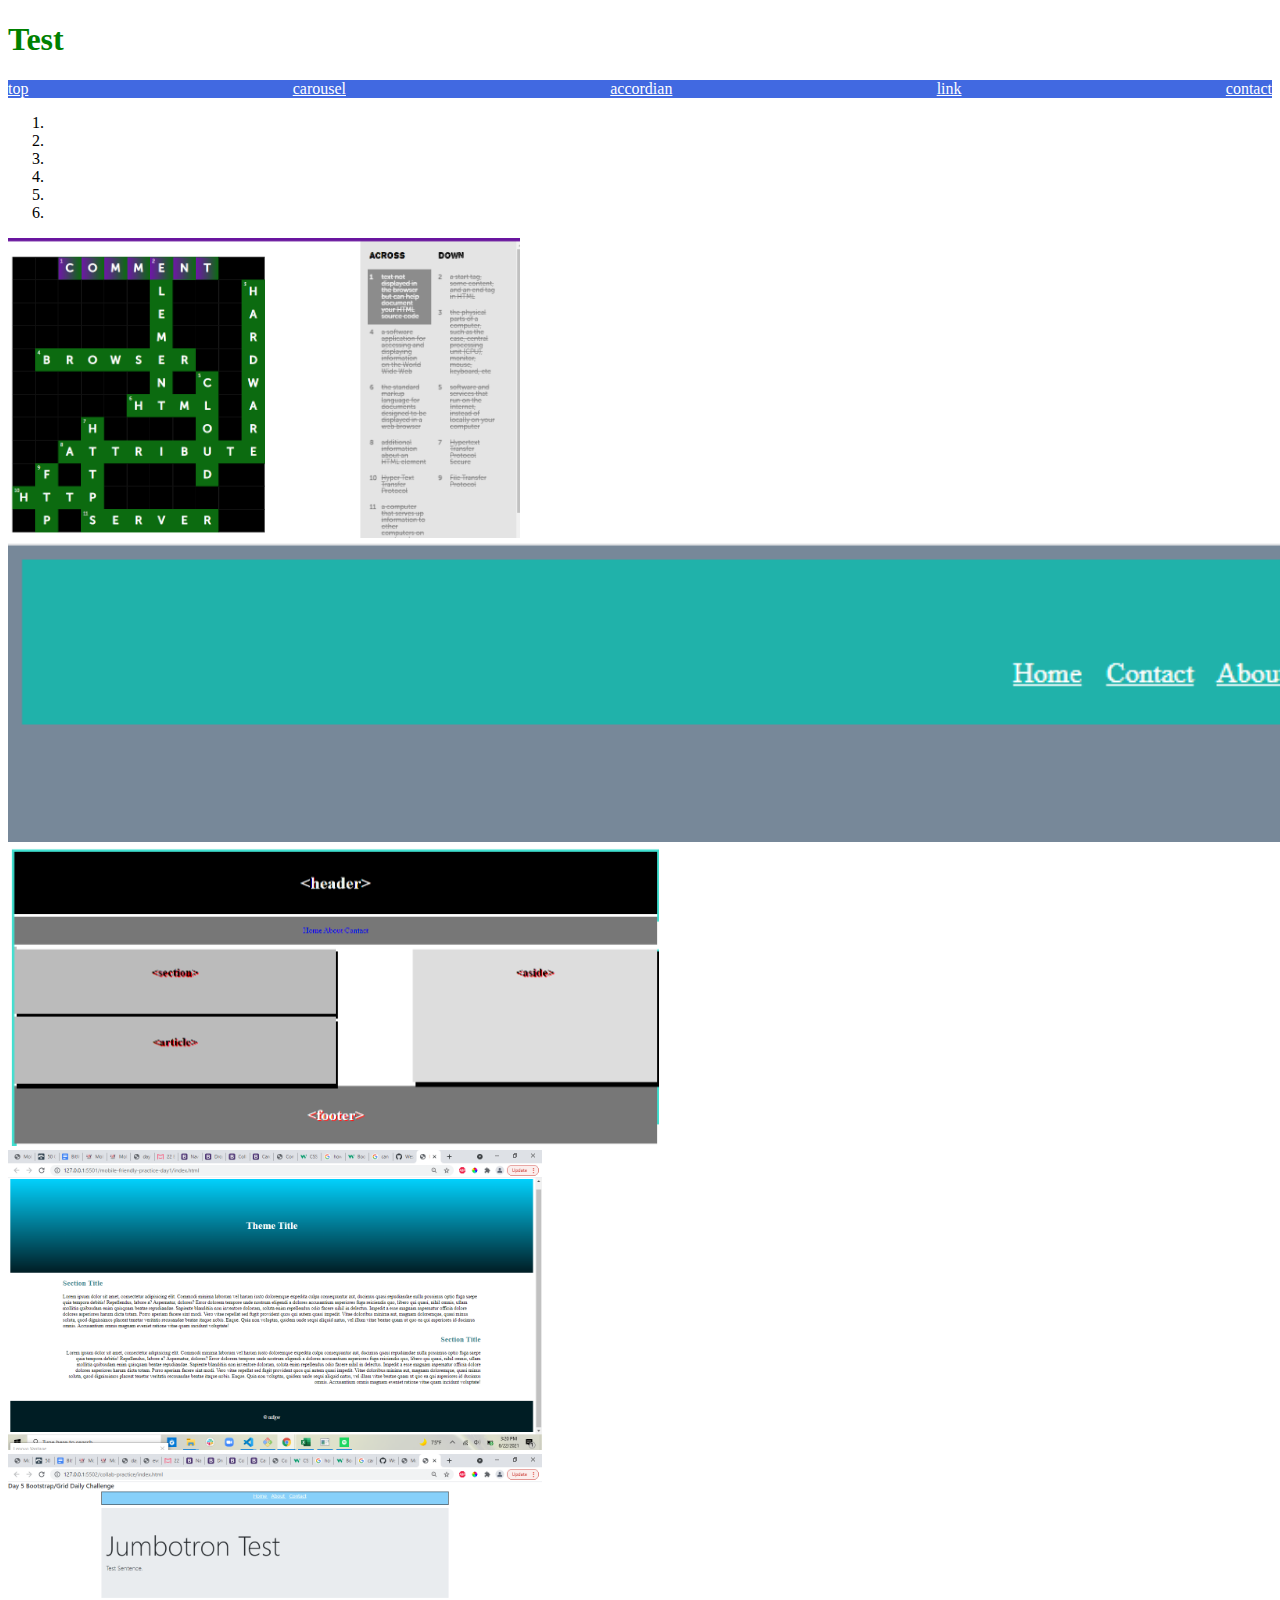
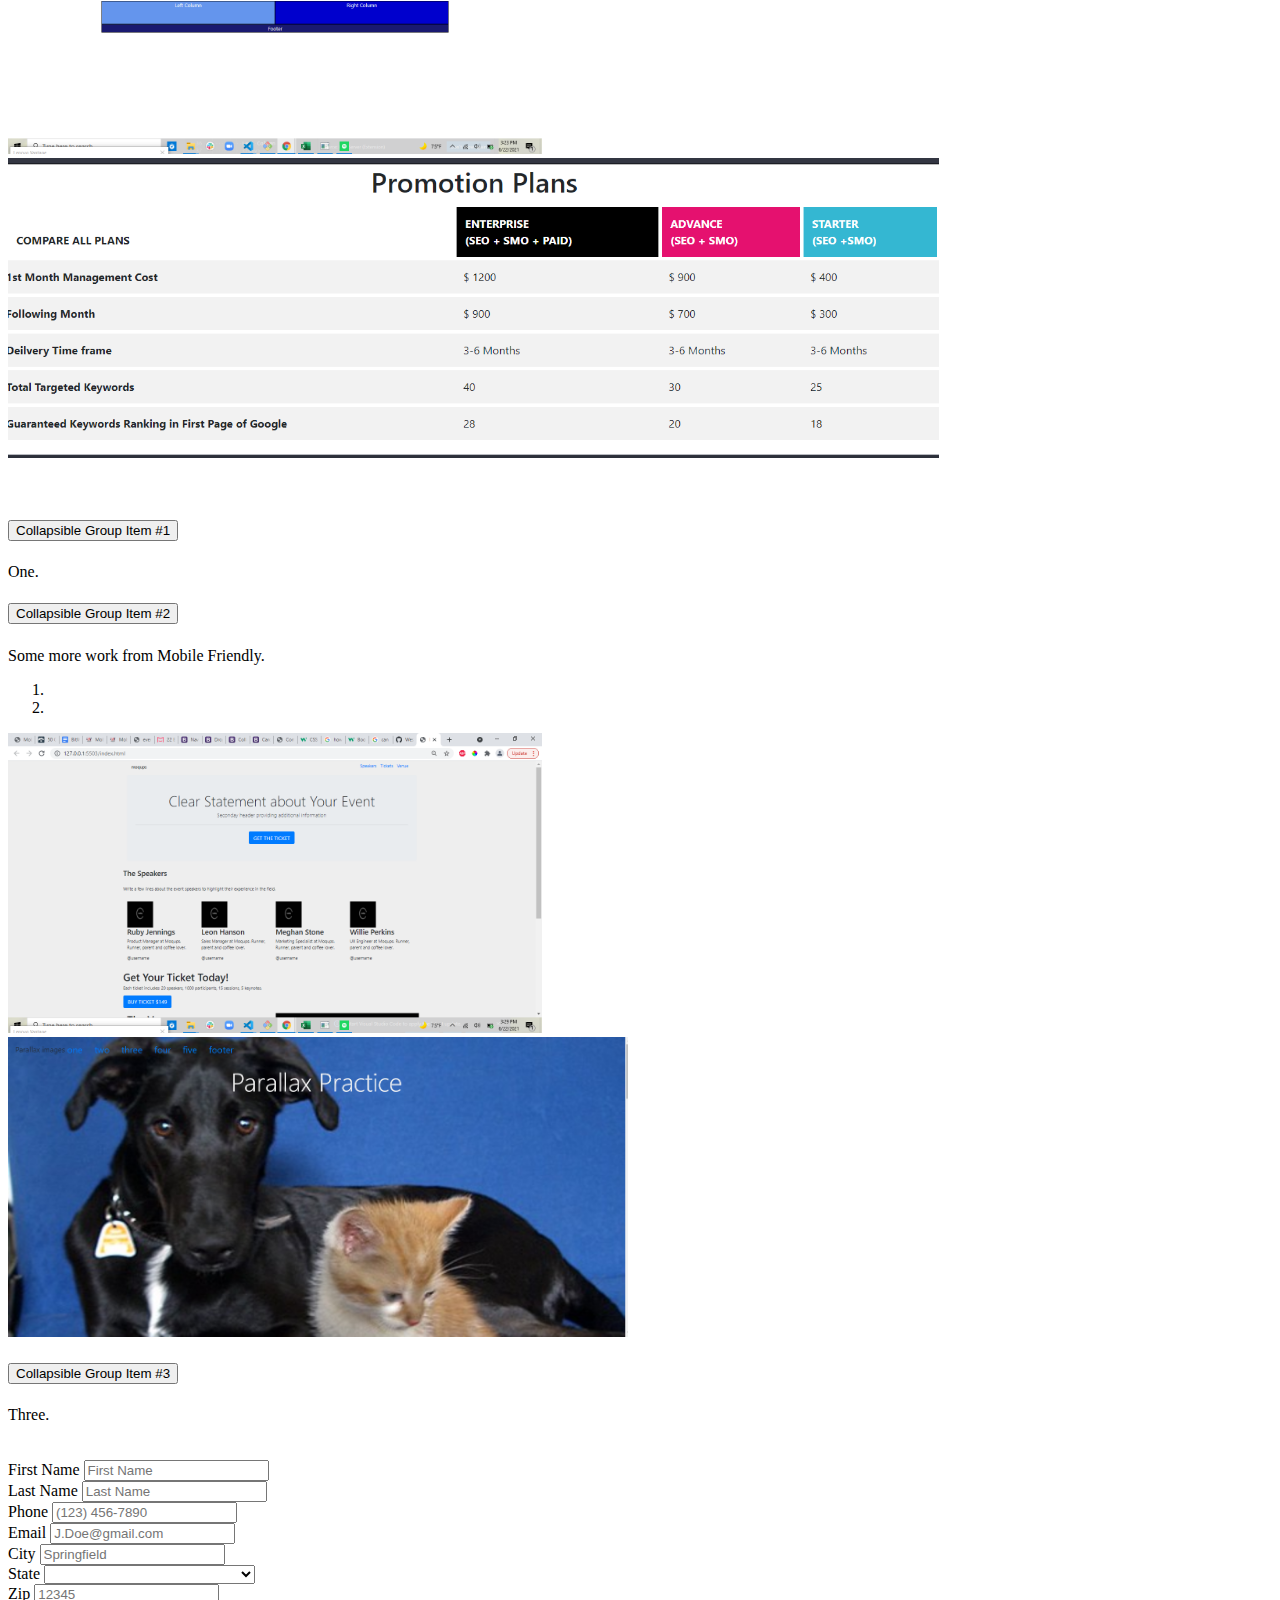
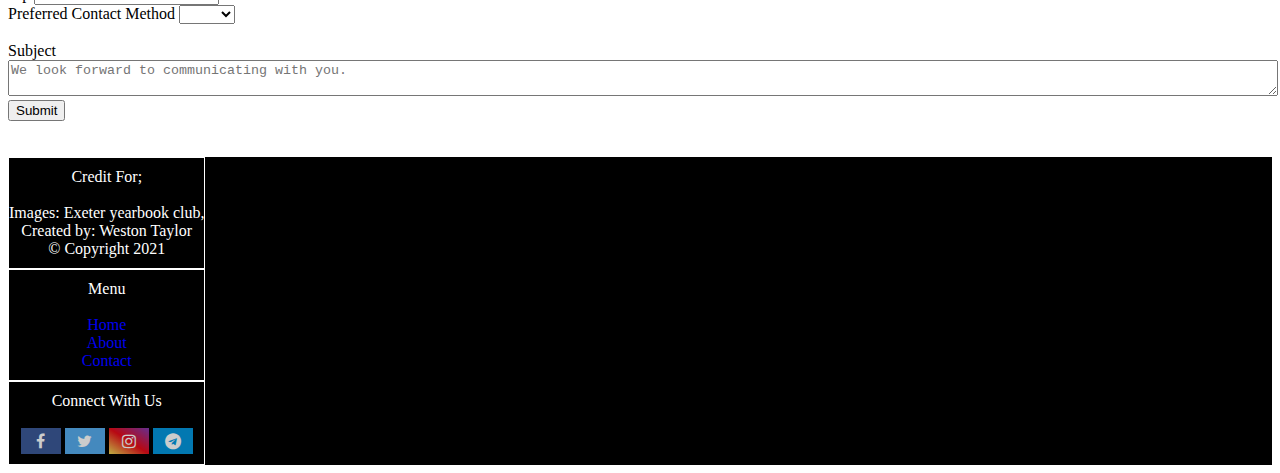
==== index.html @ fb2f2aec "add: eight new images, six for carousel one, two for carousel two; del: old images for both carousel" ====
<!doctype html>
<html lang="en">
  <head>
    <!-- Required meta tags -->
    <meta charset="utf-8">
    <meta name="viewport" content="width=device-width, initial-scale=1, shrink-to-fit=no">

    <!-- Bootstrap CSS -->
    <link rel="stylesheet" href="https://cdnjs.cloudflare.com/ajax/libs/font-awesome/4.7.0/css/font-awesome.min.css">
    <link rel="stylesheet" href="https://cdn.jsdelivr.net/npm/bootstrap@4.5.3/dist/css/bootstrap.min.css" integrity="sha384-TX8t27EcRE3e/ihU7zmQxVncDAy5uIKz4rEkgIXeMed4M0jlfIDPvg6uqKI2xXr2" crossorigin="anonymous">
    <link rel="stylesheet" href="stylesheets/style.css">
    <link rel="stylesheet" media="screen and (min-device-width: 576px)" href="./stylesheets/minWidth576.css" />
    <link rel="stylesheet" media="screen and (min-device-width: 768px)" href="./stylesheets/minWidth768.css" />
    <link rel="stylesheet" media="screen and (min-device-width: 992px)" href="./stylesheets/minWidth992.css" />
    <link rel="stylesheet" media="screen and (min-device-width: 1200px)" href="./stylesheets/minWidth1200.css" />
    <title>Mobile Friendly Final-Project</title>
  </head>
  <body>
    <h1>
      Test
    </h1>
    <nav class="navbar navbarTest sticky-top">
      <a link href="#">
        top
      </a>
      <a link href="#">
        carousel
      </a>
      <a link href="#">
        accordian
      </a>
      <a link href="#">
        link
      </a>
      <a link href="#">
        contact
      </a>
    </nav>
    <div class="container">
    <div id="carouselExampleIndicators" class="carousel slide" data-ride="carousel" data-interval="1500">
      <ol class="carousel-indicators">
        <li data-target="#carouselExampleIndicators" data-slide-to="0" class="active"></li>
        <li data-target="#carouselExampleIndicators" data-slide-to="1"></li>
        <li data-target="#carouselExampleIndicators" data-slide-to="2"></li>
        <li data-target="#carouselExampleIndicators" data-slide-to="3"></li>
        <li data-target="#carouselExampleIndicators" data-slide-to="4"></li>
        <li data-target="#carouselExampleIndicators" data-slide-to="5"></li>
      </ol>
      <div class="carousel-inner">
        <div class="carousel-item active">
          <img class="d-block w-100 carouselImage" src="./img/websitesForBeginners1.png" alt="First slide">
        </div>
        <div class="carousel-item">
          <img class="d-block w-100 carouselImage" src="./img/websitesForBeginners2.png" alt="Second slide">
        </div>
        <div class="carousel-item">
          <img class="d-block w-100 carouselImage" src="./img/websitesForBeginners3.png" alt="Third slide">
        </div>
        <div class="carousel-item">
          <img class="d-block w-100 carouselImage" src="./img/mobileFriendly1.png" alt="Fourth slide">
        </div>
        <div class="carousel-item">
          <img class="d-block w-100 carouselImage" src="./img/mobileFriendly2.png" alt="Fifth slide">
        </div>
        <div class="carousel-item">
          <img class="d-block w-100 carouselImage" src="./img/mobileFriendly3.png" alt="Sixth slide">
        </div>
      </div>
      <a class="carousel-control-prev" href="#carouselExampleIndicators" role="button" data-slide="prev">
        <span class="carousel-control-prev-icon iconTest" aria-hidden="true"></span>
        <span class="sr-only">Previous</span>
      </a>
      <a class="carousel-control-next" href="#carouselExampleIndicators" role="button" data-slide="next">
        <span class="carousel-control-next-icon iconTest" aria-hidden="true"></span>
        <span class="sr-only">Next</span>
      </a>
    </div>
    </div>
    <br>
    <br>
    <div class="container">
    <div id="accordion">
      <div class="card">
        <div class="card-header" id="headingOne">
          <h5 class="mb-0">
            <button class="btn btn-link" data-toggle="collapse" data-target="#collapseOne" aria-expanded="false" aria-controls="collapseOne">
              Collapsible Group Item #1
            </button>
          </h5>
        </div>
        <div id="collapseOne" class="collapse" aria-labelledby="headingOne" data-parent="#accordion">
          <div class="card-body">
            One.
          </div>
        </div>
      </div>
      <div class="card">
        <div class="card-header" id="headingTwo">
          <h5 class="mb-0">
            <button class="btn btn-link collapsed" data-toggle="collapse" data-target="#collapseTwo" aria-expanded="false" aria-controls="collapseTwo">
              Collapsible Group Item #2
            </button>
          </h5>
        </div>
        <div id="collapseTwo" class="collapse" aria-labelledby="headingTwo" data-parent="#accordion">
          <div class="card-body">
            <text>Some more work from Mobile Friendly.</text>
            <div id="carouselExampleIndicators2" class="carousel slide" data-ride="carousel" data-interval="1500">
              <ol class="carousel-indicators">
                <li data-target="#carouselExampleIndicators2" data-slide-to="0" class="active"></li>
                <li data-target="#carouselExampleIndicators2" data-slide-to="1"></li>
              </ol>
              <div class="carousel-inner">
                <div class="carousel-item active">
                  <a href="https://westontaylor.github.io/event-landing-page/">
                    <img class="d-block w-100 carouselImage" src="./img/mobileFriendlyPart2-1.png" alt="First slide">
                  </a>
                </div>
                <div class="carousel-item">
                  <img class="d-block w-100 carouselImage" src="./img/mobileFriendlyPart2-2.png" alt="Second slide">
                </div>
              </div>
              <a class="carousel-control-prev" href="#carouselExampleIndicators" role="button" data-slide="prev">
                <span class="carousel-control-prev-icon iconTest" aria-hidden="true"></span>
                <span class="sr-only">Previous</span>
              </a>
              <a class="carousel-control-next" href="#carouselExampleIndicators" role="button" data-slide="next">
                <span class="carousel-control-next-icon iconTest" aria-hidden="true"></span>
                <span class="sr-only">Next</span>
              </a>
            </div>
        
          </div>
        </div>
      </div>
      <div class="card">
        <div class="card-header" id="headingThree">
          <h5 class="mb-0">
            <button class="btn btn-link collapsed" data-toggle="collapse" data-target="#collapseThree" aria-expanded="false" aria-controls="collapseThree">
              Collapsible Group Item #3
            </button>
          </h5>
        </div>
        <div id="collapseThree" class="collapse" aria-labelledby="headingThree" data-parent="#accordion">
          <div class="card-body">
            Three.
          </div>
        </div>
      </div>
    </div>
    </div>
    <br>
    <br>
    <div class="container">
    <form>
      <div class="form-row">
        <div class="form-group col-md-6">
          <label for="inputFirstName">First Name</label>
          <input type="text" class="form-control" placeholder="First Name" required>
        </div>
        <div class="form-group col-md-6">
          <label for="inputLastName">Last Name</label>
          <input type="text" class="form-control" placeholder="Last Name" required>
        </div>
      </div>
      <div class="form-row">
        <div class="form-group col-md-6">
          <label for="inputPhone">Phone</label>
          <input type="text" class="form-control" placeholder="(123) 456-7890" required>
        </div>
        <div class="form-group col-md-6">
          <label for="inputEmail">Email</label>
          <input type="email" class="form-control" placeholder="J.Doe@gmail.com" required>
        </div>
      </div>
      <div class="form-row">
        <div class="form-group col-md-3">
          <label for="inputCity">City</label>
          <input type="text" class="form-control" placeholder="Springfield">
        </div>
        <div class="form-group col-md-3">
          <label for="inputState">State</label>
          <select class="form-control">
            <option value=""></option>
            <option value="AL">Alabama</option>
            <option value="AK">Alaska</option>
            <option value="AZ">Arizona</option>
            <option value="AR">Arkansas</option>
            <option value="CA">California</option>
            <option value="CO">Colorado</option>
            <option value="CT">Connecticut</option>
            <option value="DE">Delaware</option>
            <option value="FL">Florida</option>
            <option value="GA">Georgia</option>
            <option value="HI">Hawaii</option>
            <option value="ID">Idaho</option>
            <option value="IL">Illinois</option>
            <option value="IN">Indiana</option>
            <option value="IA">Iowa</option>
            <option value="KS">Kansas</option>
            <option value="KY">Kentucky</option>
            <option value="LA">Louisiana</option>
            <option value="ME">Maine</option>
            <option value="MD">Maryland</option>
            <option value="MA">Massachusetts</option>
            <option value="MI">Michigan</option>
            <option value="MN">Minnesota</option>
            <option value="MS">Mississippi</option>
            <option value="MO">Missouri</option>
            <option value="MT">Montana</option>
            <option value="NE">Nebraska</option>
            <option value="NV">Nevada</option>
            <option value="NH">New Hampshire</option>
            <option value="NJ">New Jersey</option>
            <option value="NM">New Mexico</option>
            <option value="NY">New York</option>
            <option value="NC">North Carolina</option>
            <option value="ND">North Dakota</option>
            <option value="OH">Ohio</option>
            <option value="OK">Oklahoma</option>
            <option value="OR">Oregon</option>
            <option value="PA">Pennsylvania</option>
            <option value="RI">Rhode Island</option>
            <option value="SC">South Carolina</option>
            <option value="SD">South Dakota</option>
            <option value="TN">Tennessee</option>
            <option value="TX">Texas</option>
            <option value="UT">Utah</option>
            <option value="VT">Vermont</option>
            <option value="VA">Virginia</option>
            <option value="WA">Washington</option>
            <option value="WV">West Virginia</option>
            <option value="WI">Wisconsin</option>
            <option value="WY">Wyoming</option>
            <option value="I do not live in the United States">I do not live in the United States</option>
          </select>
        </div>
        <div class="form-group col-md-3">
          <label for="inputZip">Zip</label>
          <input type="text" class="form-control"  placeholder="12345">
        </div>
        <div class="form-group col-md-3">
          <label for="inputPrefferedContactMethod">Preferred Contact Method</label>
          <select class="form-control" required>
            <option value=""></option>
            <option value="Call">Call</option>
            <option value="Text">Text</option>
            <option value="Email">Email</option>
          </select>
        </div>
      </div>
            <br>
      <label for="subject">Subject</label>
      <br>
      <textarea class="formMessage" name="subject" placeholder="We look forward to communicating with you." required></textarea>
      <br>
      <button type="submit" class="btn btn-primary">Submit</button>
    </form>
    </div>
    <br>
    <br>
    <footer class="footer footerTest">
      <div class="container">
        <div class="row">
          <div class="col-4 footerColumn footerCredit">
            <h>Credit For;</h>
            <br>
            <br>
            <text>Images: Exeter yearbook club,</text>
            <br>
            <text>Created by: Weston Taylor</text>
            <br>
            <text>&copy; Copyright 2021</text>
          </div>
          <div class="col-4 footerColumn footerMenu">
            <h>Menu</h>
            <br>
            <br>
            <a href="#" id="home">Home</a>
            <br>
            <a href="#" id="about">About</a>
            <br>
            <a href="#" id="contact">Contact</a>
          </div>
          <div class="col-4 footerColumn footerContact">
            <h>Connect With Us</h>
            <br>
            <br>
            <a href="#" class="fa fa-facebook"></a>
            <a href="#" class="fa fa-twitter"></a>
            <a href="#" class="fa fa-instagram"></a>
            <a href="#" class="fa fa-telegram"></a>
          </div>
        </div>
      </div>
    </footer>

    <!-- Optional JavaScript; choose one of the two! -->

    <!-- Option 1: jQuery and Bootstrap Bundle (includes Popper) -->
    <script src="https://code.jquery.com/jquery-3.5.1.slim.min.js" integrity="sha384-DfXdz2htPH0lsSSs5nCTpuj/zy4C+OGpamoFVy38MVBnE+IbbVYUew+OrCXaRkfj" crossorigin="anonymous"></script>
    <script src="https://cdn.jsdelivr.net/npm/bootstrap@4.5.3/dist/js/bootstrap.bundle.min.js" integrity="sha384-ho+j7jyWK8fNQe+A12Hb8AhRq26LrZ/JpcUGGOn+Y7RsweNrtN/tE3MoK7ZeZDyx" crossorigin="anonymous"></script>
---- stylesheets/style.css ----
h1 {
    color: yellow;
}

.navbarTest {
    box-sizing: border-box;
    background-color: turquoise;
    display: flex;
    justify-content: space-between;
    color: white;
}

.navbarTest a {
        color: white;
    }

.iconTest {
    background-color: yellow;
}

.carouselImage {
    height: 300px;
}

.footerTest {
    box-sizing: border-box;
    background-color: black;
    display: flex;
    justify-content: space-between;
    color: white;
}

.footerTest a {
    text-decoration: none;
}

.footerColumn {
    border: solid white 1px;
    text-align: center;
    padding: 10px 0px 10px 0px;
}

.footerTest a:visited {
    color: white;
}

.fa {
    width: 30px;
    padding: 5px;
    text-align: center;
    color: white;
    text-decoration: none;
    opacity: 80%;
  }

  .fa:hover {
    text-decoration: none;
    opacity: 100%;
  }

  .fa-facebook {
    background: #3B5998;
  }

  .fa-twitter {
    background: #55ACEE;
  }

  .fa-instagram {
    background-image: linear-gradient(to bottom left, #803AB3, #E60B18, #EFDA55);
  }

  .fa-telegram {
      background: #0396DE;
  }

  .formMessage {
      height: auto;
      width: 100%;
  }
---- stylesheets/minWidth576.css ----
@media only screen and (min-width: 575px) {
    h1 {
        color: violet;
    }

    .navbarTest {
        background-color: teal;
    }
  }
---- stylesheets/minWidth768.css ----
@media only screen and (min-width: 767px) {
    h1 {
        color: purple;
    }

    .navbarTest {
        background-color: aqua;
    }
  }
---- stylesheets/minWidth992.css ----
@media only screen and (min-width: 991px) {
    h1 {
        color: red;
    }

    .navbarTest {
        background-color: mediumblue;
    }
  }
---- stylesheets/minWidth1200.css ----
@media only screen and (min-width: 1191px) {
    h1 {
        color: green;
    }

    .navbarTest {
        background-color: royalblue;
    }
  }
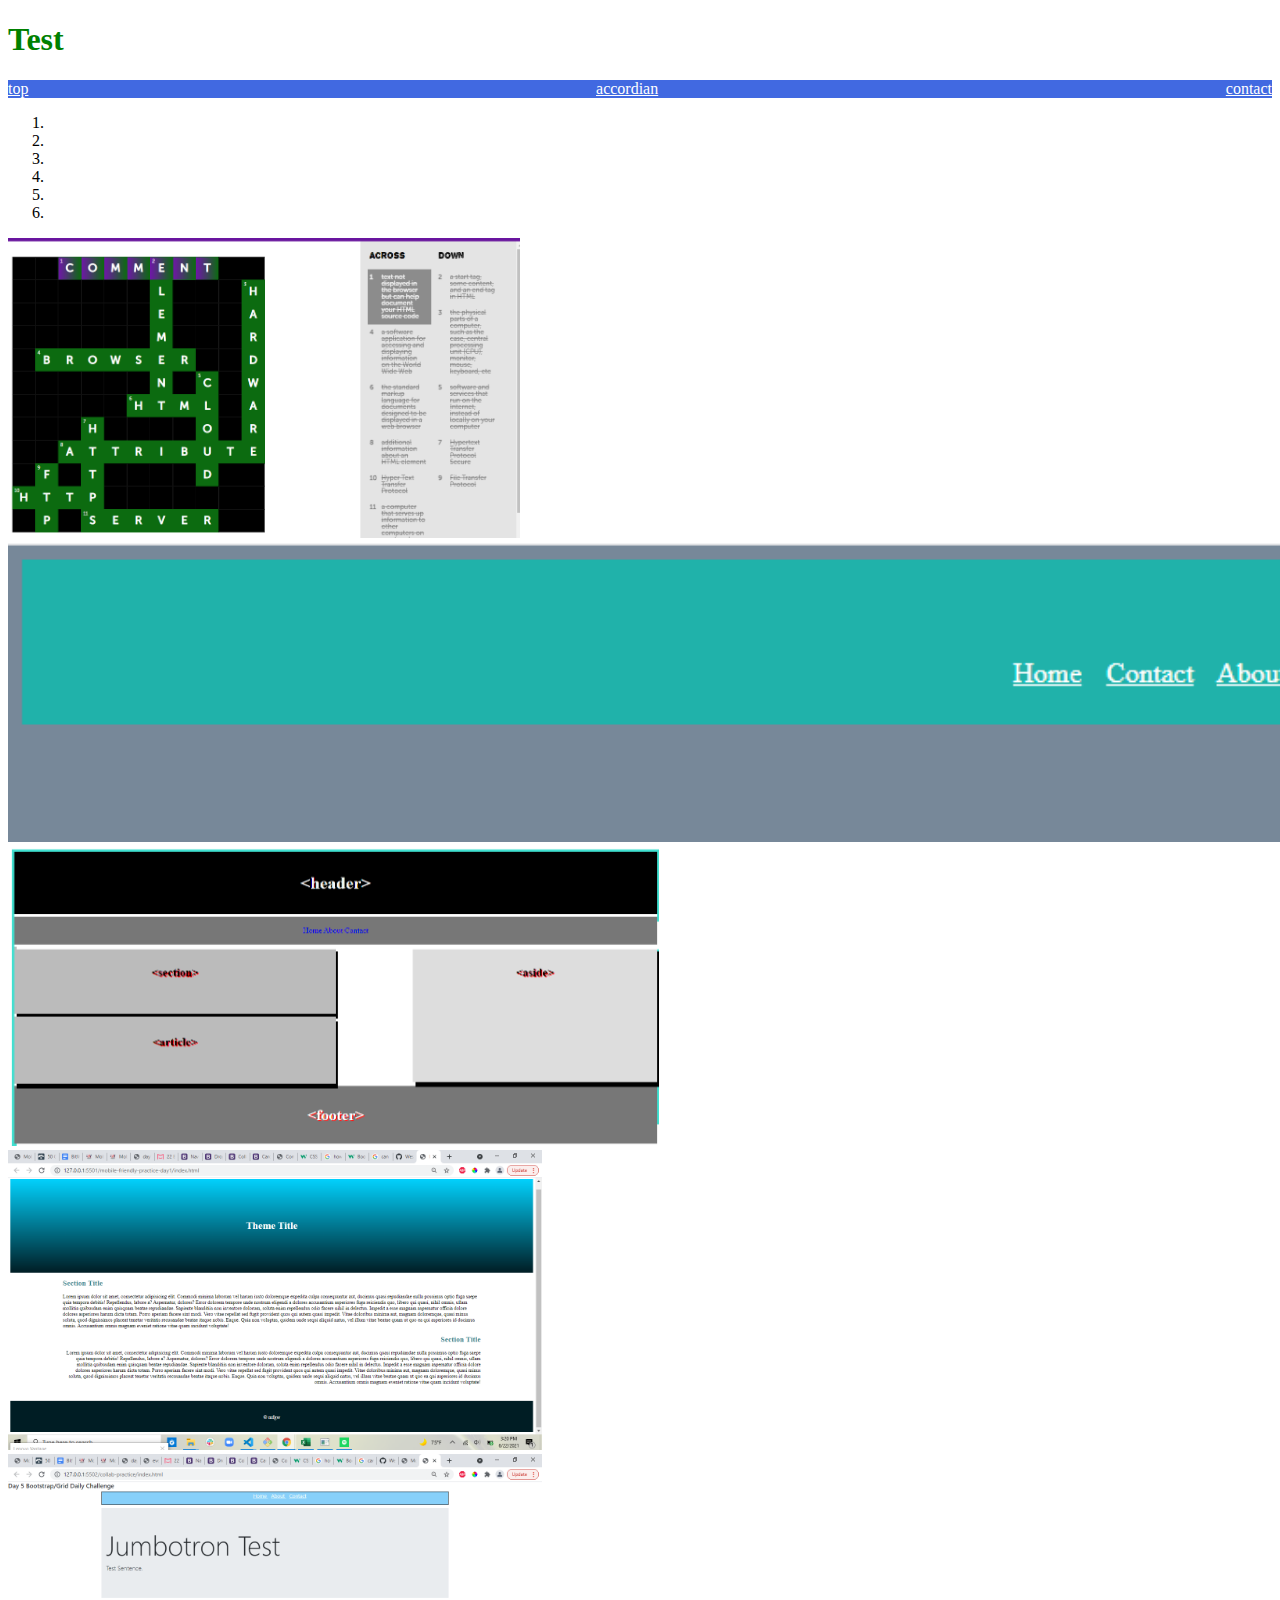
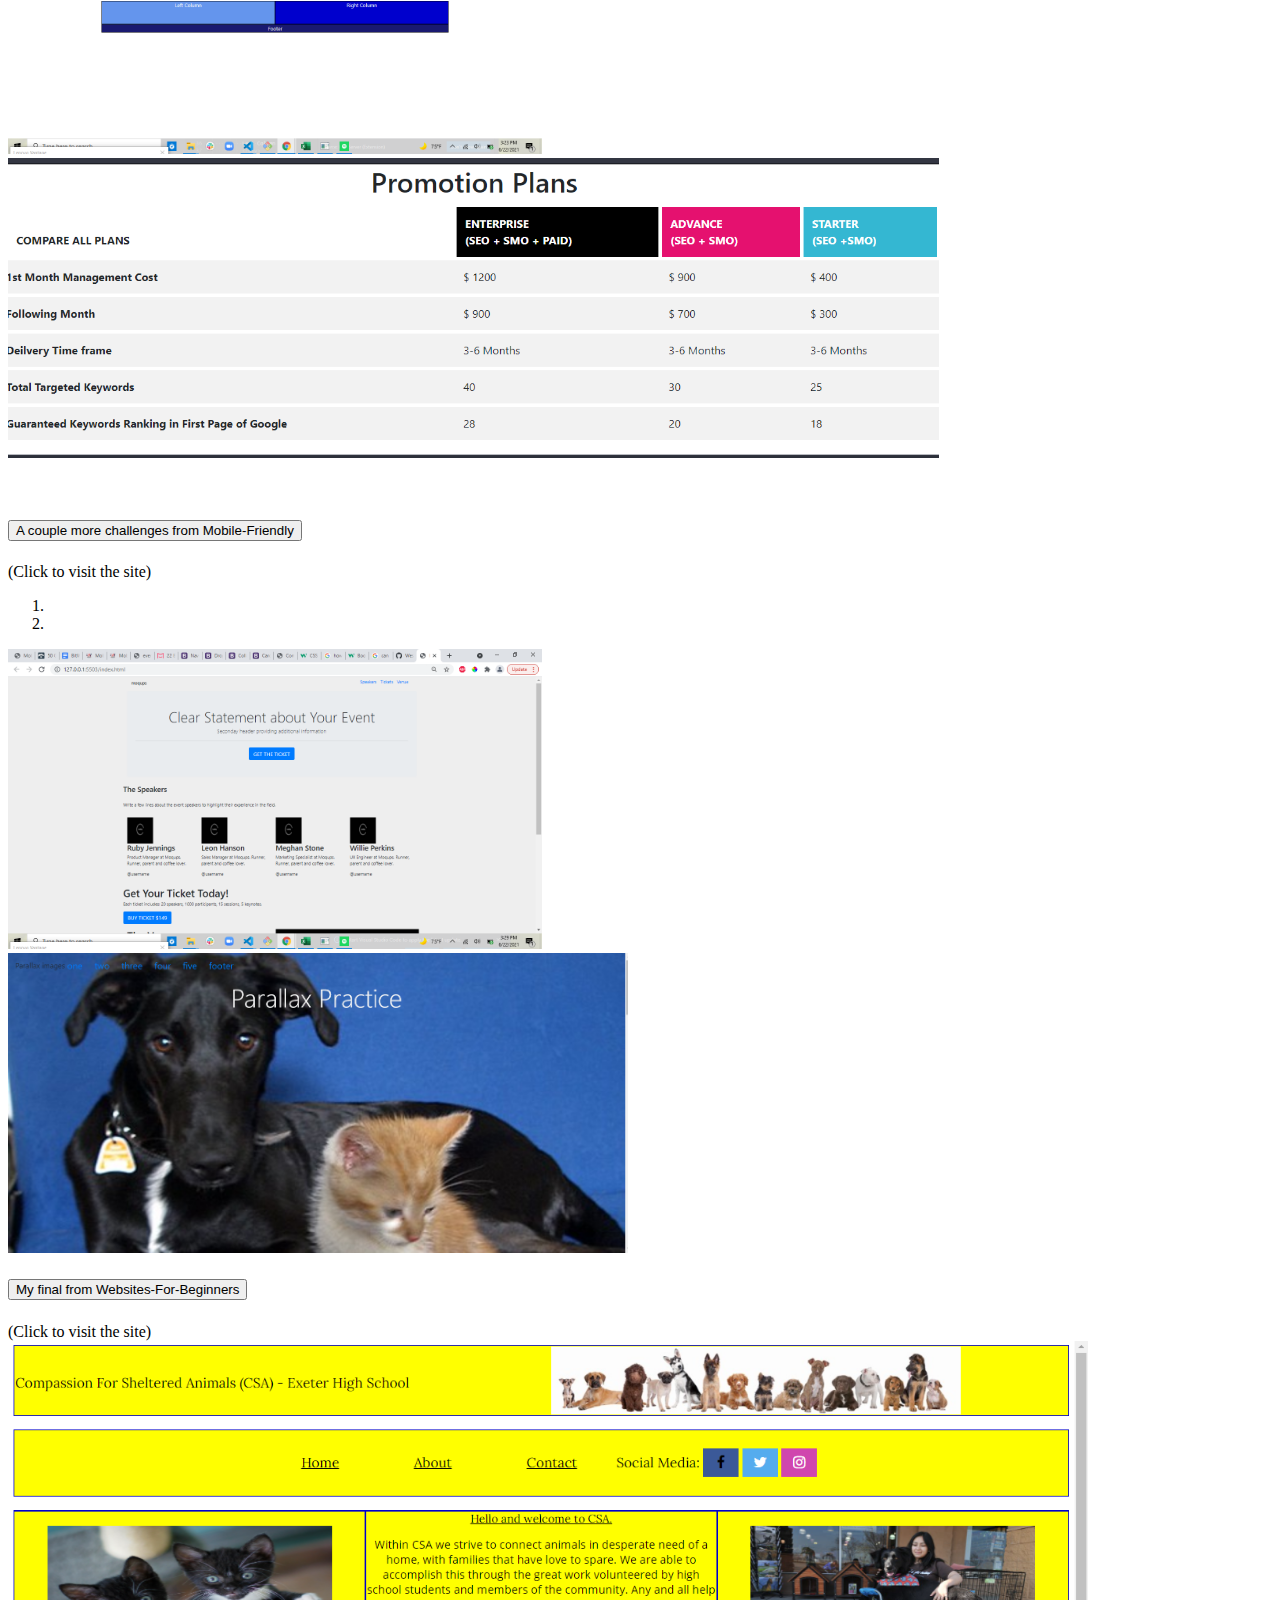
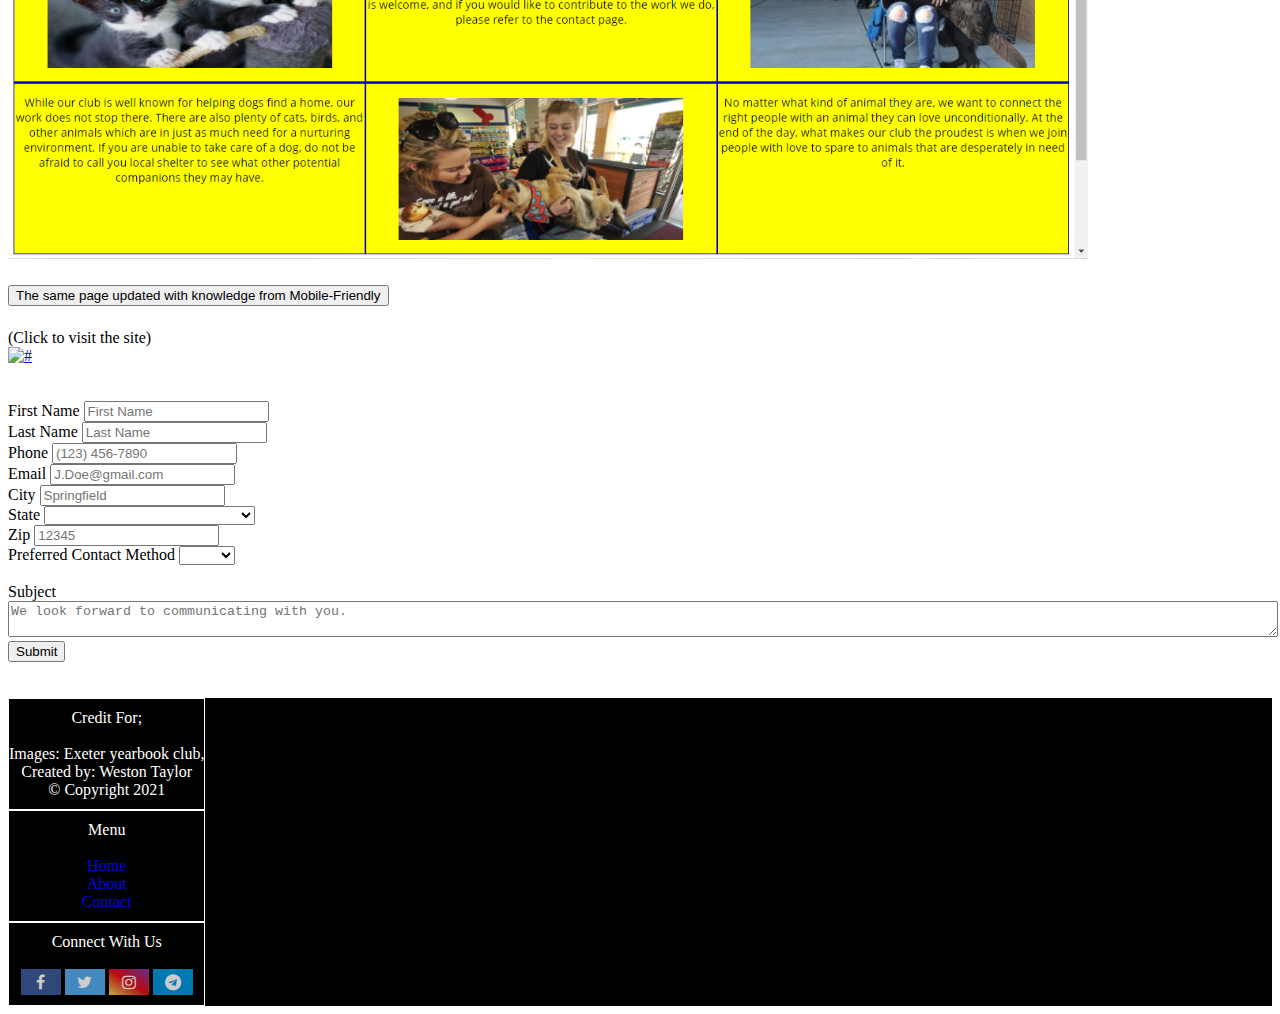
==== commit 6b523565: "add: accordian styling for each viewport, change: title of accordian box 2." ====
--- a/index.html
+++ b/index.html
@@ -24,20 +24,14 @@
         top
       </a>
       <a link href="#">
-        carousel
-      </a>
-      <a link href="#">
         accordian
-      </a>
-      <a link href="#">
-        link
       </a>
       <a link href="#">
         contact
       </a>
     </nav>
     <div class="container">
-    <div id="carouselExampleIndicators" class="carousel slide" data-ride="carousel" data-interval="1500">
+    <div id="carouselExampleIndicators" class="carousel slide" data-ride="carousel" data-interval="false">
       <ol class="carousel-indicators">
         <li data-target="#carouselExampleIndicators" data-slide-to="0" class="active"></li>
         <li data-target="#carouselExampleIndicators" data-slide-to="1"></li>
@@ -84,52 +78,58 @@
         <div class="card-header" id="headingOne">
           <h5 class="mb-0">
             <button class="btn btn-link" data-toggle="collapse" data-target="#collapseOne" aria-expanded="false" aria-controls="collapseOne">
-              Collapsible Group Item #1
+              A couple more challenges from Mobile-Friendly
             </button>
           </h5>
         </div>
         <div id="collapseOne" class="collapse" aria-labelledby="headingOne" data-parent="#accordion">
           <div class="card-body">
-            One.
-          </div>
-        </div>
-      </div>
-      <div class="card">
-        <div class="card-header" id="headingTwo">
-          <h5 class="mb-0">
-            <button class="btn btn-link collapsed" data-toggle="collapse" data-target="#collapseTwo" aria-expanded="false" aria-controls="collapseTwo">
-              Collapsible Group Item #2
-            </button>
-          </h5>
-        </div>
-        <div id="collapseTwo" class="collapse" aria-labelledby="headingTwo" data-parent="#accordion">
-          <div class="card-body">
-            <text>Some more work from Mobile Friendly.</text>
-            <div id="carouselExampleIndicators2" class="carousel slide" data-ride="carousel" data-interval="1500">
+            <text>(Click to visit the site)</text>
+            <br>
+            <div id="carouselExampleIndicators2" class="carousel slide" data-ride="carousel" data-interval="false">
               <ol class="carousel-indicators">
                 <li data-target="#carouselExampleIndicators2" data-slide-to="0" class="active"></li>
                 <li data-target="#carouselExampleIndicators2" data-slide-to="1"></li>
               </ol>
               <div class="carousel-inner">
                 <div class="carousel-item active">
-                  <a href="https://westontaylor.github.io/event-landing-page/">
+                  <a href="https://westontaylor.github.io/event-landing-page/" target="_blank">
                     <img class="d-block w-100 carouselImage" src="./img/mobileFriendlyPart2-1.png" alt="First slide">
                   </a>
                 </div>
                 <div class="carousel-item">
-                  <img class="d-block w-100 carouselImage" src="./img/mobileFriendlyPart2-2.png" alt="Second slide">
+                  <a href="https://westontaylor.github.io/parallax-practice/index.html#1" target="_blank">
+                    <img class="d-block w-100 carouselImage" src="./img/mobileFriendlyPart2-2.png" alt="Second slide">
+                  </a>
                 </div>
               </div>
-              <a class="carousel-control-prev" href="#carouselExampleIndicators" role="button" data-slide="prev">
+              <a class="carousel-control-prev" href="#carouselExampleIndicators2" role="button" data-slide="prev">
                 <span class="carousel-control-prev-icon iconTest" aria-hidden="true"></span>
                 <span class="sr-only">Previous</span>
               </a>
-              <a class="carousel-control-next" href="#carouselExampleIndicators" role="button" data-slide="next">
+              <a class="carousel-control-next" href="#carouselExampleIndicators2" role="button" data-slide="next">
                 <span class="carousel-control-next-icon iconTest" aria-hidden="true"></span>
                 <span class="sr-only">Next</span>
               </a>
             </div>
-        
+          </div>
+        </div>
+      </div>
+      <div class="card">
+        <div class="card-header" id="headingTwo">
+          <h5 class="mb-0">
+            <button class="btn btn-link collapsed" data-toggle="collapse" data-target="#collapseTwo" aria-expanded="false" aria-controls="collapseTwo">
+              My final from Websites-For-Beginners
+            </button>
+          </h5>
+        </div>
+        <div id="collapseTwo" class="collapse" aria-labelledby="headingTwo" data-parent="#accordion">
+          <div class="card-body">
+            <text>(Click to visit the site)</text>
+            <br>
+            <a href="https://westontaylor.github.io/Final-Project/" target="_blank">
+              <img id="customWidthImage" src="./img/websitesForBeginnersFinal.png" alt="https://westontaylor.github.io/Final-Project/">
+            </a>
           </div>
         </div>
       </div>
@@ -137,13 +137,17 @@
         <div class="card-header" id="headingThree">
           <h5 class="mb-0">
             <button class="btn btn-link collapsed" data-toggle="collapse" data-target="#collapseThree" aria-expanded="false" aria-controls="collapseThree">
-              Collapsible Group Item #3
+              <text>The same page updated with knowledge from Mobile-Friendly</text>
             </button>
           </h5>
         </div>
         <div id="collapseThree" class="collapse" aria-labelledby="headingThree" data-parent="#accordion">
           <div class="card-body">
-            Three.
+            <text>(Click to visit the site)</text>
+            <br>
+            <a href="#">
+              <img src="#" alt="#">
+            </a>
           </div>
         </div>
       </div>
--- a/stylesheets/style.css
+++ b/stylesheets/style.css
@@ -77,4 +77,38 @@
   .formMessage {
       height: auto;
       width: 100%;
+  }
+
+    #customWidthImage {
+        width: 440px;
+    }
+
+    @media only screen and (max-width: 493px) {
+        #customWidthImage {
+            display: none;
+        }
+      }
+
+  @media only screen and (min-width: 576px) {
+    #customWidthImage {
+        width: 475px;
+    }
+  }
+
+  @media only screen and (min-width: 768px) {
+    #customWidthImage {
+        width: 650px;
+    }
+  }
+
+  @media only screen and (min-width: 992px) {
+    #customWidthImage {
+        width: 900px;
+    }
+  }
+
+  @media only screen and (min-width: 1200px) {
+    #customWidthImage {
+        width: 1080px;
+    }
   }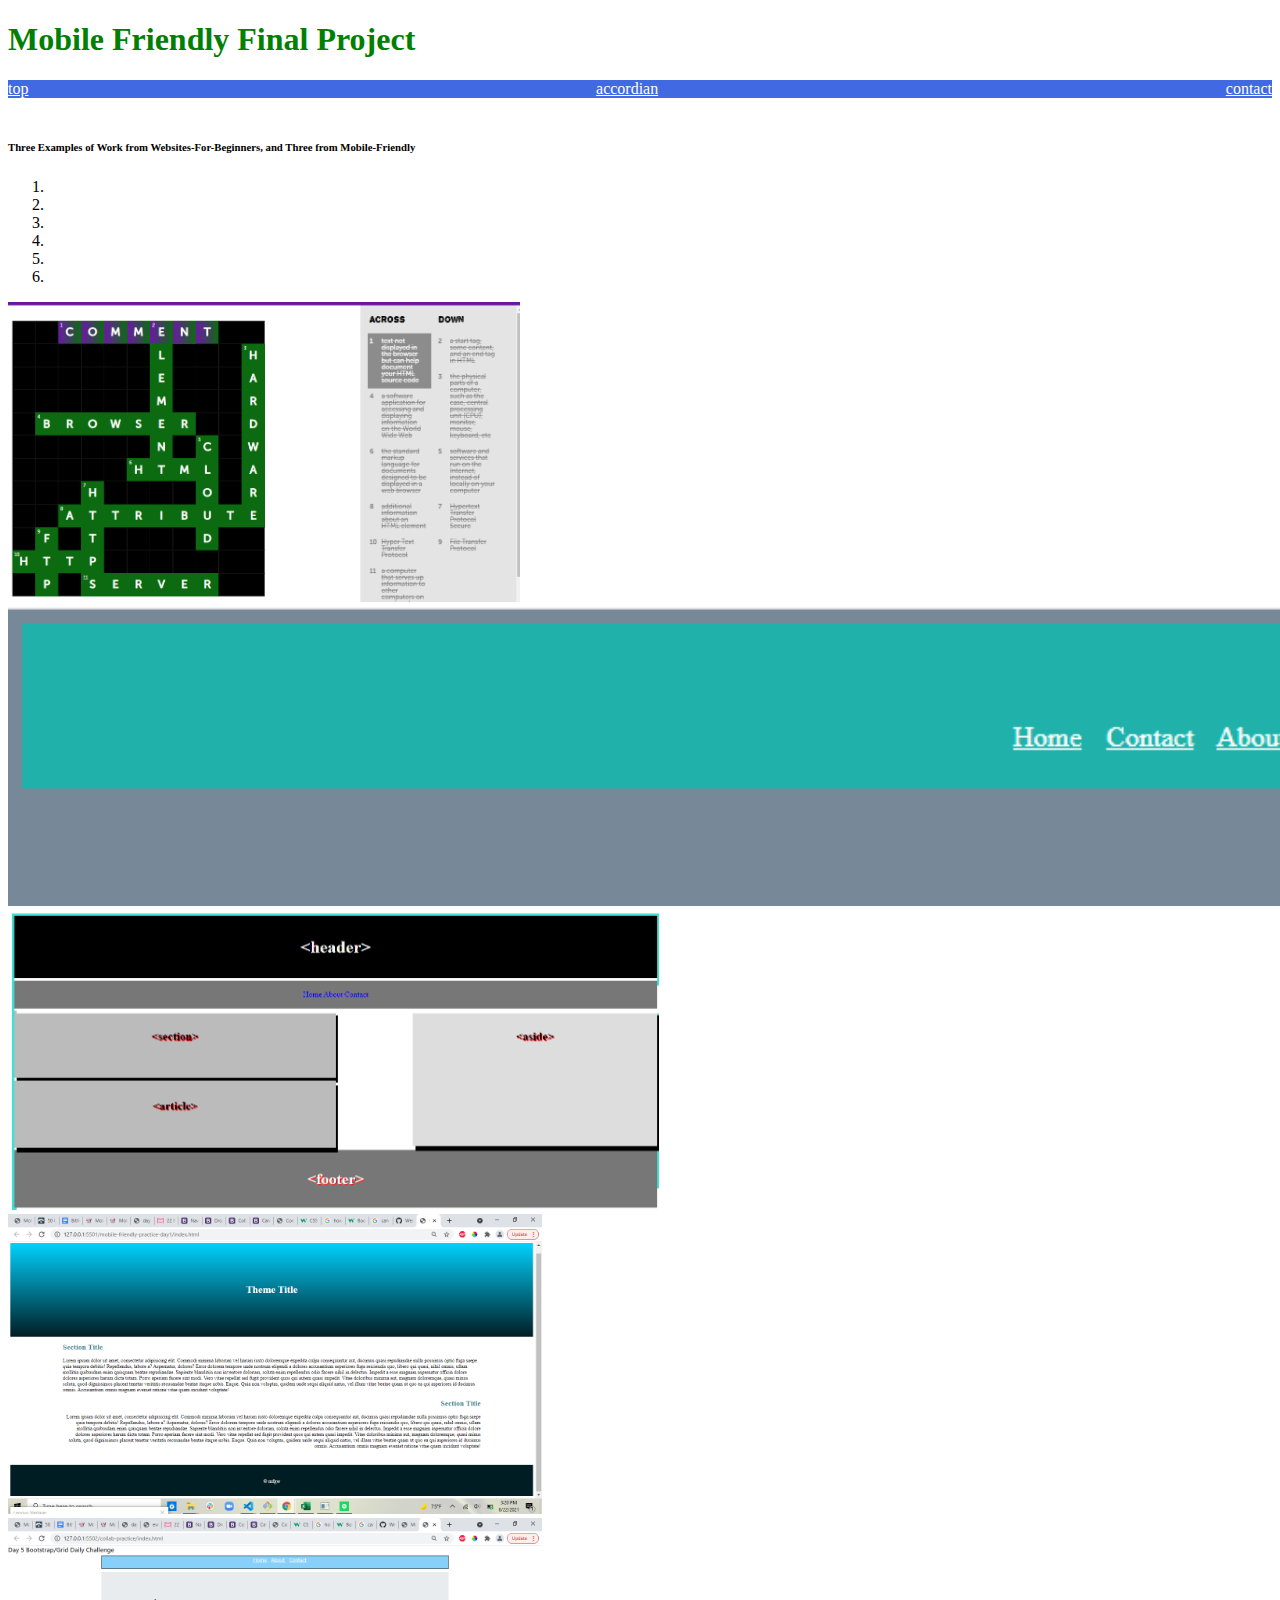
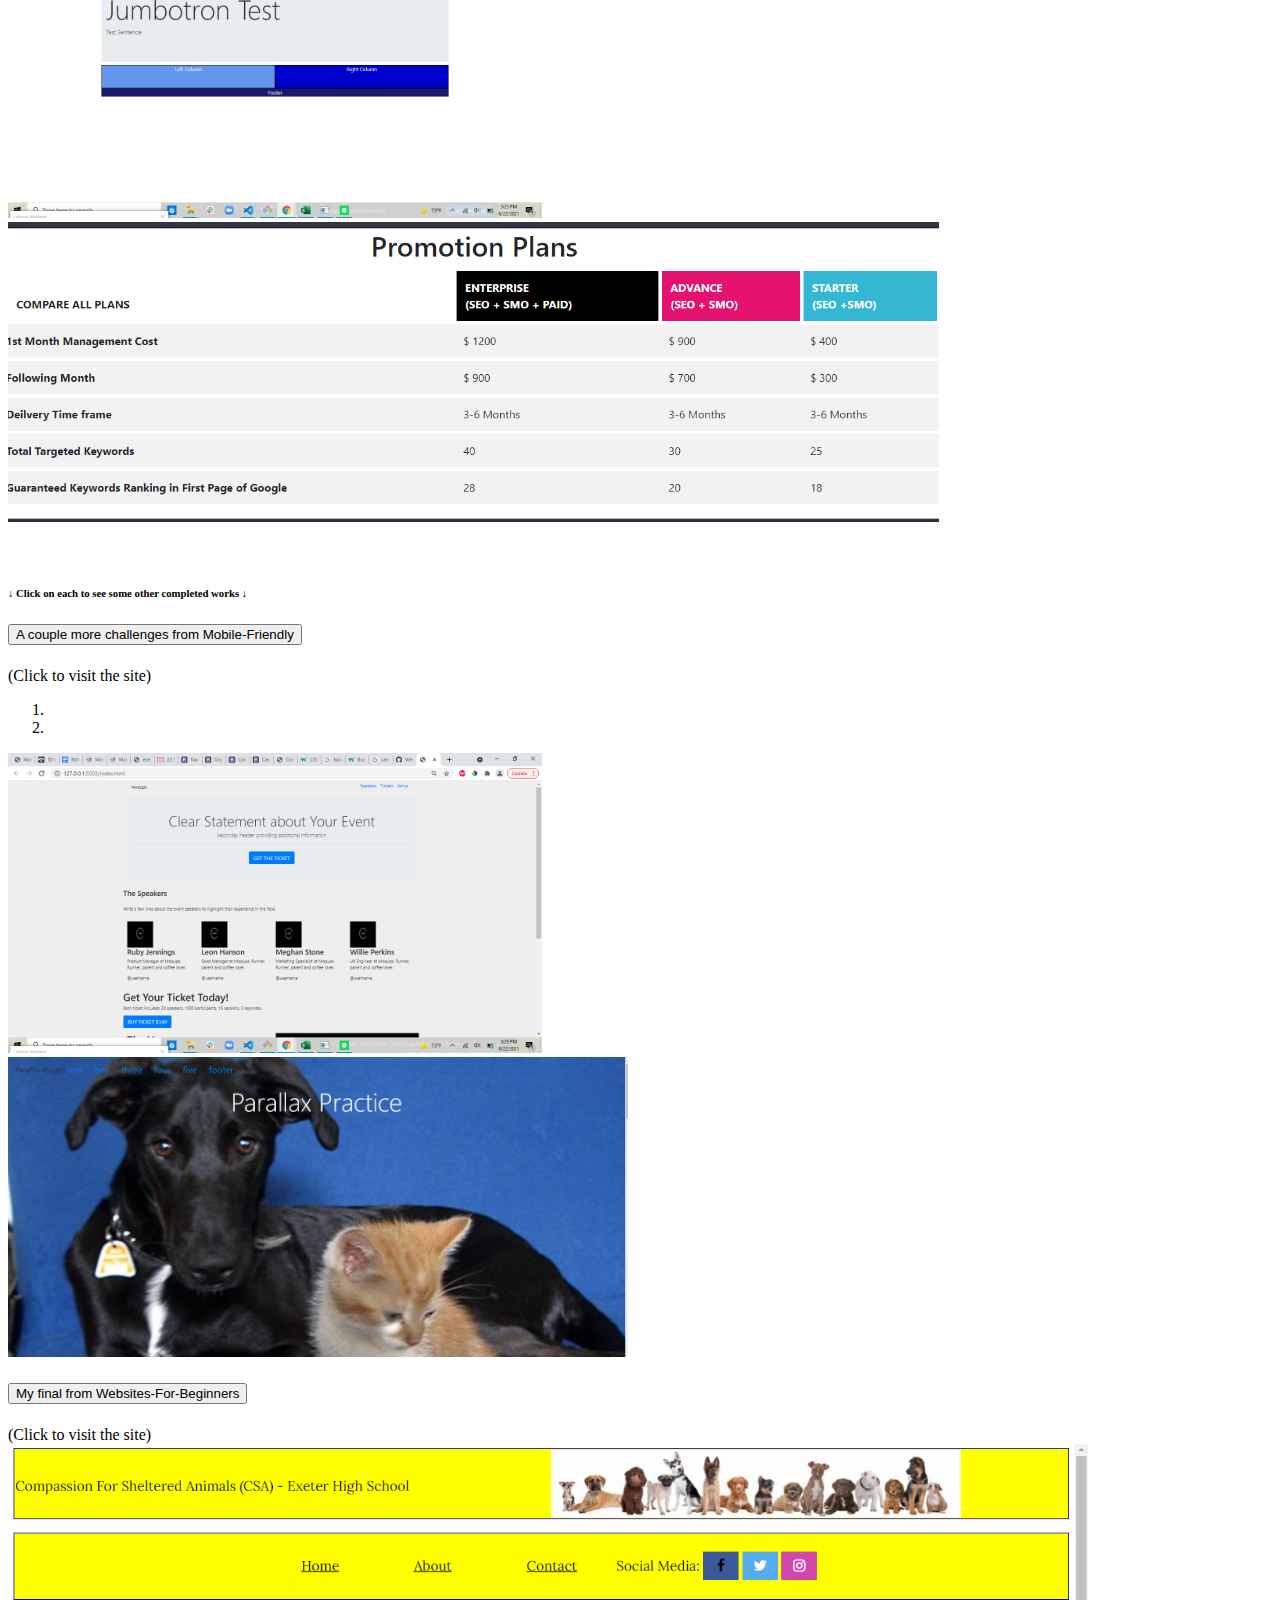
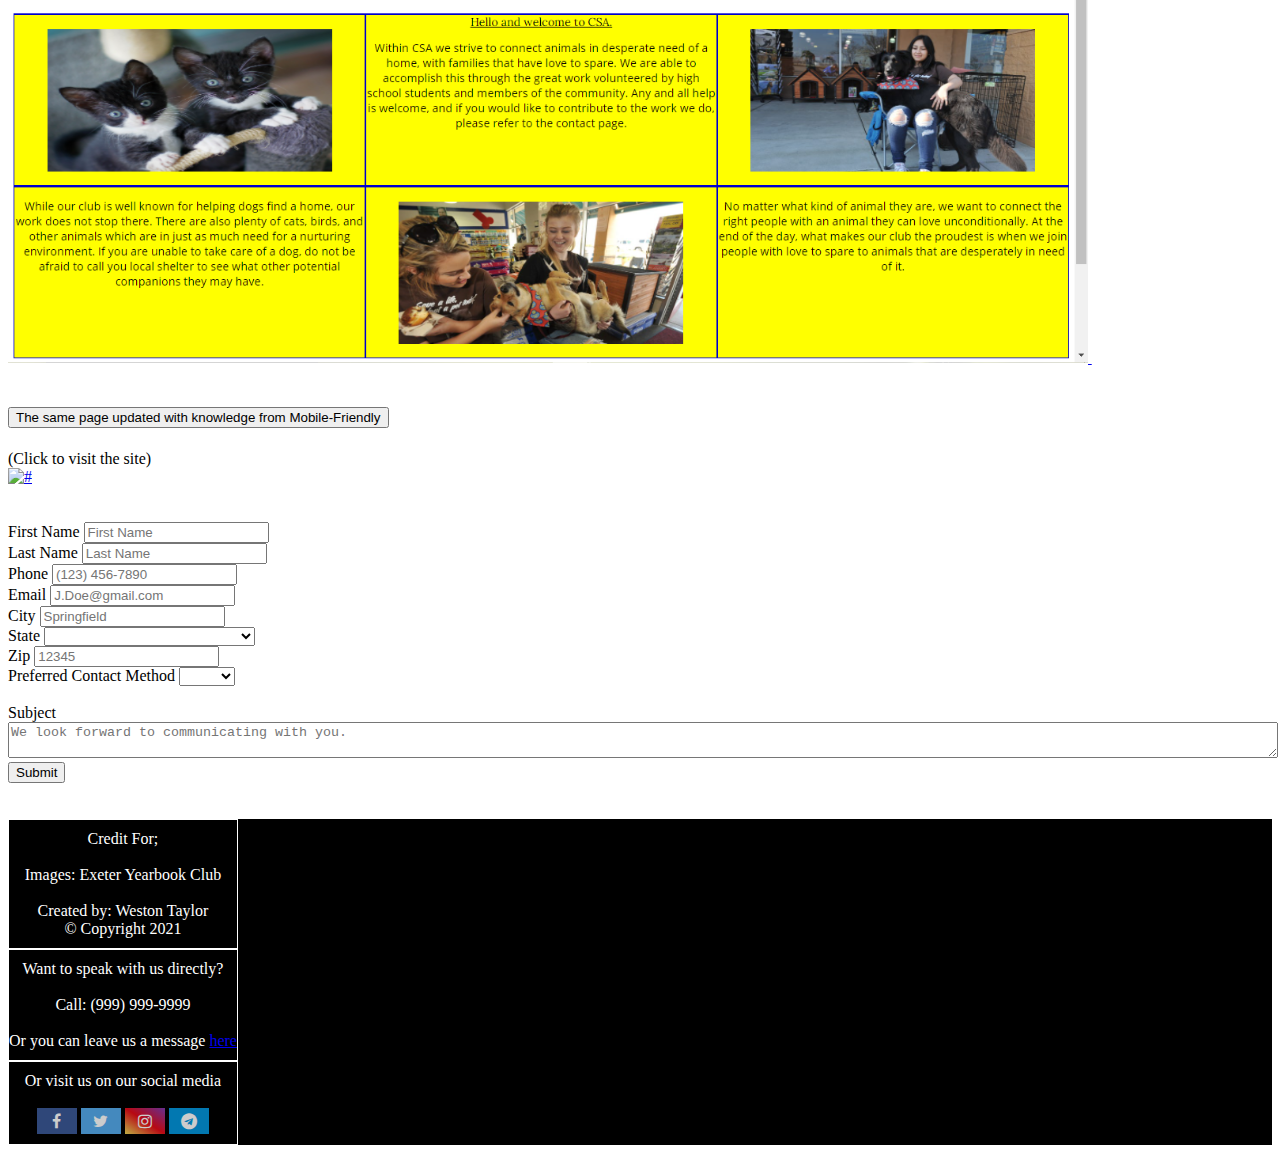
==== commit d506dc36: "change: in 493px or less accordian image 2 and 3 are only a link; footer middle column si now contac" ====
--- a/index.html
+++ b/index.html
@@ -17,7 +17,7 @@
   </head>
   <body>
     <h1>
-      Test
+      Mobile Friendly Final Project
     </h1>
     <nav class="navbar navbarTest sticky-top">
       <a link href="#">
@@ -30,7 +30,9 @@
         contact
       </a>
     </nav>
+    <br>
     <div class="container">
+      <h6>Three Examples of Work from Websites-For-Beginners, and Three from Mobile-Friendly</h6>
     <div id="carouselExampleIndicators" class="carousel slide" data-ride="carousel" data-interval="false">
       <ol class="carousel-indicators">
         <li data-target="#carouselExampleIndicators" data-slide-to="0" class="active"></li>
@@ -73,6 +75,7 @@
     <br>
     <br>
     <div class="container">
+      <h6>&#x2193 Click on each to see some other completed works &#x2193</h6>
     <div id="accordion">
       <div class="card">
         <div class="card-header" id="headingOne">
@@ -129,6 +132,9 @@
             <br>
             <a href="https://westontaylor.github.io/Final-Project/" target="_blank">
               <img id="customWidthImage" src="./img/websitesForBeginnersFinal.png" alt="https://westontaylor.github.io/Final-Project/">
+            </a>
+            <a class="smallScreenImageToLink" href="https://westontaylor.github.io/Final-Project/">
+              Websites-For-Beginners Final-Project
             </a>
           </div>
         </div>
@@ -270,24 +276,29 @@
             <h>Credit For;</h>
             <br>
             <br>
-            <text>Images: Exeter yearbook club,</text>
+            <text>Images: Exeter Yearbook Club</text>
+            <br>
             <br>
             <text>Created by: Weston Taylor</text>
             <br>
             <text>&copy; Copyright 2021</text>
           </div>
           <div class="col-4 footerColumn footerMenu">
-            <h>Menu</h>
-            <br>
-            <br>
-            <a href="#" id="home">Home</a>
-            <br>
-            <a href="#" id="about">About</a>
-            <br>
-            <a href="#" id="contact">Contact</a>
+            <h>Want to speak with us directly?</h>
+            <br>
+            <br>
+            <text>Call: (999) 999-9999 </text>
+            <br>
+            <br>
+            <text  class="importantLink">
+              Or you can leave us a message
+              <a href="#">
+                here
+              </a>
+            </text>
           </div>
           <div class="col-4 footerColumn footerContact">
-            <h>Connect With Us</h>
+            <h>Or visit us on our social media</h>
             <br>
             <br>
             <a href="#" class="fa fa-facebook"></a>
--- a/stylesheets/style.css
+++ b/stylesheets/style.css
@@ -79,15 +79,25 @@
       width: 100%;
   }
 
-    #customWidthImage {
-        width: 440px;
-    }
-
     @media only screen and (max-width: 493px) {
         #customWidthImage {
             display: none;
         }
+
+        .smallScreenImageToLink {
+            visibility: visible;
+        }
       }
+
+      @media only screen and (min-width: 494px) {
+        #customWidthImage {
+            width: 440px;
+        }
+    
+        .smallScreenImageToLink {
+            visibility: hidden;
+        }
+    }
 
   @media only screen and (min-width: 576px) {
     #customWidthImage {
@@ -111,4 +121,13 @@
     #customWidthImage {
         width: 1080px;
     }
+  }
+
+  .importantLink a {
+      text-decoration: underline;
+  }
+
+  .importantLink a:hover {
+      color: rgb(0, 255, 255);
+      background-color: lawngreen;
   }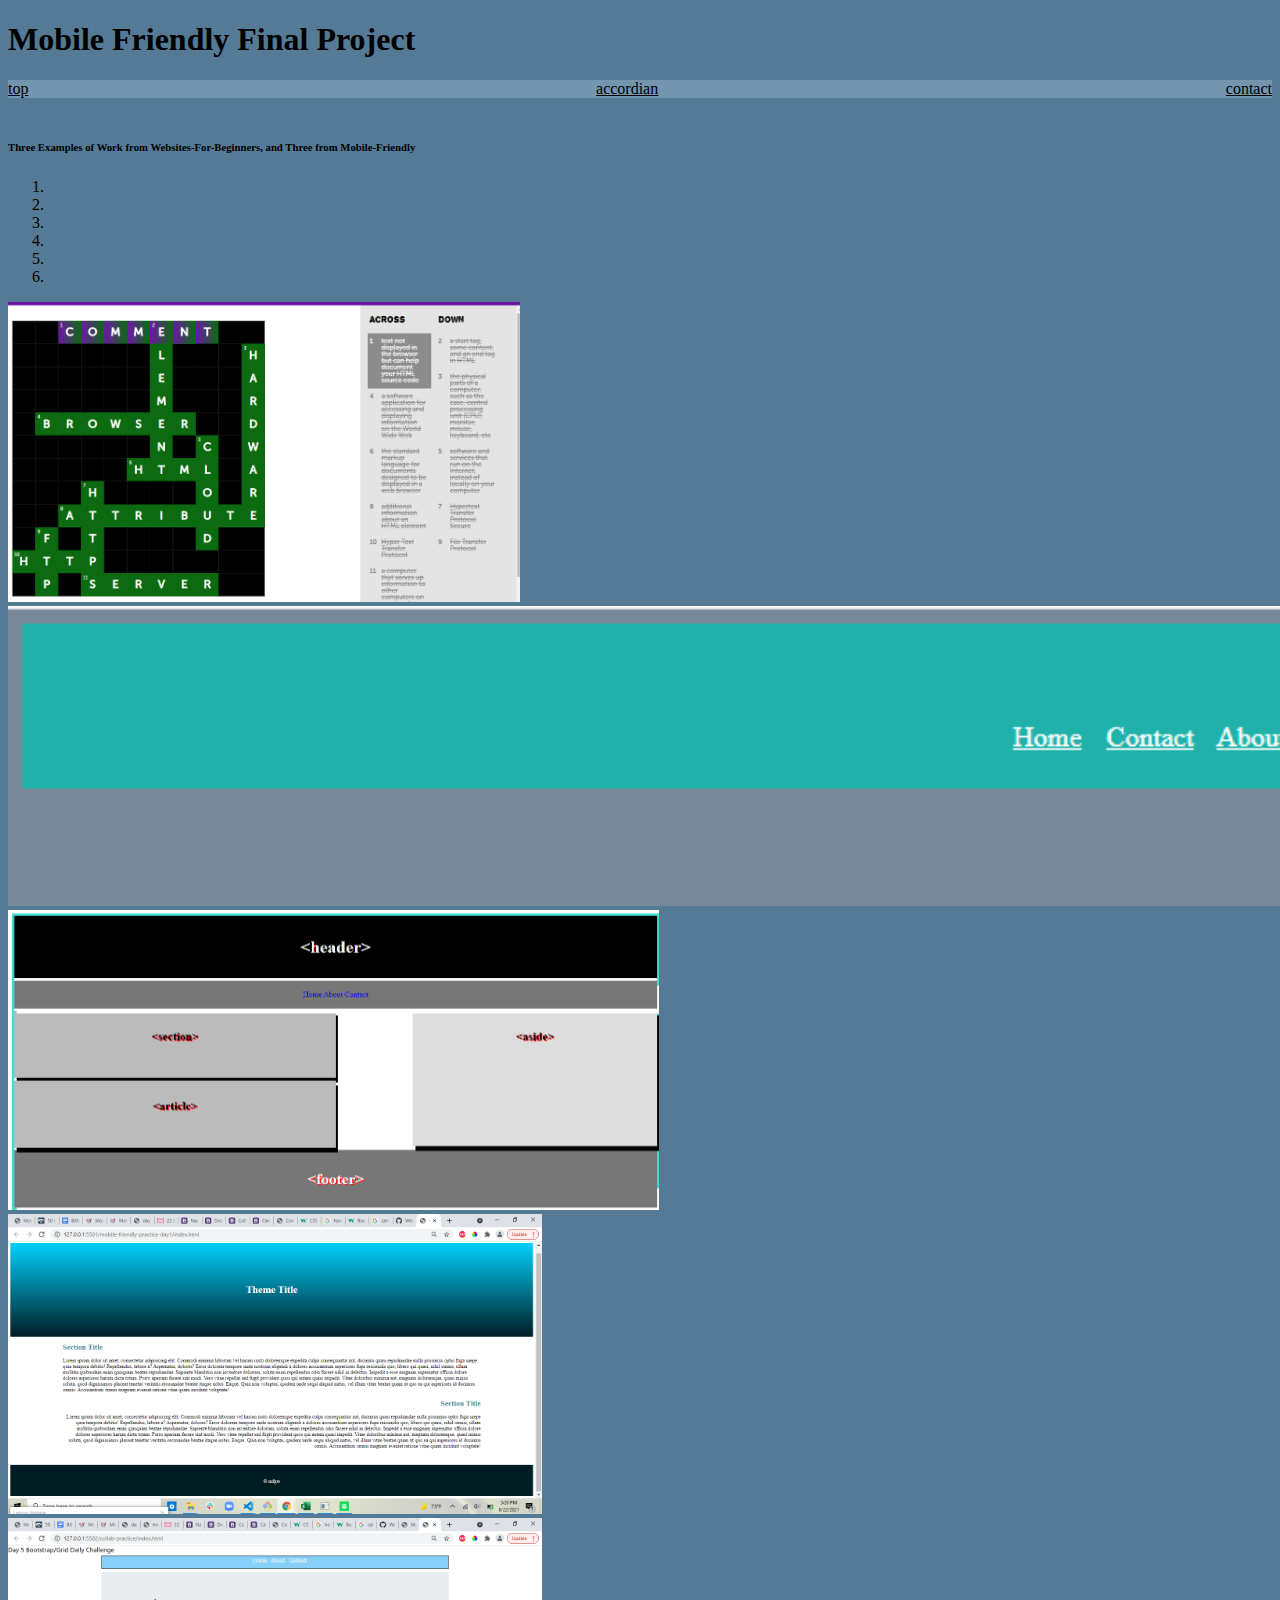
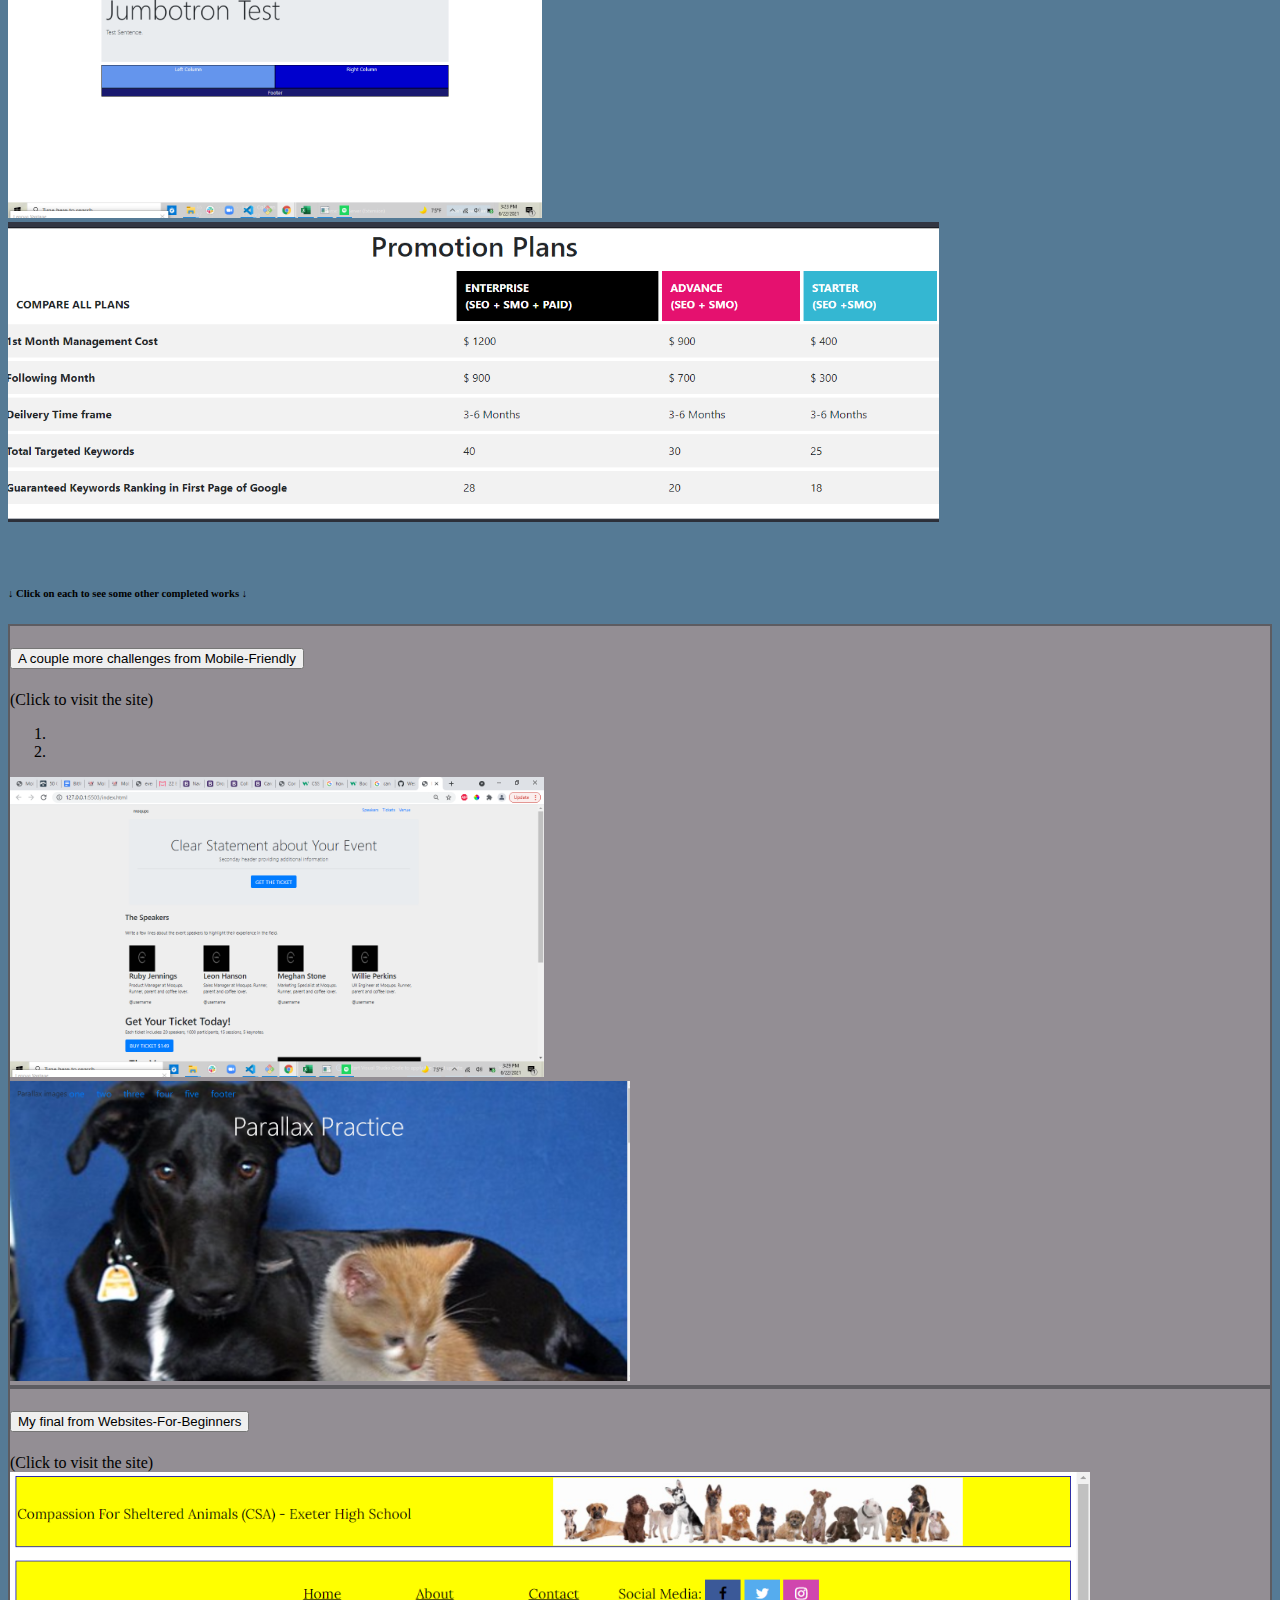
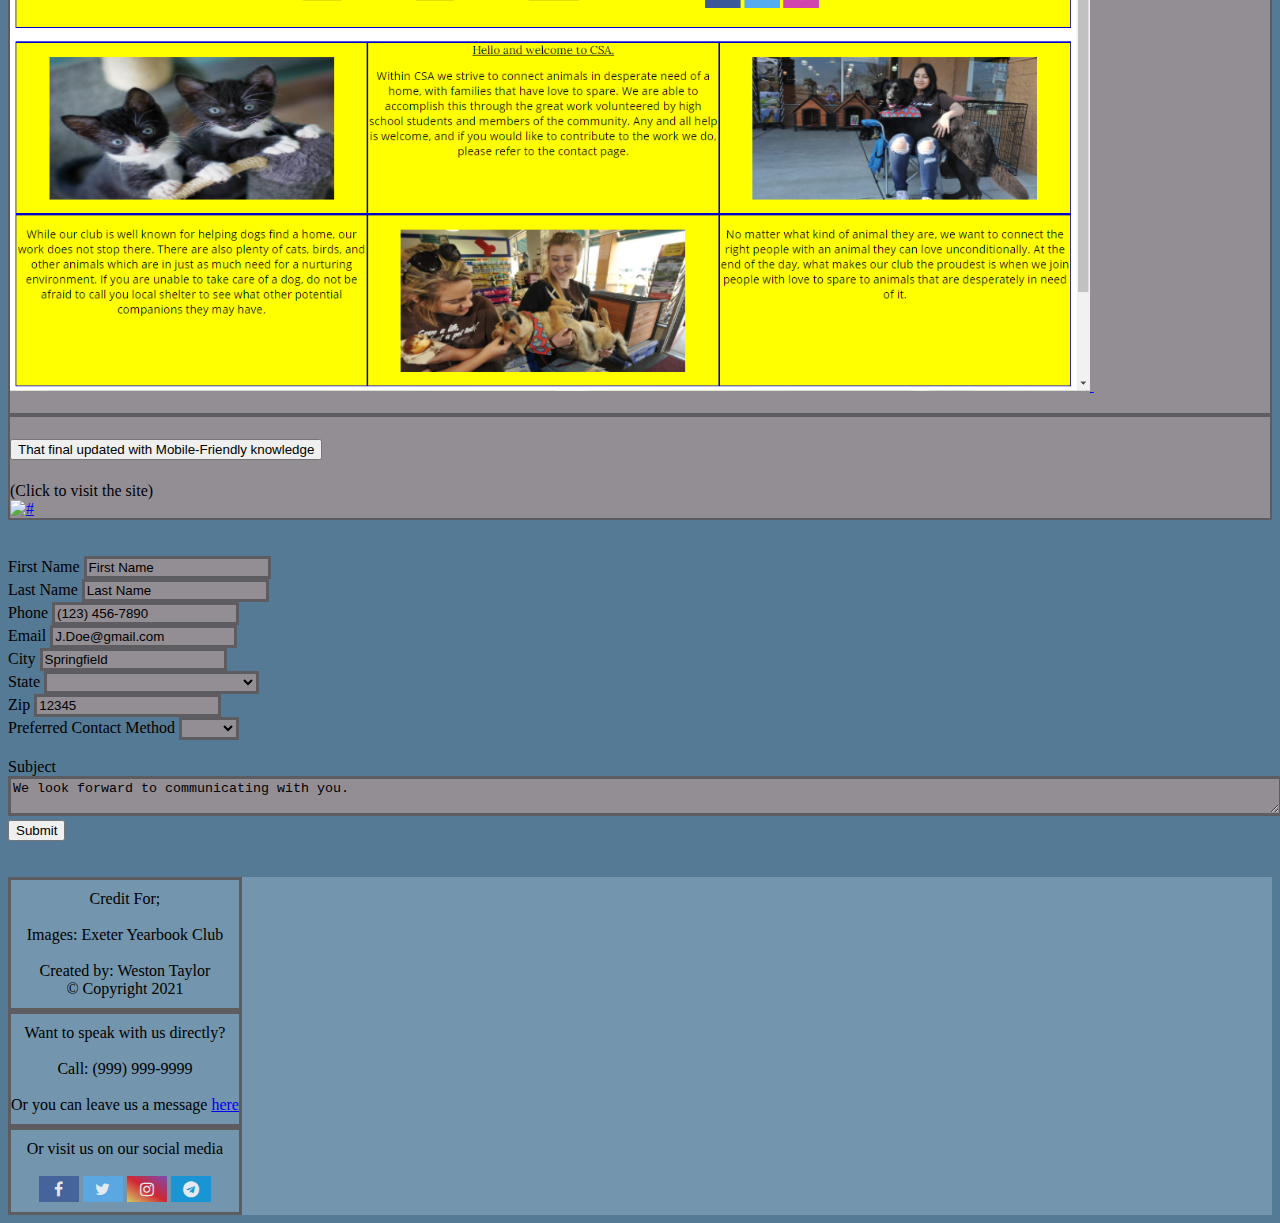
==== commit 47053623: "change: arrows on first carousel to yellow; all text on page to black; color scheme of page to gray/" ====
--- a/index.html
+++ b/index.html
@@ -74,7 +74,7 @@
     </div>
     <br>
     <br>
-    <div class="container">
+    <div class="container accordianContainer">
       <h6>&#x2193 Click on each to see some other completed works &#x2193</h6>
     <div id="accordion">
       <div class="card">
@@ -143,7 +143,7 @@
         <div class="card-header" id="headingThree">
           <h5 class="mb-0">
             <button class="btn btn-link collapsed" data-toggle="collapse" data-target="#collapseThree" aria-expanded="false" aria-controls="collapseThree">
-              <text>The same page updated with knowledge from Mobile-Friendly</text>
+              <text>That final updated with Mobile-Friendly knowledge</text>
             </button>
           </h5>
         </div>
--- a/stylesheets/style.css
+++ b/stylesheets/style.css
@@ -1,21 +1,24 @@
 h1 {
-    color: yellow;
+    color: black;
 }
 
 .navbarTest {
     box-sizing: border-box;
-    background-color: turquoise;
     display: flex;
     justify-content: space-between;
-    color: white;
+    color: black;
 }
 
 .navbarTest a {
-        color: white;
-    }
-
-.iconTest {
-    background-color: yellow;
+        color: black;
+    }
+
+.carousel-control-next {
+    color: black;
+}
+
+.carousel-control-prev {
+    color: black;
 }
 
 .carouselImage {
@@ -24,10 +27,9 @@
 
 .footerTest {
     box-sizing: border-box;
-    background-color: black;
     display: flex;
     justify-content: space-between;
-    color: white;
+    color: black;
 }
 
 .footerTest a {
@@ -35,13 +37,9 @@
 }
 
 .footerColumn {
-    border: solid white 1px;
+    border: solid #5d5c61 3px;
     text-align: center;
     padding: 10px 0px 10px 0px;
-}
-
-.footerTest a:visited {
-    color: white;
 }
 
 .fa {
@@ -128,6 +126,83 @@
   }
 
   .importantLink a:hover {
-      color: rgb(0, 255, 255);
-      background-color: lawngreen;
-  }+      color: white;
+      background-color: #557A95;
+  }
+
+  .importantLink a:visited {
+      color: black;
+  }
+
+  body {
+      background-color: #557A95;
+  }
+
+  .navbarTest {
+      background-color: #7395AE;
+  }
+
+  .footerTest {
+    background-color: #7395AE;
+  }
+
+  .card {
+      background-color: #938E94;
+      border: solid #5d5c61 2px;
+      color: black;
+  }
+
+  .form-control {
+      background-color: #938E94;
+      border: solid #5d5c61 3px;
+      color: black;
+  }
+
+  .formMessage {
+    background-color: #938E94;
+    border: solid #5d5c61 3px;
+}
+
+.card::placeholder {
+    color: black;
+}
+
+.form-control::placeholder {
+    color: black;
+}
+
+.formMessage::placeholder {
+    color: black;
+}
+
+.card:focus {
+    background-color: #c5b5a7;
+    border: solid #5d5c61 3px;
+}
+
+.form-control:focus {
+    background-color: #c5b5a7;
+    border: solid #5d5c61 3px;
+}
+
+.formMessage:focus {
+    background-color: #c5b5a7;
+    border: solid #5d5c61 3px;
+}
+
+textarea:focus-visible {
+    outline-offset: none;
+    outline: none
+}
+
+.btn-link {
+    color: black;
+}
+
+.carousel-control-prev-icon {
+    background-image: url("data:image/svg+xml;charset=utf8,%3Csvg xmlns='http://www.w3.org/2000/svg' fill='%23F7F700' viewBox='0 0 8 8'%3E%3Cpath d='M5.25 0l-4 4 4 4 1.5-1.5-2.5-2.5 2.5-2.5-1.5-1.5z'/%3E%3C/svg%3E") !important;
+}
+
+.carousel-control-next-icon {
+ background-image: url("data:image/svg+xml;charset=utf8,%3Csvg xmlns='http://www.w3.org/2000/svg' fill='%23F7F700' viewBox='0 0 8 8'%3E%3Cpath d='M2.75 0l-1.5 1.5 2.5 2.5-2.5 2.5 1.5 1.5 4-4-4-4z'/%3E%3C/svg%3E") !important;
+}--- a/stylesheets/minWidth576.css
+++ b/stylesheets/minWidth576.css
@@ -1,9 +1,2 @@
-@media only screen and (min-width: 575px) {
-    h1 {
-        color: violet;
-    }
-
-    .navbarTest {
-        background-color: teal;
-    }
+@media only screen and (min-width: 576px) {
   }--- a/stylesheets/minWidth768.css
+++ b/stylesheets/minWidth768.css
@@ -1,9 +1,2 @@
-@media only screen and (min-width: 767px) {
-    h1 {
-        color: purple;
-    }
-
-    .navbarTest {
-        background-color: aqua;
-    }
+@media only screen and (min-width: 768px) {
   }--- a/stylesheets/minWidth992.css
+++ b/stylesheets/minWidth992.css
@@ -1,9 +1,2 @@
-@media only screen and (min-width: 991px) {
-    h1 {
-        color: red;
-    }
-
-    .navbarTest {
-        background-color: mediumblue;
-    }
+@media only screen and (min-width: 992px) {
   }--- a/stylesheets/minWidth1200.css
+++ b/stylesheets/minWidth1200.css
@@ -1,9 +1,2 @@
-@media only screen and (min-width: 1191px) {
-    h1 {
-        color: green;
-    }
-
-    .navbarTest {
-        background-color: royalblue;
-    }
+@media only screen and (min-width: 1200px) {
   }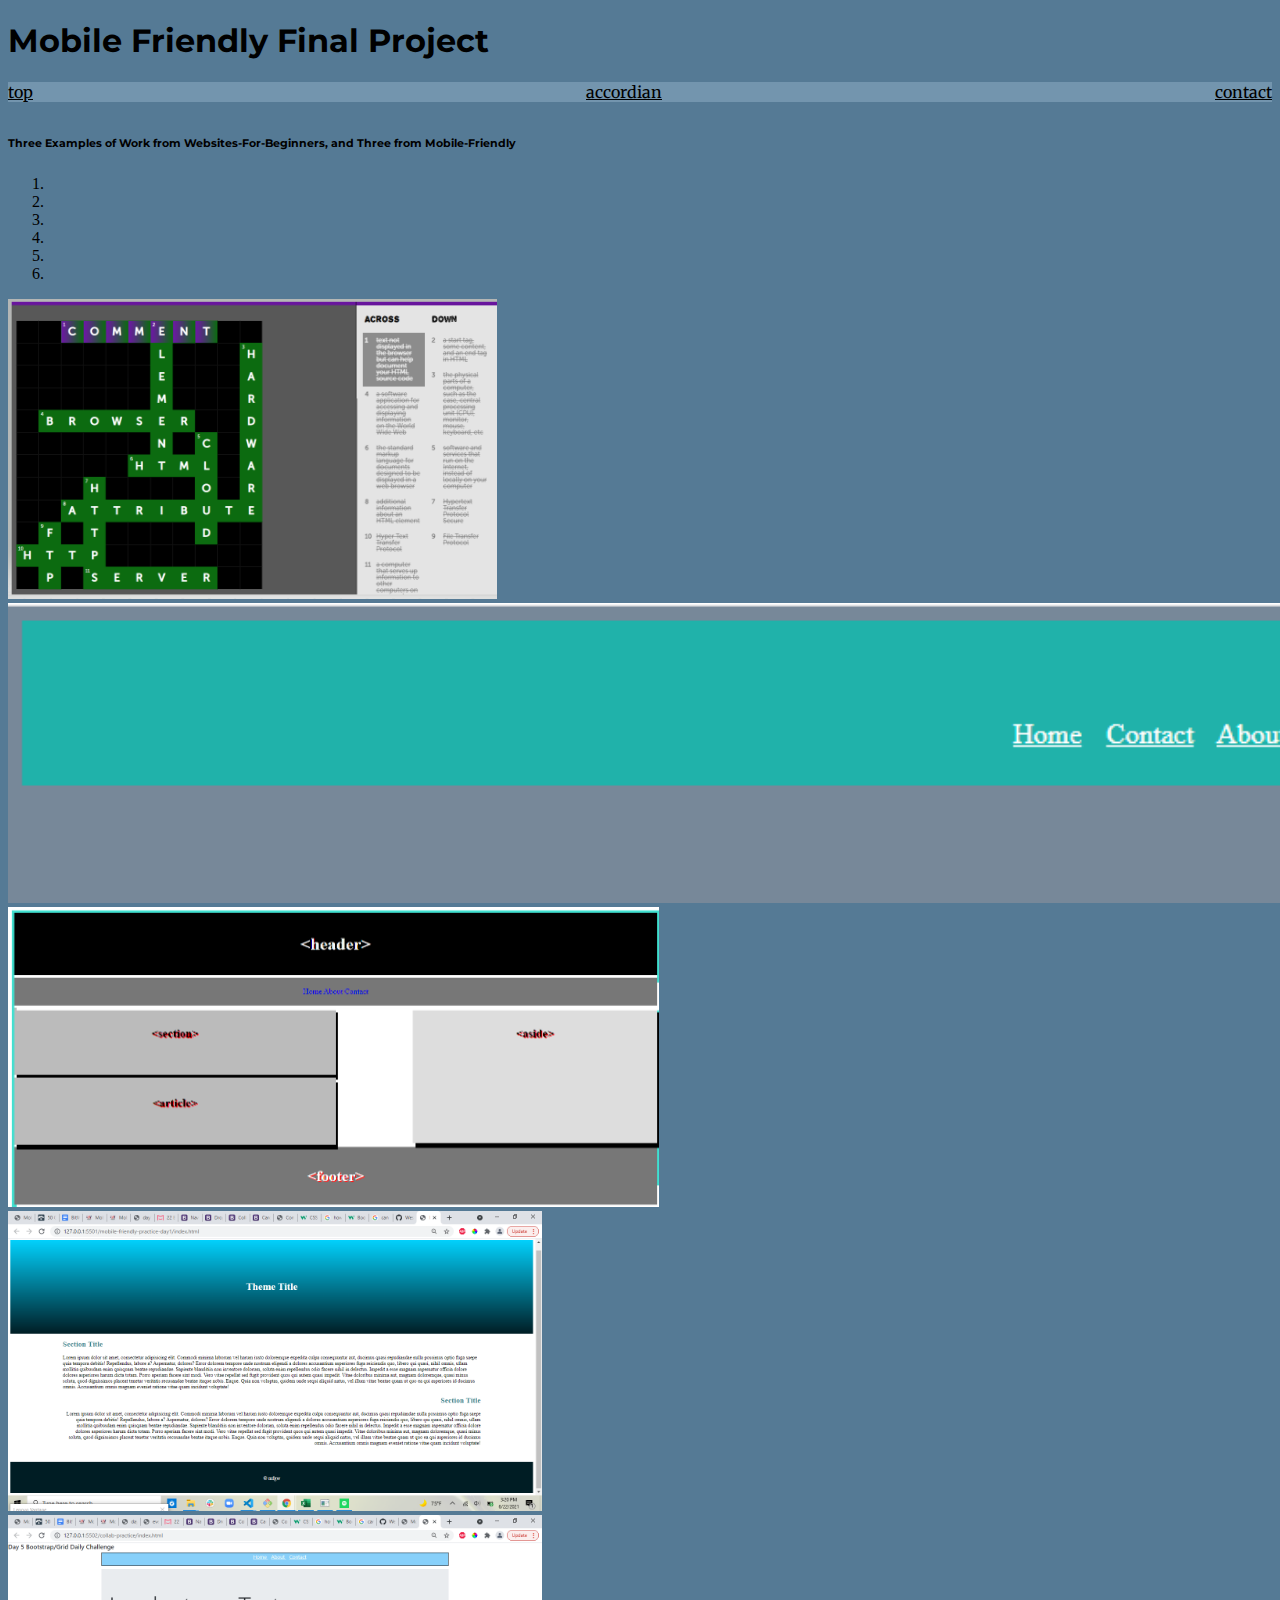
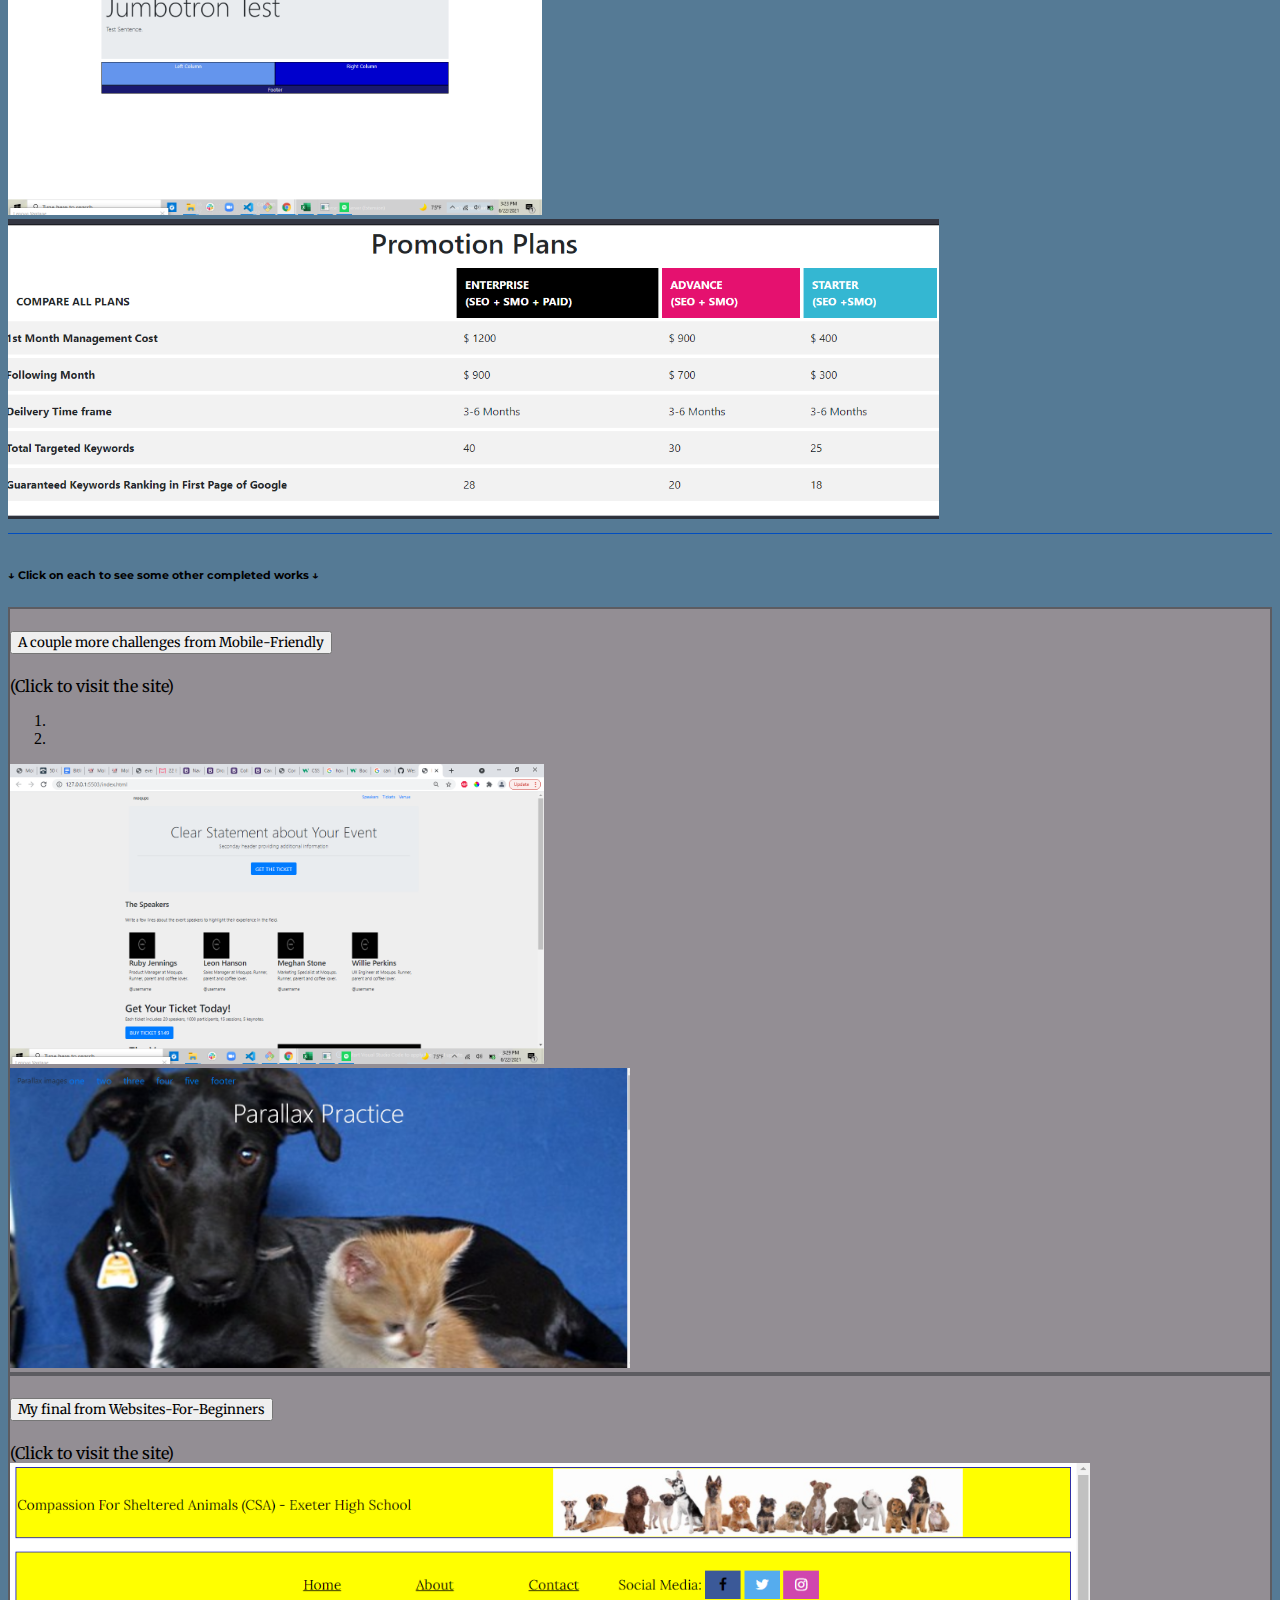
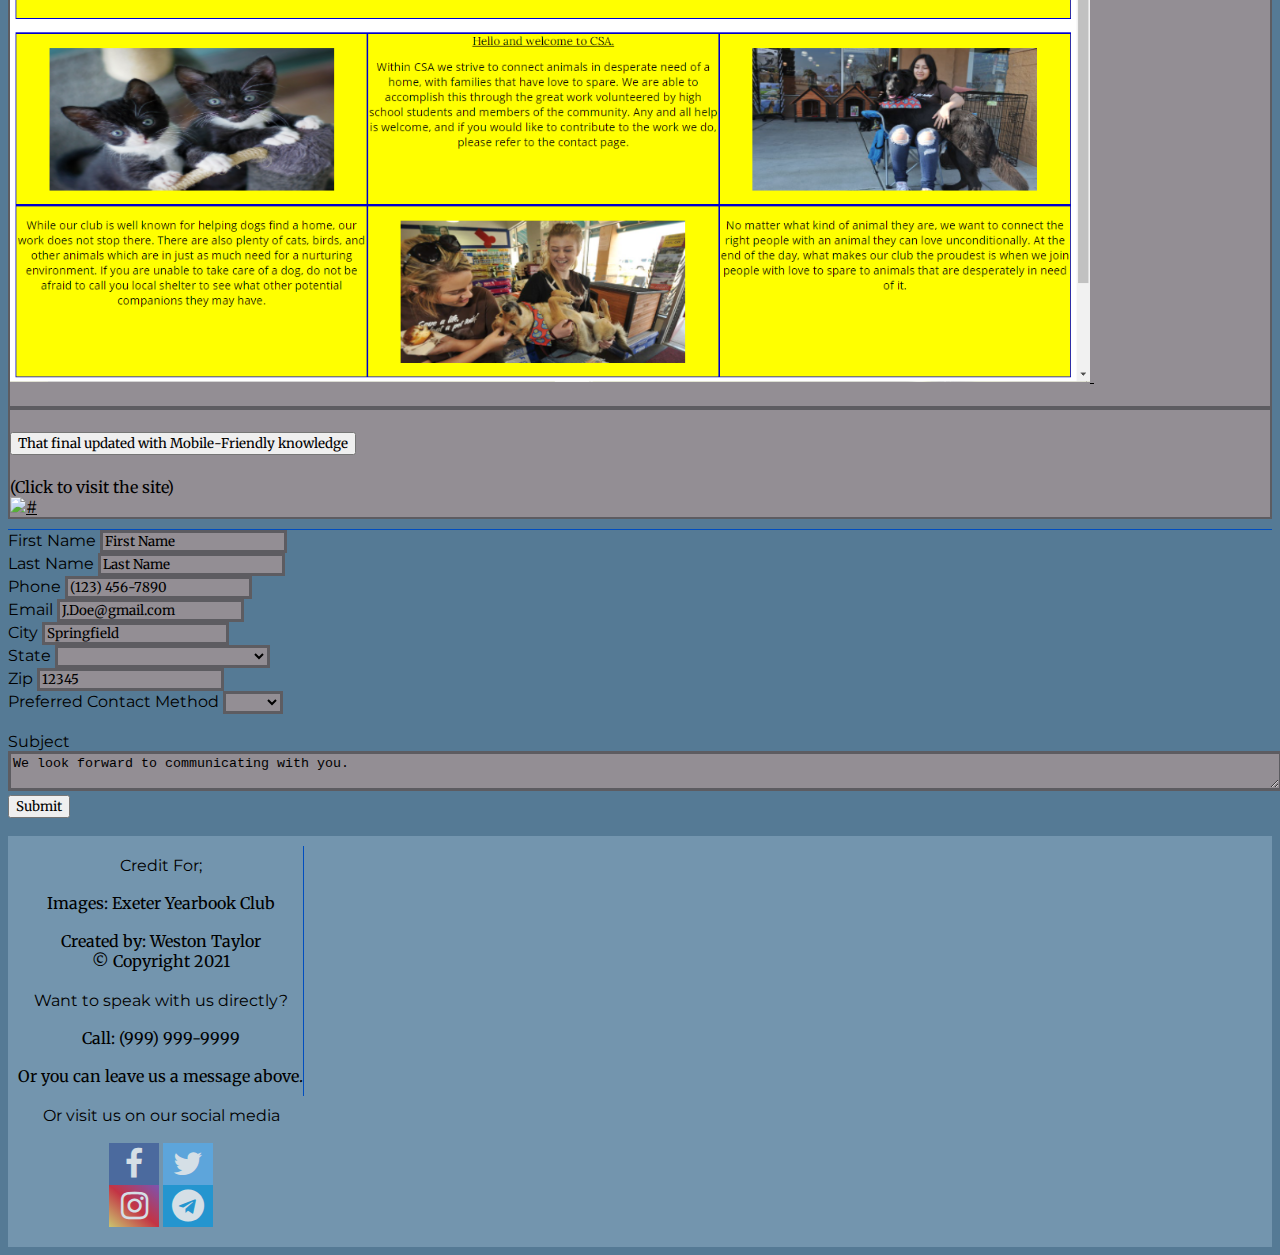
==== commit 20d2c72e: "add: two font families; apply to all text; change: first picture in accordian one." ====
--- a/index.html
+++ b/index.html
@@ -9,10 +9,6 @@
     <link rel="stylesheet" href="https://cdnjs.cloudflare.com/ajax/libs/font-awesome/4.7.0/css/font-awesome.min.css">
     <link rel="stylesheet" href="https://cdn.jsdelivr.net/npm/bootstrap@4.5.3/dist/css/bootstrap.min.css" integrity="sha384-TX8t27EcRE3e/ihU7zmQxVncDAy5uIKz4rEkgIXeMed4M0jlfIDPvg6uqKI2xXr2" crossorigin="anonymous">
     <link rel="stylesheet" href="stylesheets/style.css">
-    <link rel="stylesheet" media="screen and (min-device-width: 576px)" href="./stylesheets/minWidth576.css" />
-    <link rel="stylesheet" media="screen and (min-device-width: 768px)" href="./stylesheets/minWidth768.css" />
-    <link rel="stylesheet" media="screen and (min-device-width: 992px)" href="./stylesheets/minWidth992.css" />
-    <link rel="stylesheet" media="screen and (min-device-width: 1200px)" href="./stylesheets/minWidth1200.css" />
     <title>Mobile Friendly Final-Project</title>
   </head>
   <body>
@@ -30,8 +26,7 @@
         contact
       </a>
     </nav>
-    <br>
-    <div class="container">
+    <div class="container containerBottomBorder">
       <h6>Three Examples of Work from Websites-For-Beginners, and Three from Mobile-Friendly</h6>
     <div id="carouselExampleIndicators" class="carousel slide" data-ride="carousel" data-interval="false">
       <ol class="carousel-indicators">
@@ -72,9 +67,7 @@
       </a>
     </div>
     </div>
-    <br>
-    <br>
-    <div class="container accordianContainer">
+    <div class="container accordianContainer containerBottomBorder">
       <h6>&#x2193 Click on each to see some other completed works &#x2193</h6>
     <div id="accordion">
       <div class="card">
@@ -159,8 +152,6 @@
       </div>
     </div>
     </div>
-    <br>
-    <br>
     <div class="container">
     <form>
       <div class="form-row">
@@ -268,7 +259,6 @@
     </form>
     </div>
     <br>
-    <br>
     <footer class="footer footerTest">
       <div class="container">
         <div class="row">
@@ -283,7 +273,7 @@
             <br>
             <text>&copy; Copyright 2021</text>
           </div>
-          <div class="col-4 footerColumn footerMenu">
+          <div class="col-4 footerColumn footerContact">
             <h>Want to speak with us directly?</h>
             <br>
             <br>
@@ -291,20 +281,18 @@
             <br>
             <br>
             <text  class="importantLink">
-              Or you can leave us a message
-              <a href="#">
-                here
-              </a>
+              Or you can leave us a message above.
             </text>
           </div>
-          <div class="col-4 footerColumn footerContact">
+          <div class="col-4 footerColumn footerSocial">
             <h>Or visit us on our social media</h>
             <br>
             <br>
-            <a href="#" class="fa fa-facebook"></a>
-            <a href="#" class="fa fa-twitter"></a>
-            <a href="#" class="fa fa-instagram"></a>
-            <a href="#" class="fa fa-telegram"></a>
+            <a href="#" class="fa fa-facebook fa-2x"></a>
+            <a href="#" class="fa fa-twitter fa-2x"></a>
+            <br>
+            <a href="#" class="fa fa-instagram fa-2x"></a>
+            <a href="#" class="fa fa-telegram fa-2x"></a>
           </div>
         </div>
       </div>
--- a/stylesheets/style.css
+++ b/stylesheets/style.css
@@ -1,16 +1,30 @@
-h1 {
-    color: black;
+@import url('https://fonts.googleapis.com/css2?family=Montserrat&display=swap');
+@import url('https://fonts.googleapis.com/css2?family=Merriweather&family=Montserrat&display=swap');
+
+h, h1, h2, h3, h4, h5, h6, label{
+    font-family: 'Montserrat', sans-serif;
+    color: black;
+}
+
+p, text, a, span, .btn, .form-control::placeholder {
+    font-family: 'Merriweather', serif;
+    color: black;
+}
+
+a:hover {
+    color: white;
 }
 
 .navbarTest {
     box-sizing: border-box;
     display: flex;
+    flex-direction: row;
     justify-content: space-between;
     color: black;
 }
 
 .navbarTest a {
-        color: black;
+    color: black;
     }
 
 .carousel-control-next {
@@ -30,6 +44,7 @@
     display: flex;
     justify-content: space-between;
     color: black;
+    padding: 10px;
 }
 
 .footerTest a {
@@ -37,18 +52,22 @@
 }
 
 .footerColumn {
-    border: solid #5d5c61 3px;
     text-align: center;
     padding: 10px 0px 10px 0px;
+    border-right: solid #004dc0 1px;
+}
+
+.footerSocial {
+    border-right: none;
 }
 
 .fa {
-    width: 30px;
-    padding: 5px;
+    width: 50px;
+    padding: 5px 0px 5px 0px;
     text-align: center;
     color: white;
     text-decoration: none;
-    opacity: 80%;
+    opacity: 70%;
   }
 
   .fa:hover {
@@ -200,9 +219,117 @@
 }
 
 .carousel-control-prev-icon {
-    background-image: url("data:image/svg+xml;charset=utf8,%3Csvg xmlns='http://www.w3.org/2000/svg' fill='%23F7F700' viewBox='0 0 8 8'%3E%3Cpath d='M5.25 0l-4 4 4 4 1.5-1.5-2.5-2.5 2.5-2.5-1.5-1.5z'/%3E%3C/svg%3E") !important;
+    background-image: url("data:image/svg+xml;charset=utf8,%3Csvg xmlns='http://www.w3.org/2000/svg' fill='%23ff9b06' viewBox='0 0 8 8'%3E%3Cpath d='M5.25 0l-4 4 4 4 1.5-1.5-2.5-2.5 2.5-2.5-1.5-1.5z'/%3E%3C/svg%3E") !important;
 }
 
 .carousel-control-next-icon {
- background-image: url("data:image/svg+xml;charset=utf8,%3Csvg xmlns='http://www.w3.org/2000/svg' fill='%23F7F700' viewBox='0 0 8 8'%3E%3Cpath d='M2.75 0l-1.5 1.5 2.5 2.5-2.5 2.5 1.5 1.5 4-4-4-4z'/%3E%3C/svg%3E") !important;
-}+ background-image: url("data:image/svg+xml;charset=utf8,%3Csvg xmlns='http://www.w3.org/2000/svg' fill='%23ff9b06' viewBox='0 0 8 8'%3E%3Cpath d='M2.75 0l-1.5 1.5 2.5 2.5-2.5 2.5 1.5 1.5 4-4-4-4z'/%3E%3C/svg%3E") !important;
+}
+
+.btn-link:focus {
+    border: solid 1px black;
+}
+
+.btn.focus, .btn:focus {
+    outline: 0;
+    box-shadow: none;
+}
+
+.containerBottomBorder {
+    border-bottom: solid #004dc0 1px;
+    padding-top: 10px;
+    padding-bottom: 10px;
+}
+
+
+
+
+
+
+
+
+
+
+
+
+
+
+
+
+
+
+
+
+
+
+
+
+
+
+
+
+
+
+
+
+
+
+
+
+
+
+
+
+
+
+
+
+
+
+
+
+
+
+
+
+
+
+
+
+
+
+
+
+
+
+
+
+
+
+
+
+
+
+
+
+
+
+
+
+
+
+
+
+
+
+
+
+
+
+
+
+
+@import url(./minWidth576.css);
+@import url(./minWidth768.css);
+@import url(./minWidth992.css);
+@import url(./minWidth1200.css);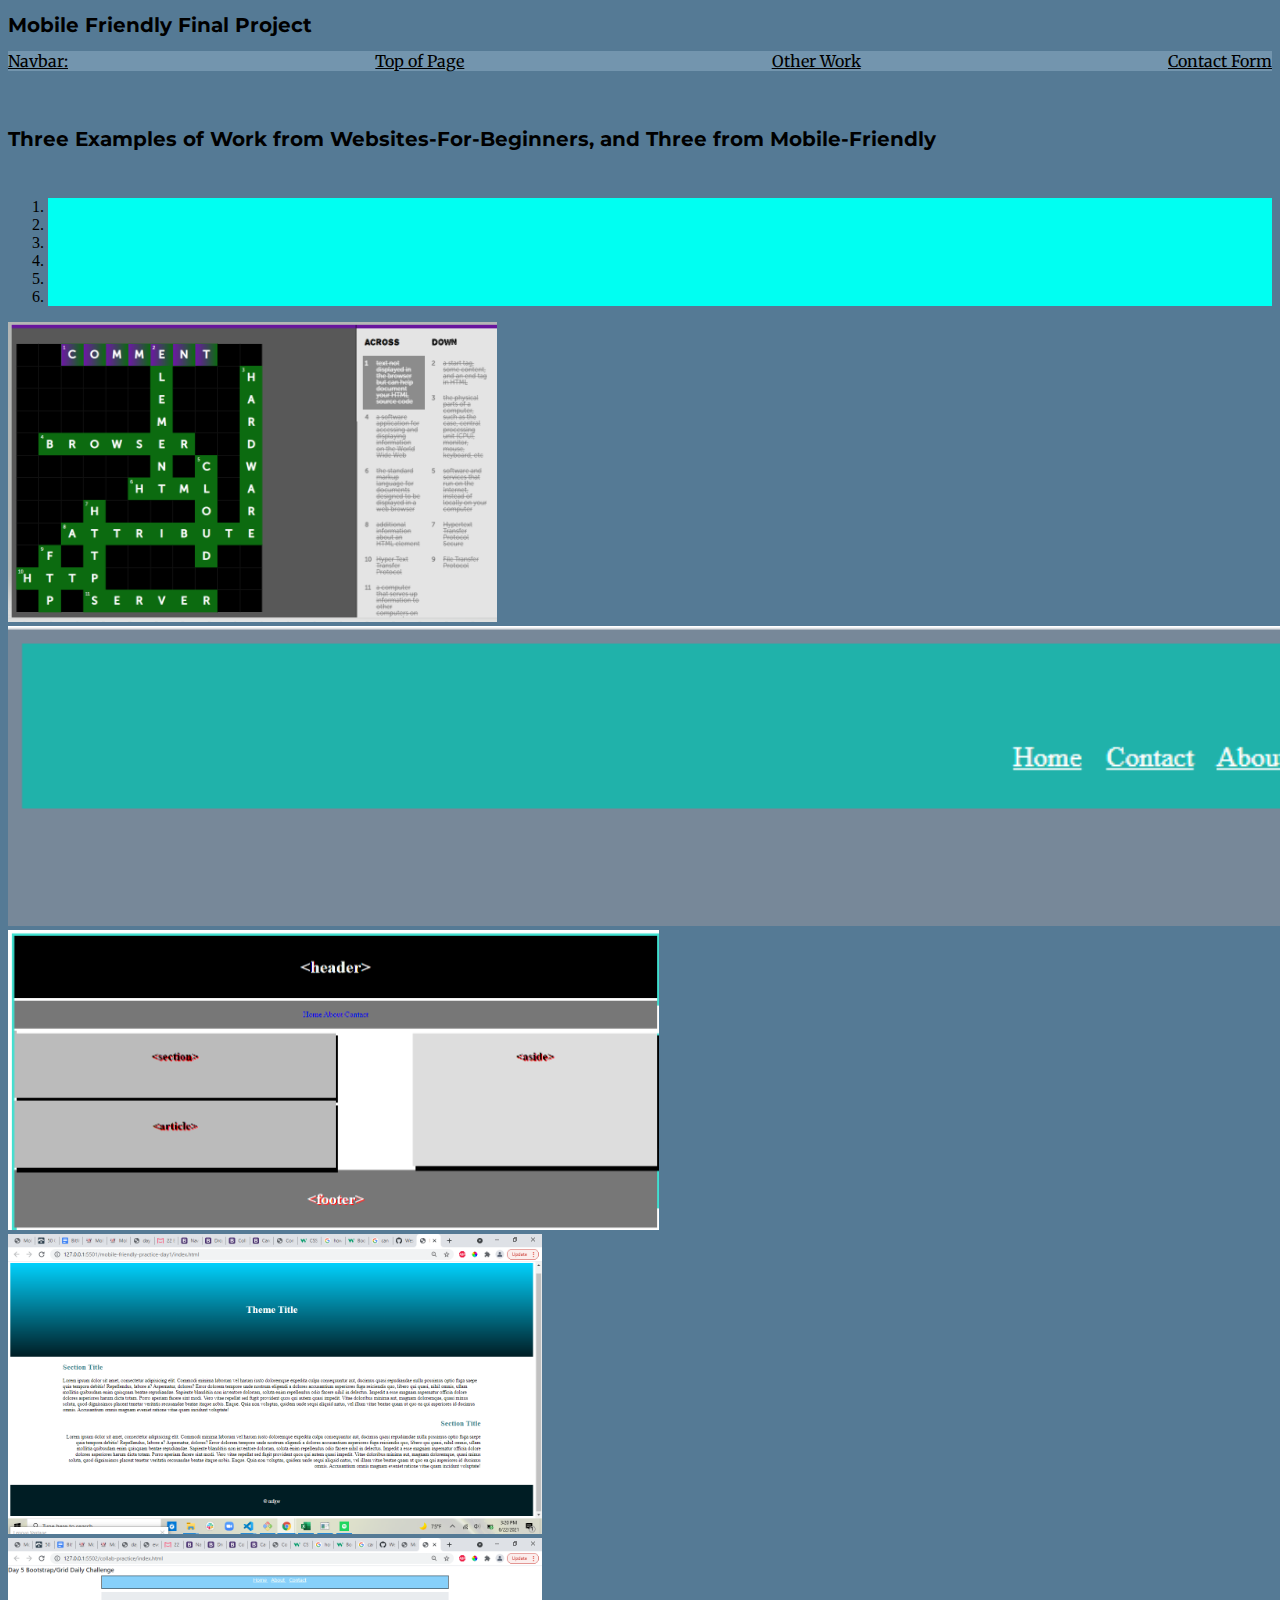
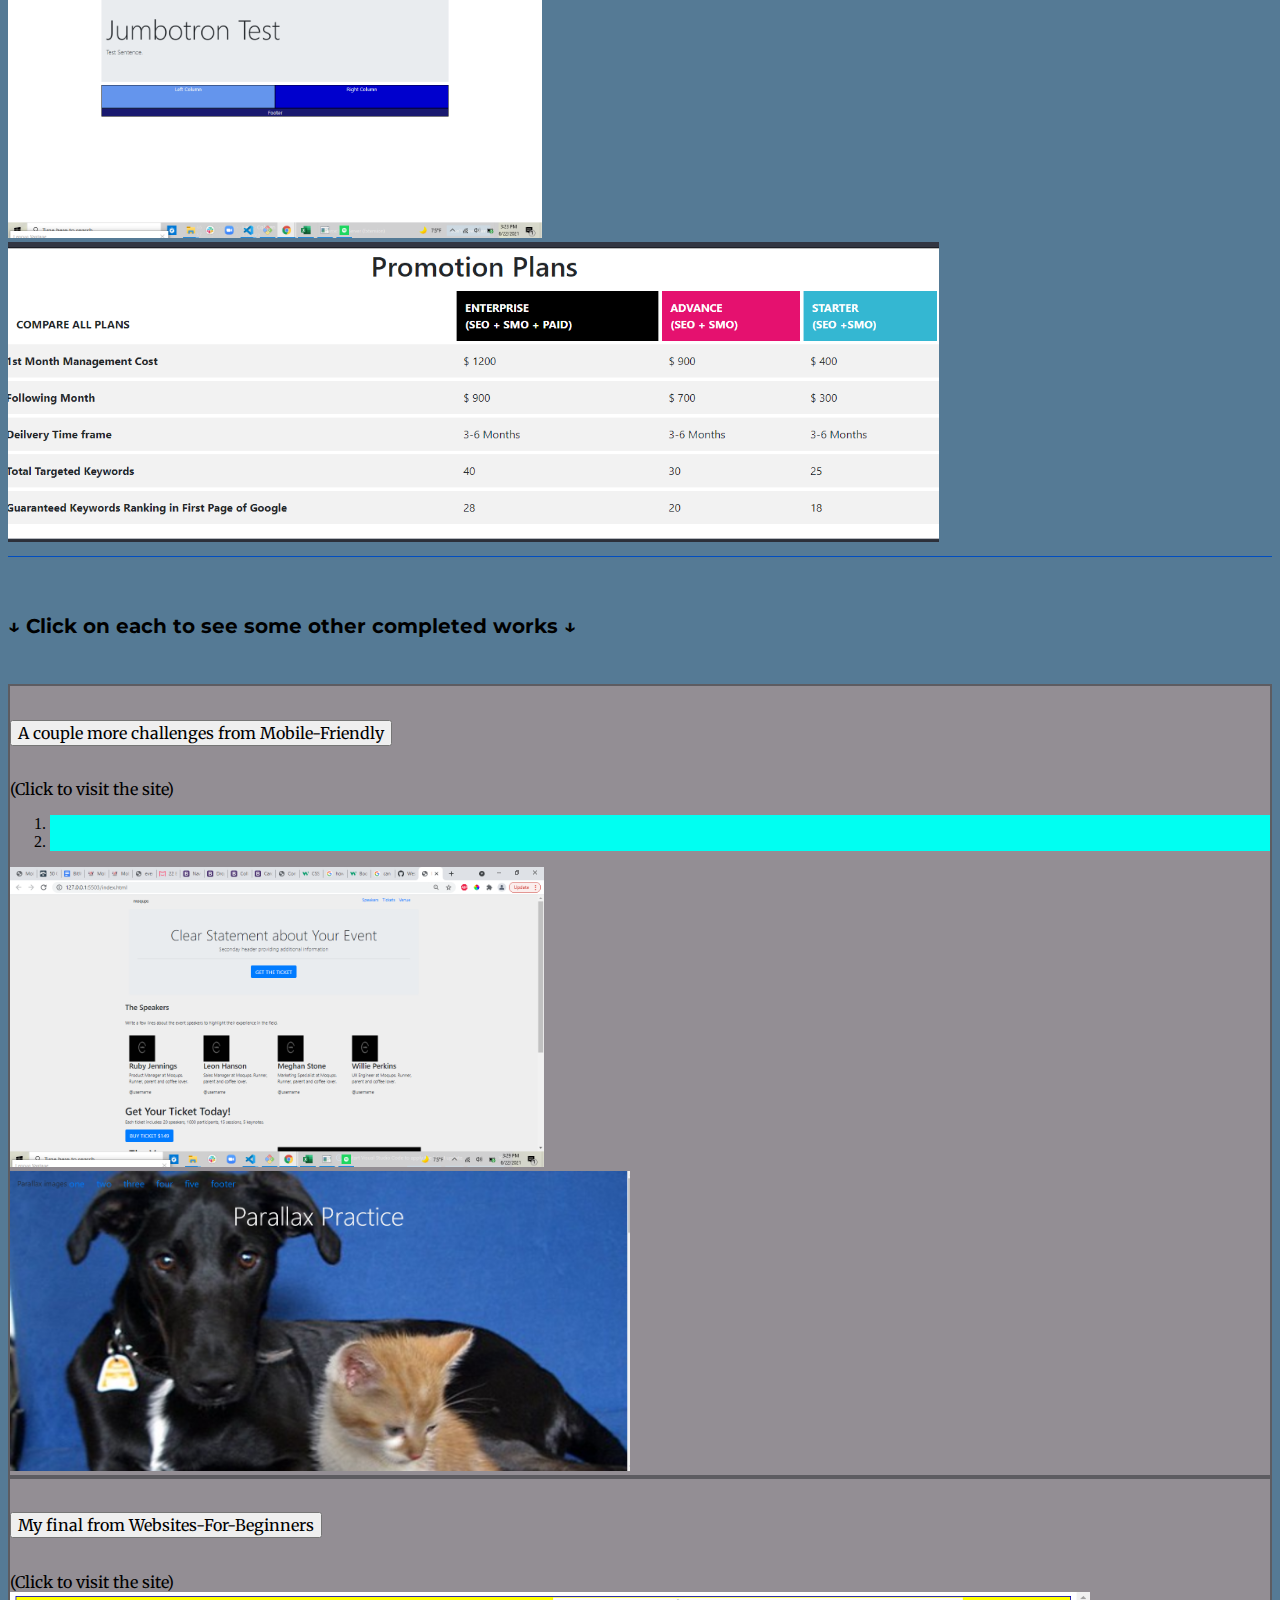
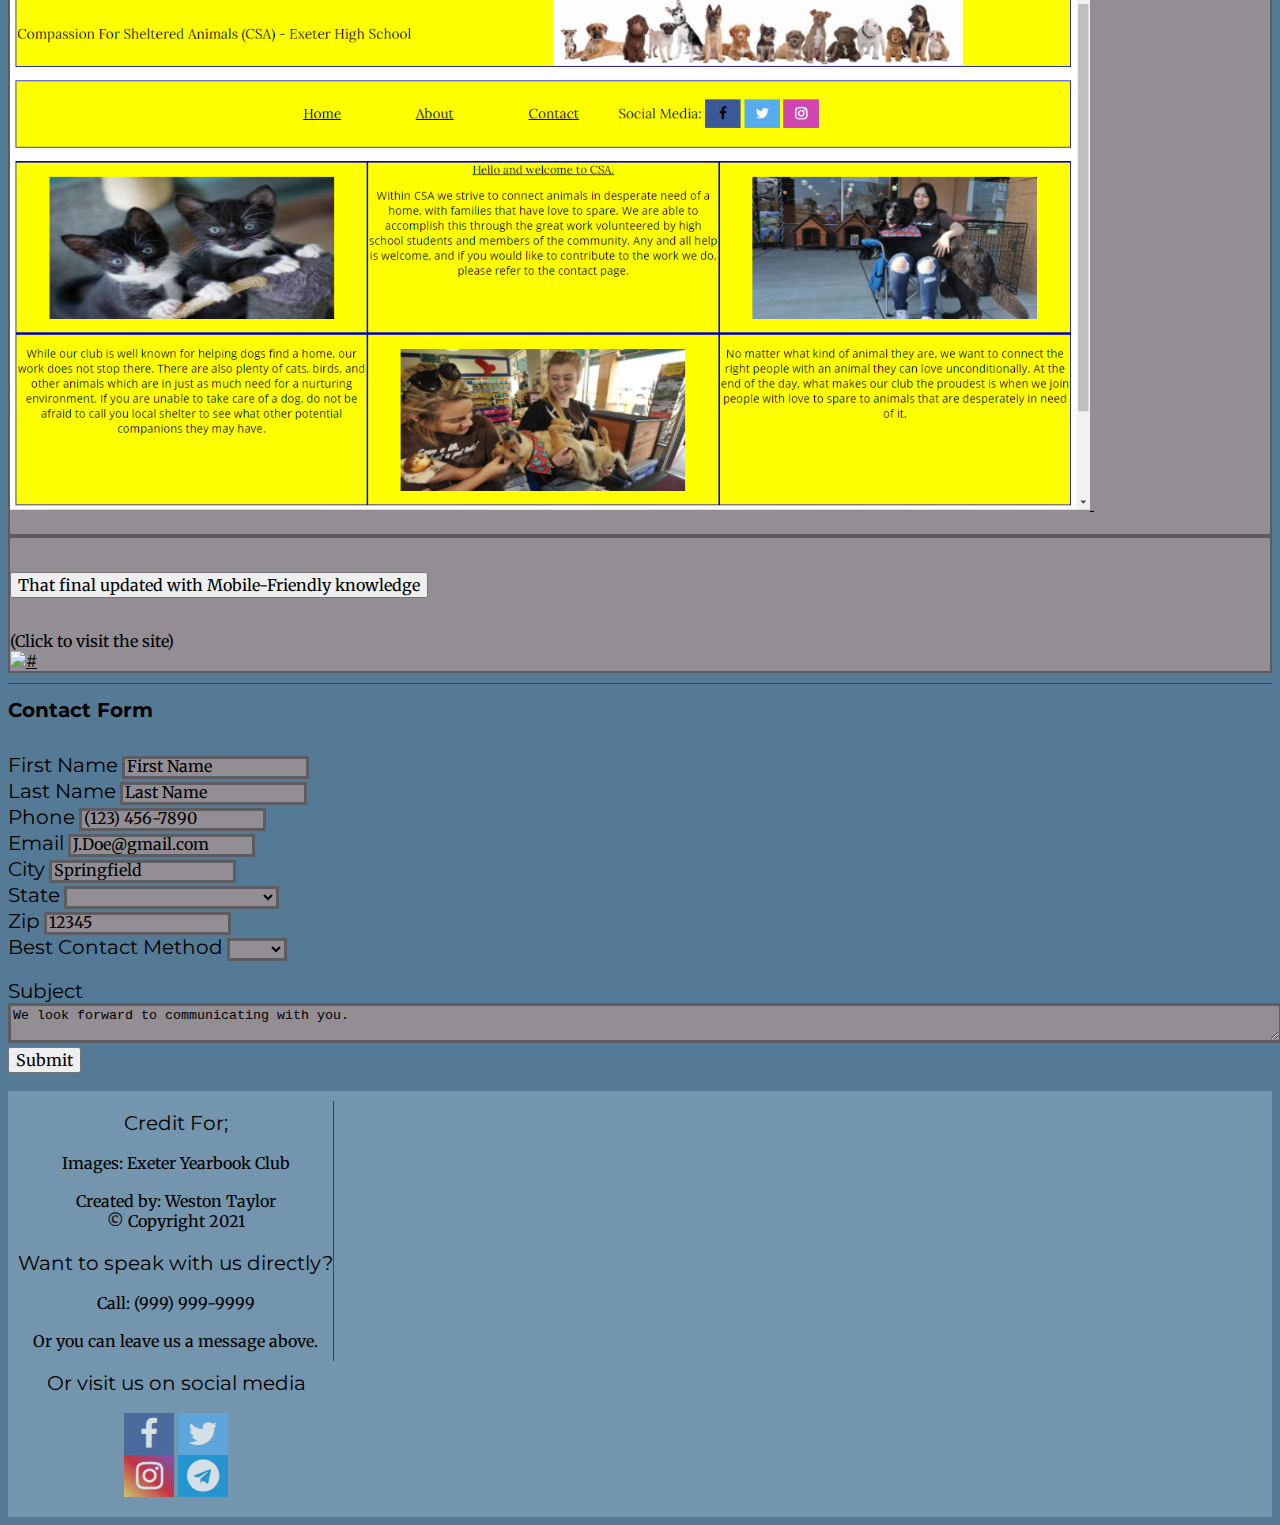
==== commit 35501a23: "add: hamburger menu to navbar; made all media screens work; del: notes.html." ====
--- a/index.html
+++ b/index.html
@@ -15,15 +15,29 @@
     <h1>
       Mobile Friendly Final Project
     </h1>
-    <nav class="navbar navbarTest sticky-top">
+    <nav class="navbar navbar-expand-sm navbar-light navbarTest sticky-top displayOnSmallOnly">
+      <a class="navbar-brand" href="#">Navbar</a>
+      <button class="navbar-toggler" type="button" data-toggle="collapse" data-target="#navbarNavAltMarkup" aria-controls="navbarNavAltMarkup" aria-expanded="false" aria-label="Toggle navigation">
+        <span class="navbar-toggler-icon"></span>
+      </button>
+      <div class="collapse navbar-collapse" id="navbarNavAltMarkup">
+        <div class="navbar-nav">
+          <a href="#">Top of Page</a>
+          <a href="#">Other Work</a>
+          <a href="#">Contact Form</a>
+        </div>
+      </div>
+    </nav>
+    <nav class="navbar navbarTest sticky-top displayOnMediumAndBigger">
+      <a class="navbar-brand" href="#">Navbar:</a>
       <a link href="#">
-        top
+        Top of Page
       </a>
       <a link href="#">
-        accordian
+        Other Work
       </a>
       <a link href="#">
-        contact
+        Contact Form
       </a>
     </nav>
     <div class="container containerBottomBorder">
@@ -154,6 +168,8 @@
     </div>
     <div class="container">
     <form>
+      <h1>Contact Form</h1>
+      <br>
       <div class="form-row">
         <div class="form-group col-md-6">
           <label for="inputFirstName">First Name</label>
@@ -175,11 +191,11 @@
         </div>
       </div>
       <div class="form-row">
-        <div class="form-group col-md-3">
+        <div class="form-group col-md-4 col-lg-3">
           <label for="inputCity">City</label>
           <input type="text" class="form-control" placeholder="Springfield">
         </div>
-        <div class="form-group col-md-3">
+        <div class="form-group col-md-4 col-lg-3">
           <label for="inputState">State</label>
           <select class="form-control">
             <option value=""></option>
@@ -236,12 +252,12 @@
             <option value="I do not live in the United States">I do not live in the United States</option>
           </select>
         </div>
-        <div class="form-group col-md-3">
+        <div class="form-group col-md-4 col-lg-3">
           <label for="inputZip">Zip</label>
           <input type="text" class="form-control"  placeholder="12345">
         </div>
-        <div class="form-group col-md-3">
-          <label for="inputPrefferedContactMethod">Preferred Contact Method</label>
+        <div class="form-group col-lg-3 displayOnLargeAndBigger">
+          <label for="inputPrefferedContactMethod">Best Contact Method</label>
           <select class="form-control" required>
             <option value=""></option>
             <option value="Call">Call</option>
@@ -249,6 +265,21 @@
             <option value="Email">Email</option>
           </select>
         </div>
+        <div class="displayOnMediumOnly">
+          <label for="inputPrefferedContactMethod">Best Contact Method:    </label>
+        <div class="form-check form-check-inline">
+          <input class="form-check-input" type="radio" name="inlineRadioOptions" id="inlineRadio1" value="Call">
+          <label class="form-check-label" for="inlineRadio1">Call</label>
+        </div>
+        <div class="form-check form-check-inline">
+          <input class="form-check-input" type="radio" name="inlineRadioOptions" id="inlineRadio2" value="Text">
+          <label class="form-check-label" for="inlineRadio2">Text</label>
+        </div>
+        <div class="form-check form-check-inline">
+          <input class="form-check-input" type="radio" name="inlineRadioOptions" id="inlineRadio3" value="Email">
+          <label class="form-check-label" for="inlineRadio3">Email</label>
+        </div>
+      </div>
       </div>
             <br>
       <label for="subject">Subject</label>
@@ -285,7 +316,7 @@
             </text>
           </div>
           <div class="col-4 footerColumn footerSocial">
-            <h>Or visit us on our social media</h>
+            <h>Or visit us on social media</h>
             <br>
             <br>
             <a href="#" class="fa fa-facebook fa-2x"></a>
--- a/stylesheets/style.css
+++ b/stylesheets/style.css
@@ -4,11 +4,17 @@
 h, h1, h2, h3, h4, h5, h6, label{
     font-family: 'Montserrat', sans-serif;
     color: black;
+    font-size: 20px;
 }
 
 p, text, a, span, .btn, .form-control::placeholder {
     font-family: 'Merriweather', serif;
     color: black;
+    font-size: 16px;
+}
+
+.carousel-indicators li{
+    background-color: #00FFF2;
 }
 
 a:hover {
@@ -96,13 +102,17 @@
       width: 100%;
   }
 
+  .displayOnSmallOnly {
+    visibility: visible;
+}
+
+.displayOnLargeAndBigger {
+    display: none;
+}
+
     @media only screen and (max-width: 493px) {
         #customWidthImage {
             display: none;
-        }
-
-        .smallScreenImageToLink {
-            visibility: visible;
         }
       }
 
@@ -116,10 +126,20 @@
         }
     }
 
+@media only screen and (max-width:575px) {
+    .displayOnMediumAndBigger {
+        display: none;
+    }
+}
+
   @media only screen and (min-width: 576px) {
     #customWidthImage {
         width: 475px;
     }
+
+    .displayOnSmallOnly {
+        display: none;
+    }
   }
 
   @media only screen and (min-width: 768px) {
@@ -131,6 +151,14 @@
   @media only screen and (min-width: 992px) {
     #customWidthImage {
         width: 900px;
+    }
+
+    .displayOnMediumOnly {
+        display: none;
+    }
+
+    .displayOnLargeAndBigger {
+        display: block;
     }
   }
 
@@ -219,11 +247,11 @@
 }
 
 .carousel-control-prev-icon {
-    background-image: url("data:image/svg+xml;charset=utf8,%3Csvg xmlns='http://www.w3.org/2000/svg' fill='%23ff9b06' viewBox='0 0 8 8'%3E%3Cpath d='M5.25 0l-4 4 4 4 1.5-1.5-2.5-2.5 2.5-2.5-1.5-1.5z'/%3E%3C/svg%3E") !important;
+    background-image: url("data:image/svg+xml;charset=utf8,%3Csvg xmlns='http://www.w3.org/2000/svg' fill='%2300FFF2' viewBox='0 0 8 8'%3E%3Cpath d='M5.25 0l-4 4 4 4 1.5-1.5-2.5-2.5 2.5-2.5-1.5-1.5z'/%3E%3C/svg%3E") !important;
 }
 
 .carousel-control-next-icon {
- background-image: url("data:image/svg+xml;charset=utf8,%3Csvg xmlns='http://www.w3.org/2000/svg' fill='%23ff9b06' viewBox='0 0 8 8'%3E%3Cpath d='M2.75 0l-1.5 1.5 2.5 2.5-2.5 2.5 1.5 1.5 4-4-4-4z'/%3E%3C/svg%3E") !important;
+ background-image: url("data:image/svg+xml;charset=utf8,%3Csvg xmlns='http://www.w3.org/2000/svg' fill='%2300FFF2' viewBox='0 0 8 8'%3E%3Cpath d='M2.75 0l-1.5 1.5 2.5 2.5-2.5 2.5 1.5 1.5 4-4-4-4z'/%3E%3C/svg%3E") !important;
 }
 
 .btn-link:focus {
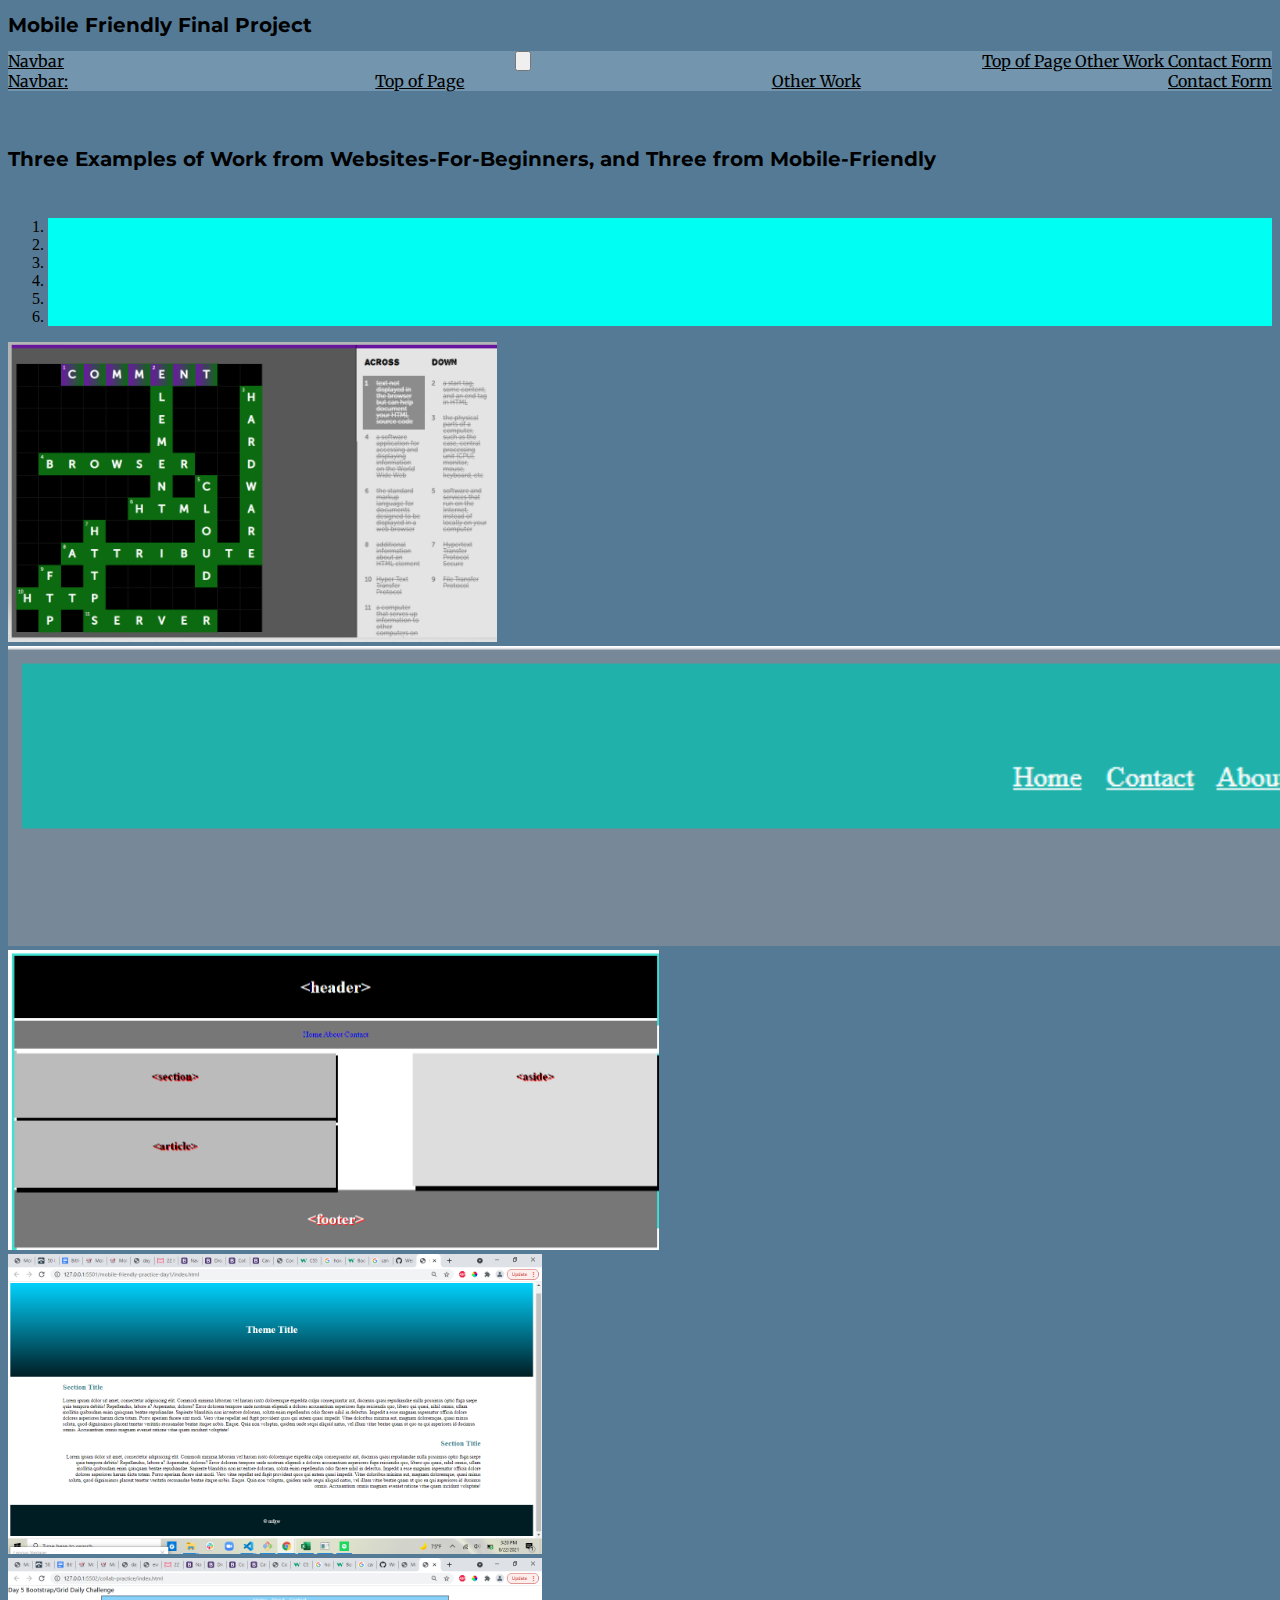
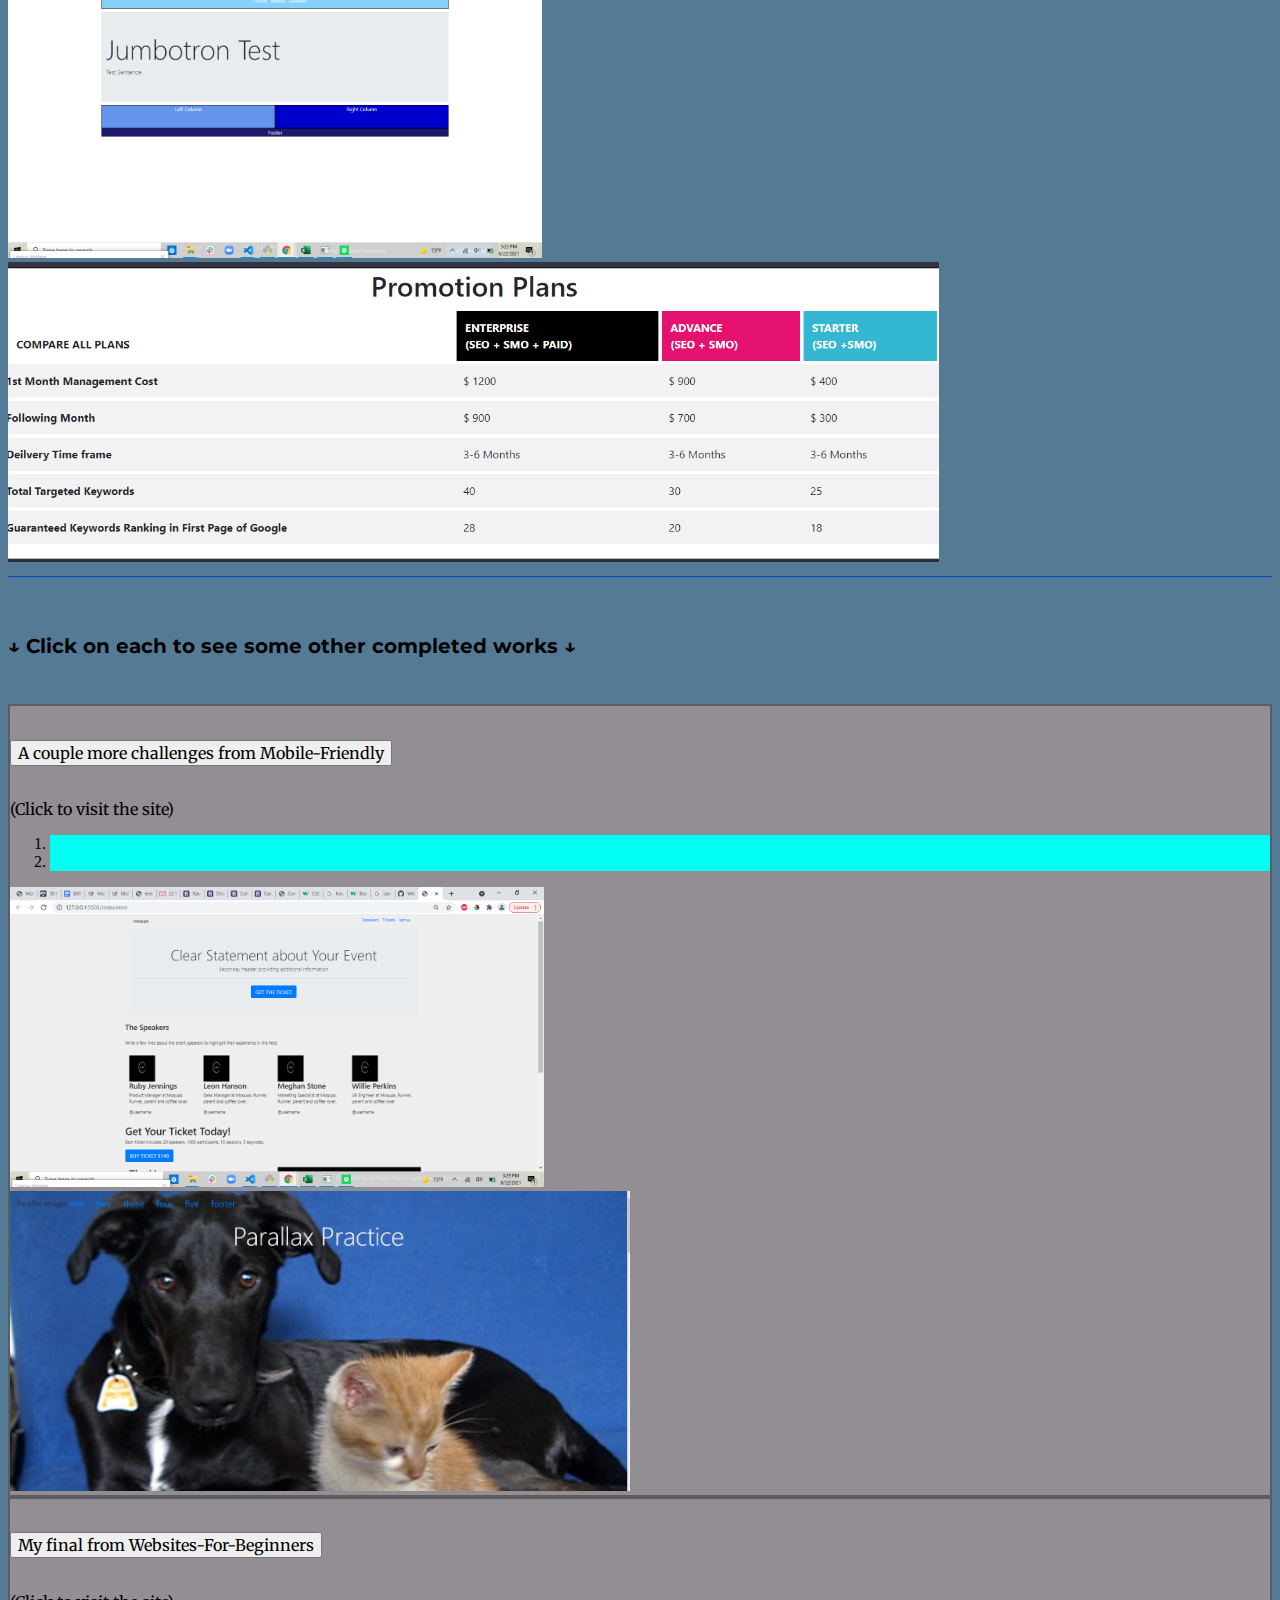
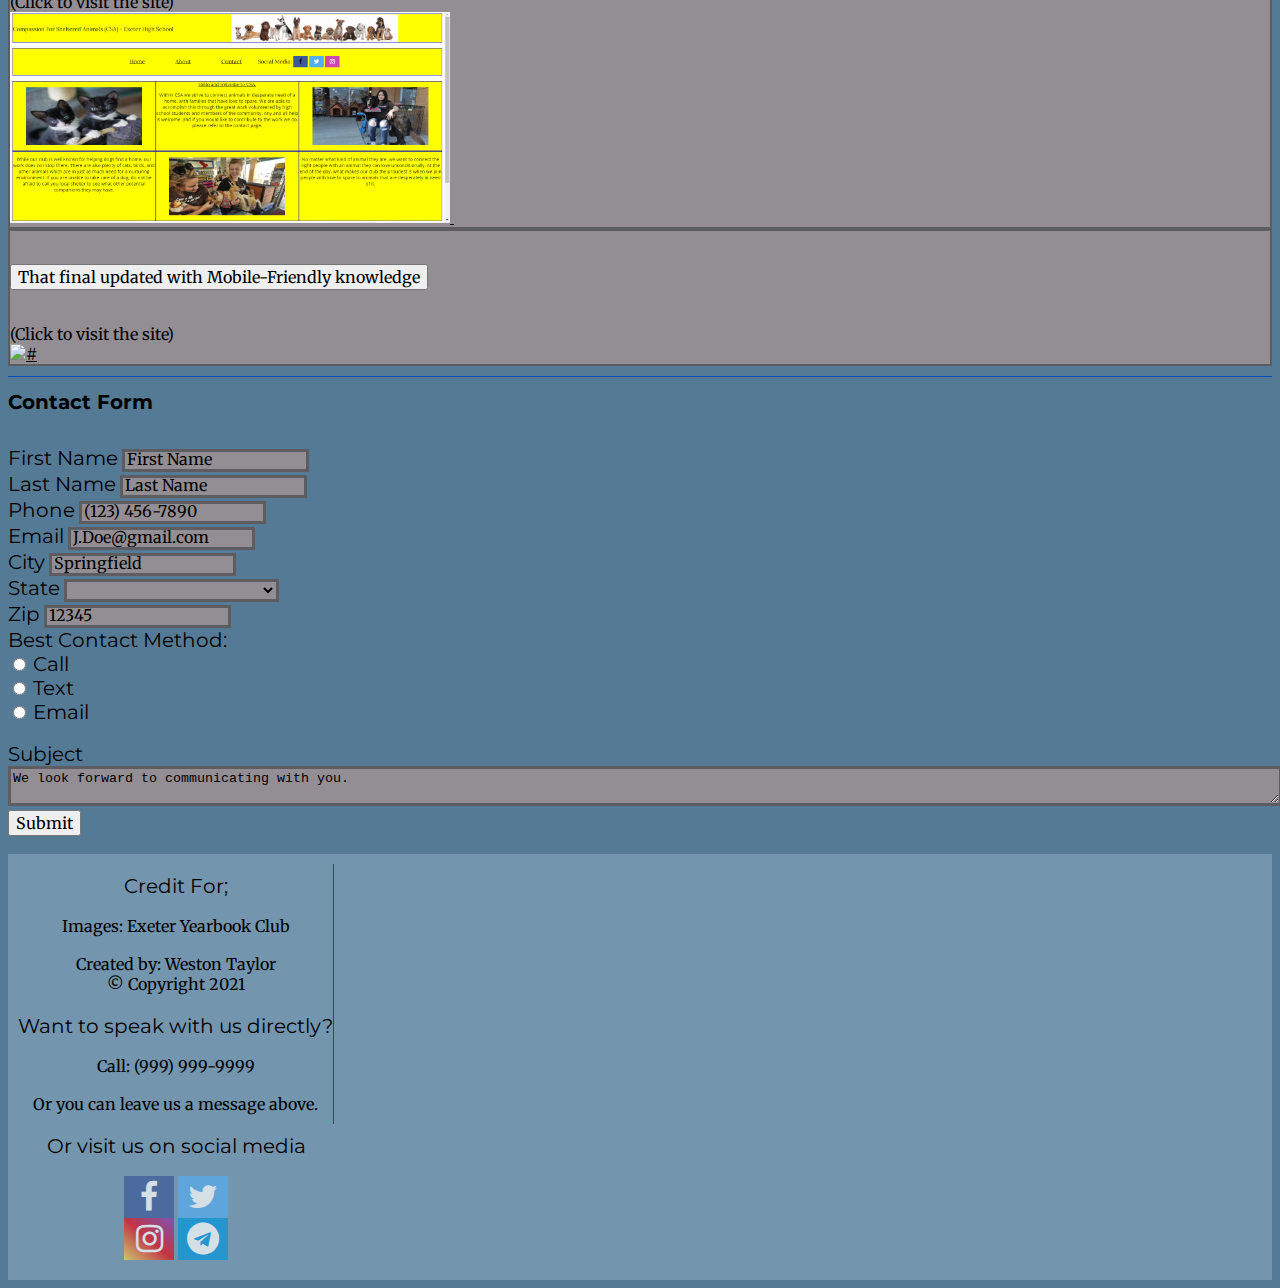
==== commit aa811cae: "add: closing body and html tag to index.html; change: refactor dead code; finished proper directory " ====
--- a/index.html
+++ b/index.html
@@ -16,15 +16,23 @@
       Mobile Friendly Final Project
     </h1>
     <nav class="navbar navbar-expand-sm navbar-light navbarTest sticky-top displayOnSmallOnly">
-      <a class="navbar-brand" href="#">Navbar</a>
+      <a class="navbar-brand" href="#">
+        Navbar
+      </a>
       <button class="navbar-toggler" type="button" data-toggle="collapse" data-target="#navbarNavAltMarkup" aria-controls="navbarNavAltMarkup" aria-expanded="false" aria-label="Toggle navigation">
         <span class="navbar-toggler-icon"></span>
       </button>
       <div class="collapse navbar-collapse" id="navbarNavAltMarkup">
         <div class="navbar-nav">
-          <a href="#">Top of Page</a>
-          <a href="#">Other Work</a>
-          <a href="#">Contact Form</a>
+          <a href="#">
+            Top of Page
+          </a>
+          <a href="#">
+            Other Work
+          </a>
+          <a href="#">
+            Contact Form
+          </a>
         </div>
       </div>
     </nav>
@@ -41,260 +49,268 @@
       </a>
     </nav>
     <div class="container containerBottomBorder">
-      <h6>Three Examples of Work from Websites-For-Beginners, and Three from Mobile-Friendly</h6>
-    <div id="carouselExampleIndicators" class="carousel slide" data-ride="carousel" data-interval="false">
-      <ol class="carousel-indicators">
-        <li data-target="#carouselExampleIndicators" data-slide-to="0" class="active"></li>
-        <li data-target="#carouselExampleIndicators" data-slide-to="1"></li>
-        <li data-target="#carouselExampleIndicators" data-slide-to="2"></li>
-        <li data-target="#carouselExampleIndicators" data-slide-to="3"></li>
-        <li data-target="#carouselExampleIndicators" data-slide-to="4"></li>
-        <li data-target="#carouselExampleIndicators" data-slide-to="5"></li>
-      </ol>
-      <div class="carousel-inner">
-        <div class="carousel-item active">
-          <img class="d-block w-100 carouselImage" src="./img/websitesForBeginners1.png" alt="First slide">
-        </div>
-        <div class="carousel-item">
-          <img class="d-block w-100 carouselImage" src="./img/websitesForBeginners2.png" alt="Second slide">
-        </div>
-        <div class="carousel-item">
-          <img class="d-block w-100 carouselImage" src="./img/websitesForBeginners3.png" alt="Third slide">
-        </div>
-        <div class="carousel-item">
-          <img class="d-block w-100 carouselImage" src="./img/mobileFriendly1.png" alt="Fourth slide">
-        </div>
-        <div class="carousel-item">
-          <img class="d-block w-100 carouselImage" src="./img/mobileFriendly2.png" alt="Fifth slide">
-        </div>
-        <div class="carousel-item">
-          <img class="d-block w-100 carouselImage" src="./img/mobileFriendly3.png" alt="Sixth slide">
-        </div>
+      <h6>
+        Three Examples of Work from Websites-For-Beginners, and Three from Mobile-Friendly
+      </h6>
+      <div id="carouselExampleIndicators" class="carousel slide" data-ride="carousel" data-interval="false">
+        <ol class="carousel-indicators">
+          <li data-target="#carouselExampleIndicators" data-slide-to="0" class="active"></li>
+          <li data-target="#carouselExampleIndicators" data-slide-to="1"></li>
+          <li data-target="#carouselExampleIndicators" data-slide-to="2"></li>
+          <li data-target="#carouselExampleIndicators" data-slide-to="3"></li>
+          <li data-target="#carouselExampleIndicators" data-slide-to="4"></li>
+          <li data-target="#carouselExampleIndicators" data-slide-to="5"></li>
+        </ol>
+        <div class="carousel-inner">
+          <div class="carousel-item active">
+            <img class="d-block w-100 carouselImage" src="./img/websitesForBeginners1.png" alt="First slide">
+          </div>
+          <div class="carousel-item">
+            <img class="d-block w-100 carouselImage" src="./img/websitesForBeginners2.png" alt="Second slide">
+          </div>
+          <div class="carousel-item">
+            <img class="d-block w-100 carouselImage" src="./img/websitesForBeginners3.png" alt="Third slide">
+          </div>
+          <div class="carousel-item">
+            <img class="d-block w-100 carouselImage" src="./img/mobileFriendly1.png" alt="Fourth slide">
+          </div>
+          <div class="carousel-item">
+            <img class="d-block w-100 carouselImage" src="./img/mobileFriendly2.png" alt="Fifth slide">
+          </div>
+          <div class="carousel-item">
+            <img class="d-block w-100 carouselImage" src="./img/mobileFriendly3.png" alt="Sixth slide">
+          </div>
+        </div>
+        <a class="carousel-control-prev" href="#carouselExampleIndicators" role="button" data-slide="prev">
+          <span class="carousel-control-prev-icon iconTest" aria-hidden="true"></span>
+          <span class="sr-only">Previous</span>
+        </a>
+        <a class="carousel-control-next" href="#carouselExampleIndicators" role="button" data-slide="next">
+          <span class="carousel-control-next-icon iconTest" aria-hidden="true"></span>
+          <span class="sr-only">Next</span>
+        </a>
       </div>
-      <a class="carousel-control-prev" href="#carouselExampleIndicators" role="button" data-slide="prev">
-        <span class="carousel-control-prev-icon iconTest" aria-hidden="true"></span>
-        <span class="sr-only">Previous</span>
-      </a>
-      <a class="carousel-control-next" href="#carouselExampleIndicators" role="button" data-slide="next">
-        <span class="carousel-control-next-icon iconTest" aria-hidden="true"></span>
-        <span class="sr-only">Next</span>
-      </a>
     </div>
-    </div>
-    <div class="container accordianContainer containerBottomBorder">
-      <h6>&#x2193 Click on each to see some other completed works &#x2193</h6>
-    <div id="accordion">
-      <div class="card">
-        <div class="card-header" id="headingOne">
-          <h5 class="mb-0">
-            <button class="btn btn-link" data-toggle="collapse" data-target="#collapseOne" aria-expanded="false" aria-controls="collapseOne">
-              A couple more challenges from Mobile-Friendly
-            </button>
-          </h5>
-        </div>
-        <div id="collapseOne" class="collapse" aria-labelledby="headingOne" data-parent="#accordion">
-          <div class="card-body">
-            <text>(Click to visit the site)</text>
-            <br>
-            <div id="carouselExampleIndicators2" class="carousel slide" data-ride="carousel" data-interval="false">
-              <ol class="carousel-indicators">
-                <li data-target="#carouselExampleIndicators2" data-slide-to="0" class="active"></li>
-                <li data-target="#carouselExampleIndicators2" data-slide-to="1"></li>
-              </ol>
-              <div class="carousel-inner">
-                <div class="carousel-item active">
-                  <a href="https://westontaylor.github.io/event-landing-page/" target="_blank">
-                    <img class="d-block w-100 carouselImage" src="./img/mobileFriendlyPart2-1.png" alt="First slide">
-                  </a>
+    <div class="container containerBottomBorder">
+      <h6>
+        &#x2193 Click on each to see some other completed works &#x2193
+      </h6>
+      <div id="accordion">
+        <div class="card">
+          <div class="card-header" id="headingOne">
+            <h5 class="mb-0">
+              <button class="btn btn-link" data-toggle="collapse" data-target="#collapseOne" aria-expanded="false" aria-controls="collapseOne">
+                A couple more challenges from Mobile-Friendly
+              </button>
+            </h5>
+          </div>
+          <div id="collapseOne" class="collapse" aria-labelledby="headingOne" data-parent="#accordion">
+            <div class="card-body">
+              <text>(Click to visit the site)</text>
+              <br>
+              <div id="carouselExampleIndicators2" class="carousel slide" data-ride="carousel" data-interval="false">
+                <ol class="carousel-indicators">
+                  <li data-target="#carouselExampleIndicators2" data-slide-to="0" class="active"></li>
+                  <li data-target="#carouselExampleIndicators2" data-slide-to="1"></li>
+                </ol>
+                <div class="carousel-inner">
+                  <div class="carousel-item active">
+                    <a href="https://westontaylor.github.io/event-landing-page/" target="_blank">
+                      <img class="d-block w-100 carouselImage" src="./img/mobileFriendlyPart2-1.png" alt="First slide">
+                    </a>
+                  </div>
+                  <div class="carousel-item">
+                    <a href="https://westontaylor.github.io/parallax-practice/index.html#1" target="_blank">
+                      <img class="d-block w-100 carouselImage" src="./img/mobileFriendlyPart2-2.png" alt="Second slide">
+                    </a>
+                  </div>
                 </div>
-                <div class="carousel-item">
-                  <a href="https://westontaylor.github.io/parallax-practice/index.html#1" target="_blank">
-                    <img class="d-block w-100 carouselImage" src="./img/mobileFriendlyPart2-2.png" alt="Second slide">
-                  </a>
-                </div>
+                <a class="carousel-control-prev" href="#carouselExampleIndicators2" role="button" data-slide="prev">
+                  <span class="carousel-control-prev-icon iconTest" aria-hidden="true"></span>
+                  <span class="sr-only">Previous</span>
+                </a>
+                <a class="carousel-control-next" href="#carouselExampleIndicators2" role="button" data-slide="next">
+                  <span class="carousel-control-next-icon iconTest" aria-hidden="true"></span>
+                  <span class="sr-only">Next</span>
+                </a>
               </div>
-              <a class="carousel-control-prev" href="#carouselExampleIndicators2" role="button" data-slide="prev">
-                <span class="carousel-control-prev-icon iconTest" aria-hidden="true"></span>
-                <span class="sr-only">Previous</span>
+            </div>
+          </div>
+        </div>
+        <div class="card">
+          <div class="card-header" id="headingTwo">
+            <h5 class="mb-0">
+              <button class="btn btn-link collapsed" data-toggle="collapse" data-target="#collapseTwo" aria-expanded="false" aria-controls="collapseTwo">
+                My final from Websites-For-Beginners
+              </button>
+            </h5>
+          </div>
+          <div id="collapseTwo" class="collapse" aria-labelledby="headingTwo" data-parent="#accordion">
+            <div class="card-body">
+              <text>(Click to visit the site)</text>
+              <br>
+              <a href="https://westontaylor.github.io/Final-Project/" target="_blank">
+                <img id="customWidthImage" src="./img/websitesForBeginnersFinal.png" alt="https://westontaylor.github.io/Final-Project/">
               </a>
-              <a class="carousel-control-next" href="#carouselExampleIndicators2" role="button" data-slide="next">
-                <span class="carousel-control-next-icon iconTest" aria-hidden="true"></span>
-                <span class="sr-only">Next</span>
+              <a class="smallScreenImageToLink" href="https://westontaylor.github.io/Final-Project/">
+                Websites-For-Beginners Final-Project
               </a>
             </div>
           </div>
         </div>
-      </div>
-      <div class="card">
-        <div class="card-header" id="headingTwo">
-          <h5 class="mb-0">
-            <button class="btn btn-link collapsed" data-toggle="collapse" data-target="#collapseTwo" aria-expanded="false" aria-controls="collapseTwo">
-              My final from Websites-For-Beginners
-            </button>
-          </h5>
-        </div>
-        <div id="collapseTwo" class="collapse" aria-labelledby="headingTwo" data-parent="#accordion">
-          <div class="card-body">
-            <text>(Click to visit the site)</text>
-            <br>
-            <a href="https://westontaylor.github.io/Final-Project/" target="_blank">
-              <img id="customWidthImage" src="./img/websitesForBeginnersFinal.png" alt="https://westontaylor.github.io/Final-Project/">
-            </a>
-            <a class="smallScreenImageToLink" href="https://westontaylor.github.io/Final-Project/">
-              Websites-For-Beginners Final-Project
-            </a>
-          </div>
-        </div>
-      </div>
-      <div class="card">
-        <div class="card-header" id="headingThree">
-          <h5 class="mb-0">
-            <button class="btn btn-link collapsed" data-toggle="collapse" data-target="#collapseThree" aria-expanded="false" aria-controls="collapseThree">
-              <text>That final updated with Mobile-Friendly knowledge</text>
-            </button>
-          </h5>
-        </div>
-        <div id="collapseThree" class="collapse" aria-labelledby="headingThree" data-parent="#accordion">
-          <div class="card-body">
-            <text>(Click to visit the site)</text>
-            <br>
-            <a href="#">
-              <img src="#" alt="#">
-            </a>
+        <div class="card">
+          <div class="card-header" id="headingThree">
+            <h5 class="mb-0">
+              <button class="btn btn-link collapsed" data-toggle="collapse" data-target="#collapseThree" aria-expanded="false" aria-controls="collapseThree">
+                <text>That final updated with Mobile-Friendly knowledge</text>
+              </button>
+            </h5>
+          </div>
+          <div id="collapseThree" class="collapse" aria-labelledby="headingThree" data-parent="#accordion">
+            <div class="card-body">
+              <text>(Click to visit the site)</text>
+              <br>
+              <a href="#">
+                <img src="#" alt="#">
+              </a>
+            </div>
           </div>
         </div>
       </div>
     </div>
-    </div>
     <div class="container">
-    <form>
-      <h1>Contact Form</h1>
-      <br>
-      <div class="form-row">
-        <div class="form-group col-md-6">
-          <label for="inputFirstName">First Name</label>
-          <input type="text" class="form-control" placeholder="First Name" required>
-        </div>
-        <div class="form-group col-md-6">
-          <label for="inputLastName">Last Name</label>
-          <input type="text" class="form-control" placeholder="Last Name" required>
-        </div>
-      </div>
-      <div class="form-row">
-        <div class="form-group col-md-6">
-          <label for="inputPhone">Phone</label>
-          <input type="text" class="form-control" placeholder="(123) 456-7890" required>
-        </div>
-        <div class="form-group col-md-6">
-          <label for="inputEmail">Email</label>
-          <input type="email" class="form-control" placeholder="J.Doe@gmail.com" required>
-        </div>
-      </div>
-      <div class="form-row">
-        <div class="form-group col-md-4 col-lg-3">
-          <label for="inputCity">City</label>
-          <input type="text" class="form-control" placeholder="Springfield">
-        </div>
-        <div class="form-group col-md-4 col-lg-3">
-          <label for="inputState">State</label>
-          <select class="form-control">
-            <option value=""></option>
-            <option value="AL">Alabama</option>
-            <option value="AK">Alaska</option>
-            <option value="AZ">Arizona</option>
-            <option value="AR">Arkansas</option>
-            <option value="CA">California</option>
-            <option value="CO">Colorado</option>
-            <option value="CT">Connecticut</option>
-            <option value="DE">Delaware</option>
-            <option value="FL">Florida</option>
-            <option value="GA">Georgia</option>
-            <option value="HI">Hawaii</option>
-            <option value="ID">Idaho</option>
-            <option value="IL">Illinois</option>
-            <option value="IN">Indiana</option>
-            <option value="IA">Iowa</option>
-            <option value="KS">Kansas</option>
-            <option value="KY">Kentucky</option>
-            <option value="LA">Louisiana</option>
-            <option value="ME">Maine</option>
-            <option value="MD">Maryland</option>
-            <option value="MA">Massachusetts</option>
-            <option value="MI">Michigan</option>
-            <option value="MN">Minnesota</option>
-            <option value="MS">Mississippi</option>
-            <option value="MO">Missouri</option>
-            <option value="MT">Montana</option>
-            <option value="NE">Nebraska</option>
-            <option value="NV">Nevada</option>
-            <option value="NH">New Hampshire</option>
-            <option value="NJ">New Jersey</option>
-            <option value="NM">New Mexico</option>
-            <option value="NY">New York</option>
-            <option value="NC">North Carolina</option>
-            <option value="ND">North Dakota</option>
-            <option value="OH">Ohio</option>
-            <option value="OK">Oklahoma</option>
-            <option value="OR">Oregon</option>
-            <option value="PA">Pennsylvania</option>
-            <option value="RI">Rhode Island</option>
-            <option value="SC">South Carolina</option>
-            <option value="SD">South Dakota</option>
-            <option value="TN">Tennessee</option>
-            <option value="TX">Texas</option>
-            <option value="UT">Utah</option>
-            <option value="VT">Vermont</option>
-            <option value="VA">Virginia</option>
-            <option value="WA">Washington</option>
-            <option value="WV">West Virginia</option>
-            <option value="WI">Wisconsin</option>
-            <option value="WY">Wyoming</option>
-            <option value="I do not live in the United States">I do not live in the United States</option>
-          </select>
-        </div>
-        <div class="form-group col-md-4 col-lg-3">
-          <label for="inputZip">Zip</label>
-          <input type="text" class="form-control"  placeholder="12345">
-        </div>
-        <div class="form-group col-lg-3 displayOnLargeAndBigger">
-          <label for="inputPrefferedContactMethod">Best Contact Method</label>
-          <select class="form-control" required>
-            <option value=""></option>
-            <option value="Call">Call</option>
-            <option value="Text">Text</option>
-            <option value="Email">Email</option>
-          </select>
-        </div>
-        <div class="displayOnMediumOnly">
-          <label for="inputPrefferedContactMethod">Best Contact Method:    </label>
-        <div class="form-check form-check-inline">
-          <input class="form-check-input" type="radio" name="inlineRadioOptions" id="inlineRadio1" value="Call">
-          <label class="form-check-label" for="inlineRadio1">Call</label>
-        </div>
-        <div class="form-check form-check-inline">
-          <input class="form-check-input" type="radio" name="inlineRadioOptions" id="inlineRadio2" value="Text">
-          <label class="form-check-label" for="inlineRadio2">Text</label>
-        </div>
-        <div class="form-check form-check-inline">
-          <input class="form-check-input" type="radio" name="inlineRadioOptions" id="inlineRadio3" value="Email">
-          <label class="form-check-label" for="inlineRadio3">Email</label>
-        </div>
-      </div>
-      </div>
-            <br>
-      <label for="subject">Subject</label>
-      <br>
-      <textarea class="formMessage" name="subject" placeholder="We look forward to communicating with you." required></textarea>
-      <br>
-      <button type="submit" class="btn btn-primary">Submit</button>
-    </form>
+      <form>
+        <h1>
+          Contact Form
+        </h1>
+        <br>
+        <div class="form-row">
+          <div class="form-group col-md-6">
+            <label for="inputFirstName">First Name</label>
+            <input type="text" class="form-control" placeholder="First Name" required>
+          </div>
+          <div class="form-group col-md-6">
+            <label for="inputLastName">Last Name</label>
+            <input type="text" class="form-control" placeholder="Last Name" required>
+          </div>
+        </div>
+        <div class="form-row">
+          <div class="form-group col-md-6">
+            <label for="inputPhone">Phone</label>
+            <input type="text" class="form-control" placeholder="(123) 456-7890" required>
+          </div>
+          <div class="form-group col-md-6">
+            <label for="inputEmail">Email</label>
+            <input type="email" class="form-control" placeholder="J.Doe@gmail.com" required>
+          </div>
+        </div>
+        <div class="form-row">
+          <div class="form-group col-md-4 col-lg-3">
+            <label for="inputCity">City</label>
+            <input type="text" class="form-control" placeholder="Springfield">
+          </div>
+          <div class="form-group col-md-4 col-lg-3">
+            <label for="inputState">State</label>
+            <select class="form-control">
+              <option value=""></option>
+              <option value="AL">Alabama</option>
+              <option value="AK">Alaska</option>
+              <option value="AZ">Arizona</option>
+              <option value="AR">Arkansas</option>
+              <option value="CA">California</option>
+              <option value="CO">Colorado</option>
+              <option value="CT">Connecticut</option>
+              <option value="DE">Delaware</option>
+              <option value="FL">Florida</option>
+              <option value="GA">Georgia</option>
+              <option value="HI">Hawaii</option>
+              <option value="ID">Idaho</option>
+              <option value="IL">Illinois</option>
+              <option value="IN">Indiana</option>
+              <option value="IA">Iowa</option>
+              <option value="KS">Kansas</option>
+              <option value="KY">Kentucky</option>
+              <option value="LA">Louisiana</option>
+              <option value="ME">Maine</option>
+              <option value="MD">Maryland</option>
+              <option value="MA">Massachusetts</option>
+              <option value="MI">Michigan</option>
+              <option value="MN">Minnesota</option>
+              <option value="MS">Mississippi</option>
+              <option value="MO">Missouri</option>
+              <option value="MT">Montana</option>
+              <option value="NE">Nebraska</option>
+              <option value="NV">Nevada</option>
+              <option value="NH">New Hampshire</option>
+              <option value="NJ">New Jersey</option>
+              <option value="NM">New Mexico</option>
+              <option value="NY">New York</option>
+              <option value="NC">North Carolina</option>
+              <option value="ND">North Dakota</option>
+              <option value="OH">Ohio</option>
+              <option value="OK">Oklahoma</option>
+              <option value="OR">Oregon</option>
+              <option value="PA">Pennsylvania</option>
+              <option value="RI">Rhode Island</option>
+              <option value="SC">South Carolina</option>
+              <option value="SD">South Dakota</option>
+              <option value="TN">Tennessee</option>
+              <option value="TX">Texas</option>
+              <option value="UT">Utah</option>
+              <option value="VT">Vermont</option>
+              <option value="VA">Virginia</option>
+              <option value="WA">Washington</option>
+              <option value="WV">West Virginia</option>
+              <option value="WI">Wisconsin</option>
+              <option value="WY">Wyoming</option>
+              <option value="I do not live in the United States">I do not live in the United States</option>
+            </select>
+          </div>
+          <div class="form-group col-md-4 col-lg-3">
+            <label for="inputZip">Zip</label>
+            <input type="text" class="form-control"  placeholder="12345">
+          </div>
+          <div class="form-group col-lg-3 displayOnLargeAndBigger">
+            <label for="inputPrefferedContactMethod">Best Contact Method</label>
+            <select class="form-control" required>
+              <option value=""></option>
+              <option value="Call">Call</option>
+              <option value="Text">Text</option>
+              <option value="Email">Email</option>
+            </select>
+          </div>
+          <div class="displayOnMediumOnly">
+            <label for="inputPrefferedContactMethod">Best Contact Method:    </label>
+          <div class="form-check form-check-inline">
+            <input class="form-check-input" type="radio" name="inlineRadioOptions" id="inlineRadio1" value="Call">
+            <label class="form-check-label" for="inlineRadio1">Call</label>
+          </div>
+          <div class="form-check form-check-inline">
+            <input class="form-check-input" type="radio" name="inlineRadioOptions" id="inlineRadio2" value="Text">
+            <label class="form-check-label" for="inlineRadio2">Text</label>
+          </div>
+          <div class="form-check form-check-inline">
+            <input class="form-check-input" type="radio" name="inlineRadioOptions" id="inlineRadio3" value="Email">
+            <label class="form-check-label" for="inlineRadio3">Email</label>
+          </div>
+          </div>
+        </div>
+        <br>
+        <label for="subject">Subject</label>
+        <br>
+        <textarea class="formMessage" name="subject" placeholder="We look forward to communicating with you." required></textarea>
+        <br>
+        <button type="submit" class="btn btn-primary">Submit</button>
+      </form>
     </div>
     <br>
     <footer class="footer footerTest">
       <div class="container">
         <div class="row">
           <div class="col-4 footerColumn footerCredit">
-            <h>Credit For;</h>
+            <h>
+              Credit For;
+            </h>
             <br>
             <br>
             <text>Images: Exeter Yearbook Club</text>
@@ -305,18 +321,22 @@
             <text>&copy; Copyright 2021</text>
           </div>
           <div class="col-4 footerColumn footerContact">
-            <h>Want to speak with us directly?</h>
+            <h>
+              Want to speak with us directly?
+            </h>
             <br>
             <br>
             <text>Call: (999) 999-9999 </text>
             <br>
             <br>
-            <text  class="importantLink">
+            <text>
               Or you can leave us a message above.
             </text>
           </div>
           <div class="col-4 footerColumn footerSocial">
-            <h>Or visit us on social media</h>
+            <h>
+              Or visit us on social media
+            </h>
             <br>
             <br>
             <a href="#" class="fa fa-facebook fa-2x"></a>
@@ -334,3 +354,5 @@
     <!-- Option 1: jQuery and Bootstrap Bundle (includes Popper) -->
     <script src="https://code.jquery.com/jquery-3.5.1.slim.min.js" integrity="sha384-DfXdz2htPH0lsSSs5nCTpuj/zy4C+OGpamoFVy38MVBnE+IbbVYUew+OrCXaRkfj" crossorigin="anonymous"></script>
     <script src="https://cdn.jsdelivr.net/npm/bootstrap@4.5.3/dist/js/bootstrap.bundle.min.js" integrity="sha384-ho+j7jyWK8fNQe+A12Hb8AhRq26LrZ/JpcUGGOn+Y7RsweNrtN/tE3MoK7ZeZDyx" crossorigin="anonymous"></script>
+  </body>
+</html>--- a/stylesheets/style.css
+++ b/stylesheets/style.css
@@ -1,6 +1,40 @@
 @import url('https://fonts.googleapis.com/css2?family=Montserrat&display=swap');
 @import url('https://fonts.googleapis.com/css2?family=Merriweather&family=Montserrat&display=swap');
 
+@media only screen and (max-width: 493px) {
+    #customWidthImage {
+        display: none;
+    }
+  }
+
+@media only screen and (min-width: 494px) {
+    #customWidthImage {
+        width: 440px;
+    }
+
+    .smallScreenImageToLink {
+        visibility: hidden;
+    }
+}
+
+@media only screen and (max-width:575px) {
+.displayOnMediumAndBigger {
+    display: none;
+    }
+}
+
+.displayOnSmallOnly {
+    visibility: visible;
+}
+
+.displayOnLargeAndBigger {
+    display: none;
+}
+
+body {
+    background-color: #557A95;
+}
+
 h, h1, h2, h3, h4, h5, h6, label{
     font-family: 'Montserrat', sans-serif;
     color: black;
@@ -11,14 +45,6 @@
     font-family: 'Merriweather', serif;
     color: black;
     font-size: 16px;
-}
-
-.carousel-indicators li{
-    background-color: #00FFF2;
-}
-
-a:hover {
-    color: white;
 }
 
 .navbarTest {
@@ -27,25 +53,101 @@
     flex-direction: row;
     justify-content: space-between;
     color: black;
+    background-color: #7395AE;
 }
 
 .navbarTest a {
     color: black;
     }
 
-.carousel-control-next {
-    color: black;
-}
-
-.carousel-control-prev {
-    color: black;
+.containerBottomBorder {
+        border-bottom: solid #004dc0 1px;
+        padding-top: 10px;
+        padding-bottom: 10px;
 }
 
 .carouselImage {
     height: 300px;
 }
 
+.carousel-indicators li{
+    background-color: #00FFF2;
+}
+
+.carousel-control-prev-icon {
+    background-image: url("data:image/svg+xml;charset=utf8,%3Csvg xmlns='http://www.w3.org/2000/svg' fill='%2300FFF2' viewBox='0 0 8 8'%3E%3Cpath d='M5.25 0l-4 4 4 4 1.5-1.5-2.5-2.5 2.5-2.5-1.5-1.5z'/%3E%3C/svg%3E") !important;
+  }
+  
+  .carousel-control-next-icon {
+  background-image: url("data:image/svg+xml;charset=utf8,%3Csvg xmlns='http://www.w3.org/2000/svg' fill='%2300FFF2' viewBox='0 0 8 8'%3E%3Cpath d='M2.75 0l-1.5 1.5 2.5 2.5-2.5 2.5 1.5 1.5 4-4-4-4z'/%3E%3C/svg%3E") !important;
+  }
+
+.card {
+    background-color: #938E94;
+    border: solid #5d5c61 2px;
+    color: black;
+}
+
+.card::placeholder {
+    color: black;
+  }
+
+.card:focus {
+    background-color: #c5b5a7;
+    border: solid #5d5c61 3px;
+}
+
+.btn-link {
+    color: black;
+  }
+  
+  .btn-link:focus {
+    border: solid 1px black;
+  }
+  
+  .btn.focus, .btn:focus {
+    outline: 0;
+    box-shadow: none;
+  }
+
+.form-control {
+    background-color: #938E94;
+    border: solid #5d5c61 3px;
+    color: black;
+}
+
+.form-control::placeholder {
+    color: black;
+  }
+
+  .form-control:focus {
+    background-color: #c5b5a7;
+    border: solid #5d5c61 3px;
+  }
+
+  .formMessage {
+    height: auto;
+    width: 100%;
+    background-color: #938E94;
+    border: solid #5d5c61 3px;
+}
+
+.formMessage::placeholder {
+  color: black;
+}
+
+.formMessage:focus {
+  background-color: #c5b5a7;
+  border: solid #5d5c61 3px;
+}
+
+textarea:focus-visible {
+  outline-offset: none;
+  outline: none
+}
+
 .footerTest {
+    background-color: #7395AE;
     box-sizing: border-box;
     display: flex;
     justify-content: space-between;
@@ -97,177 +199,7 @@
       background: #0396DE;
   }
 
-  .formMessage {
-      height: auto;
-      width: 100%;
-  }
-
-  .displayOnSmallOnly {
-    visibility: visible;
-}
-
-.displayOnLargeAndBigger {
-    display: none;
-}
-
-    @media only screen and (max-width: 493px) {
-        #customWidthImage {
-            display: none;
-        }
-      }
-
-      @media only screen and (min-width: 494px) {
-        #customWidthImage {
-            width: 440px;
-        }
-    
-        .smallScreenImageToLink {
-            visibility: hidden;
-        }
-    }
-
-@media only screen and (max-width:575px) {
-    .displayOnMediumAndBigger {
-        display: none;
-    }
-}
-
-  @media only screen and (min-width: 576px) {
-    #customWidthImage {
-        width: 475px;
-    }
-
-    .displayOnSmallOnly {
-        display: none;
-    }
-  }
-
-  @media only screen and (min-width: 768px) {
-    #customWidthImage {
-        width: 650px;
-    }
-  }
-
-  @media only screen and (min-width: 992px) {
-    #customWidthImage {
-        width: 900px;
-    }
-
-    .displayOnMediumOnly {
-        display: none;
-    }
-
-    .displayOnLargeAndBigger {
-        display: block;
-    }
-  }
-
-  @media only screen and (min-width: 1200px) {
-    #customWidthImage {
-        width: 1080px;
-    }
-  }
-
-  .importantLink a {
-      text-decoration: underline;
-  }
-
-  .importantLink a:hover {
-      color: white;
-      background-color: #557A95;
-  }
-
-  .importantLink a:visited {
-      color: black;
-  }
-
-  body {
-      background-color: #557A95;
-  }
-
-  .navbarTest {
-      background-color: #7395AE;
-  }
-
-  .footerTest {
-    background-color: #7395AE;
-  }
-
-  .card {
-      background-color: #938E94;
-      border: solid #5d5c61 2px;
-      color: black;
-  }
-
-  .form-control {
-      background-color: #938E94;
-      border: solid #5d5c61 3px;
-      color: black;
-  }
-
-  .formMessage {
-    background-color: #938E94;
-    border: solid #5d5c61 3px;
-}
-
-.card::placeholder {
-    color: black;
-}
-
-.form-control::placeholder {
-    color: black;
-}
-
-.formMessage::placeholder {
-    color: black;
-}
-
-.card:focus {
-    background-color: #c5b5a7;
-    border: solid #5d5c61 3px;
-}
-
-.form-control:focus {
-    background-color: #c5b5a7;
-    border: solid #5d5c61 3px;
-}
-
-.formMessage:focus {
-    background-color: #c5b5a7;
-    border: solid #5d5c61 3px;
-}
-
-textarea:focus-visible {
-    outline-offset: none;
-    outline: none
-}
-
-.btn-link {
-    color: black;
-}
-
-.carousel-control-prev-icon {
-    background-image: url("data:image/svg+xml;charset=utf8,%3Csvg xmlns='http://www.w3.org/2000/svg' fill='%2300FFF2' viewBox='0 0 8 8'%3E%3Cpath d='M5.25 0l-4 4 4 4 1.5-1.5-2.5-2.5 2.5-2.5-1.5-1.5z'/%3E%3C/svg%3E") !important;
-}
-
-.carousel-control-next-icon {
- background-image: url("data:image/svg+xml;charset=utf8,%3Csvg xmlns='http://www.w3.org/2000/svg' fill='%2300FFF2' viewBox='0 0 8 8'%3E%3Cpath d='M2.75 0l-1.5 1.5 2.5 2.5-2.5 2.5 1.5 1.5 4-4-4-4z'/%3E%3C/svg%3E") !important;
-}
-
-.btn-link:focus {
-    border: solid 1px black;
-}
-
-.btn.focus, .btn:focus {
-    outline: 0;
-    box-shadow: none;
-}
-
-.containerBottomBorder {
-    border-bottom: solid #004dc0 1px;
-    padding-top: 10px;
-    padding-bottom: 10px;
-}
+
 
 
 
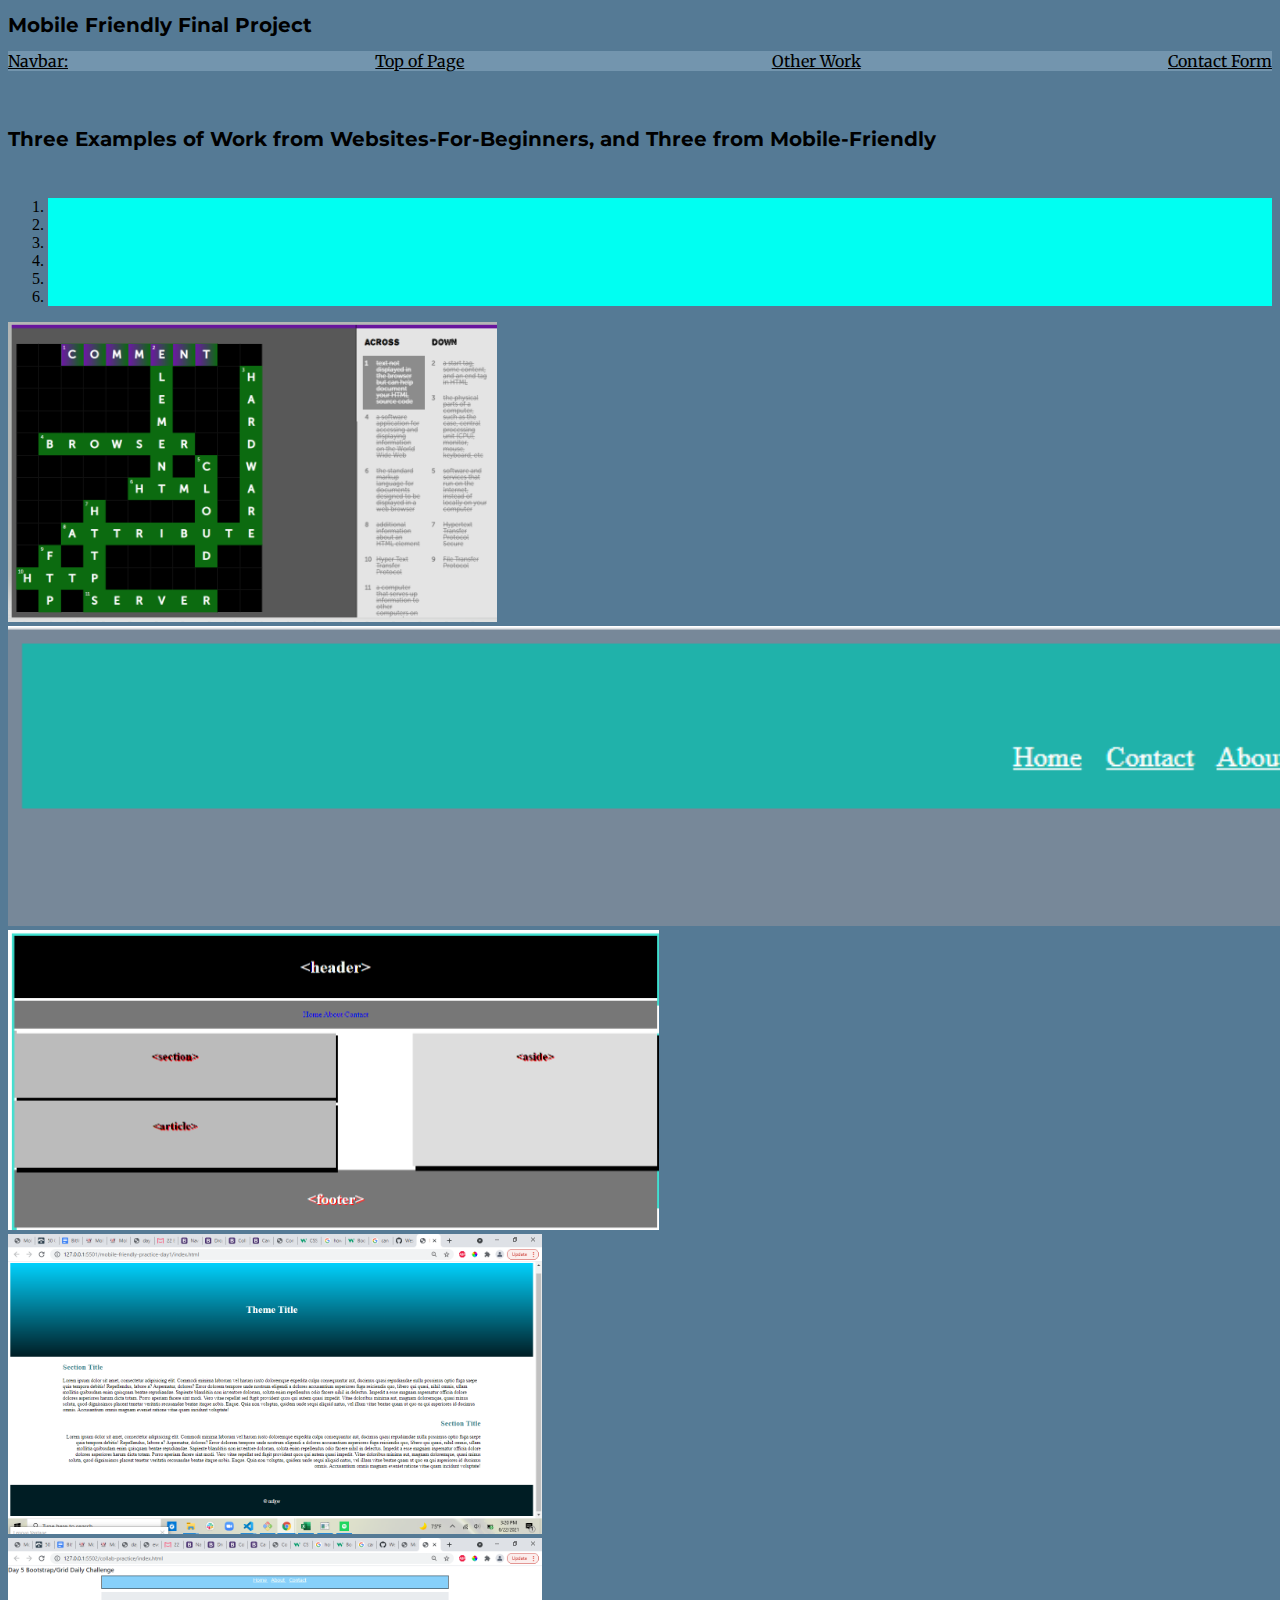
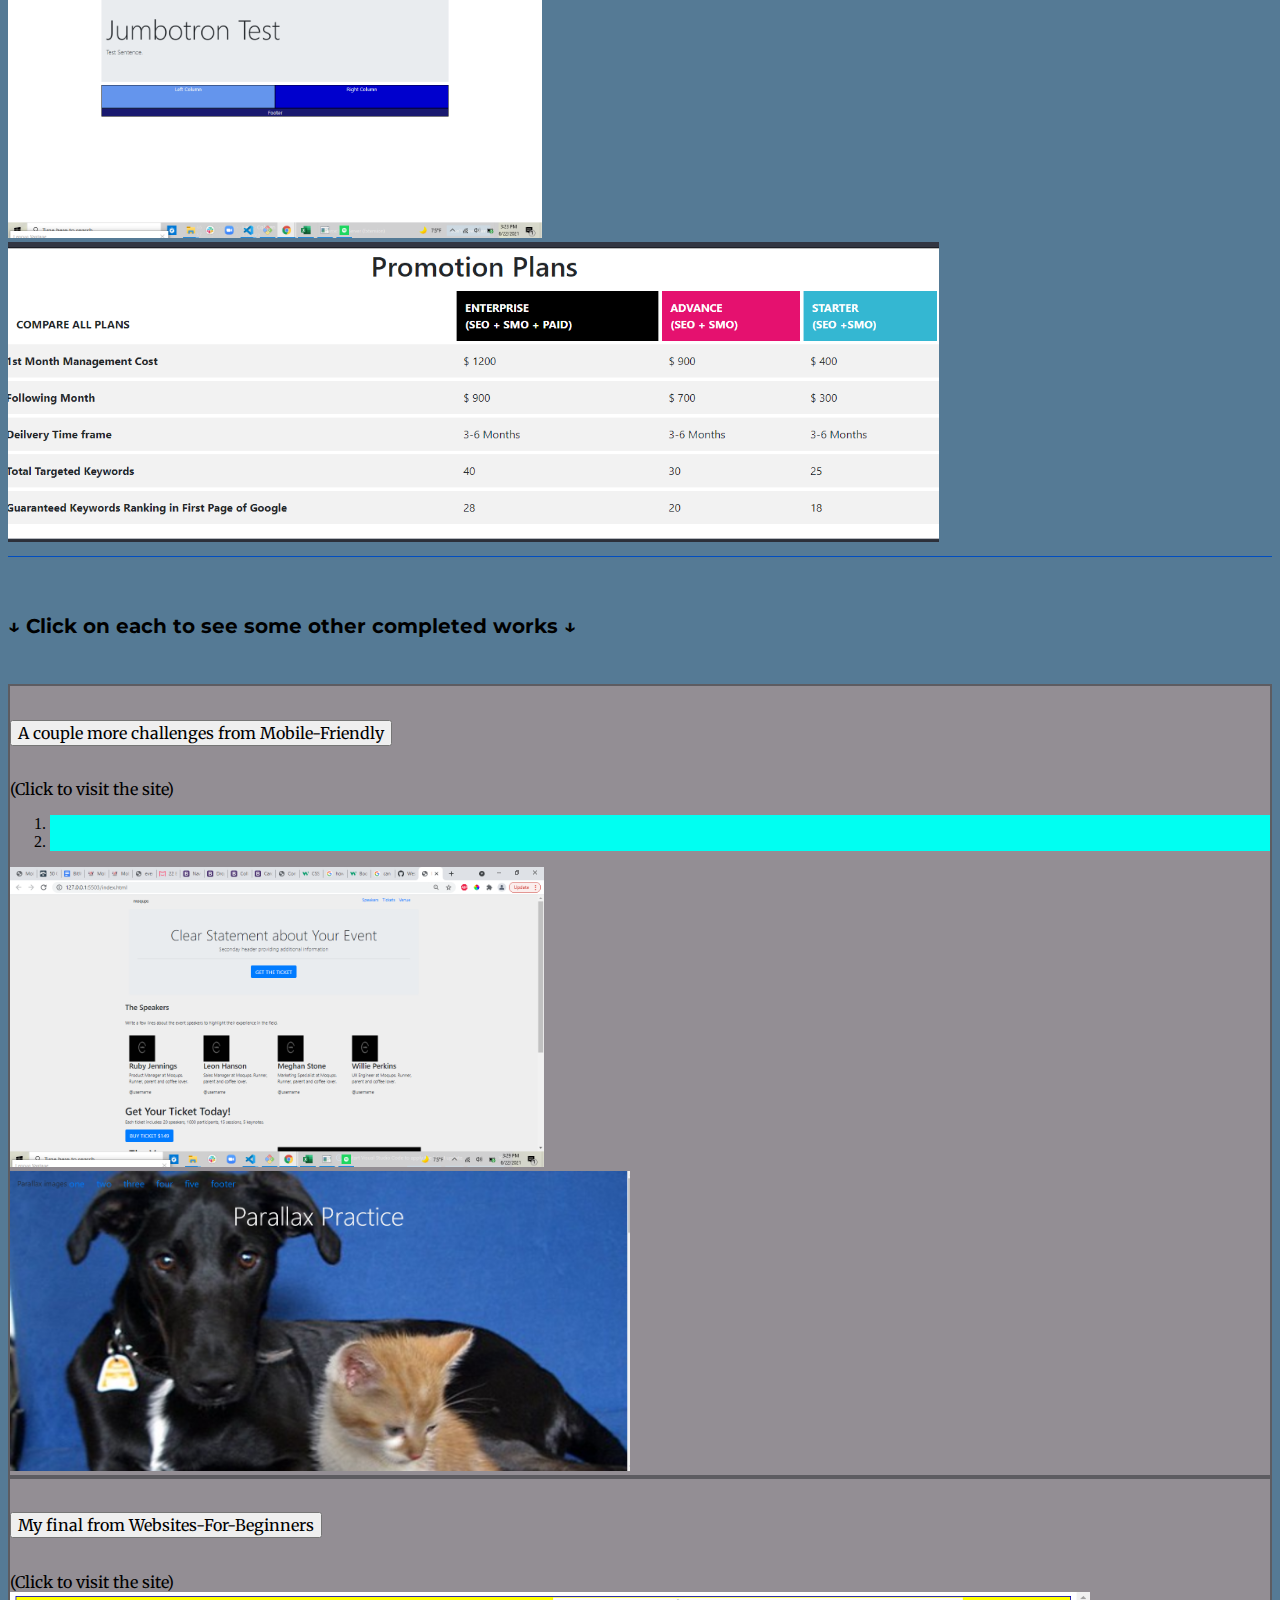
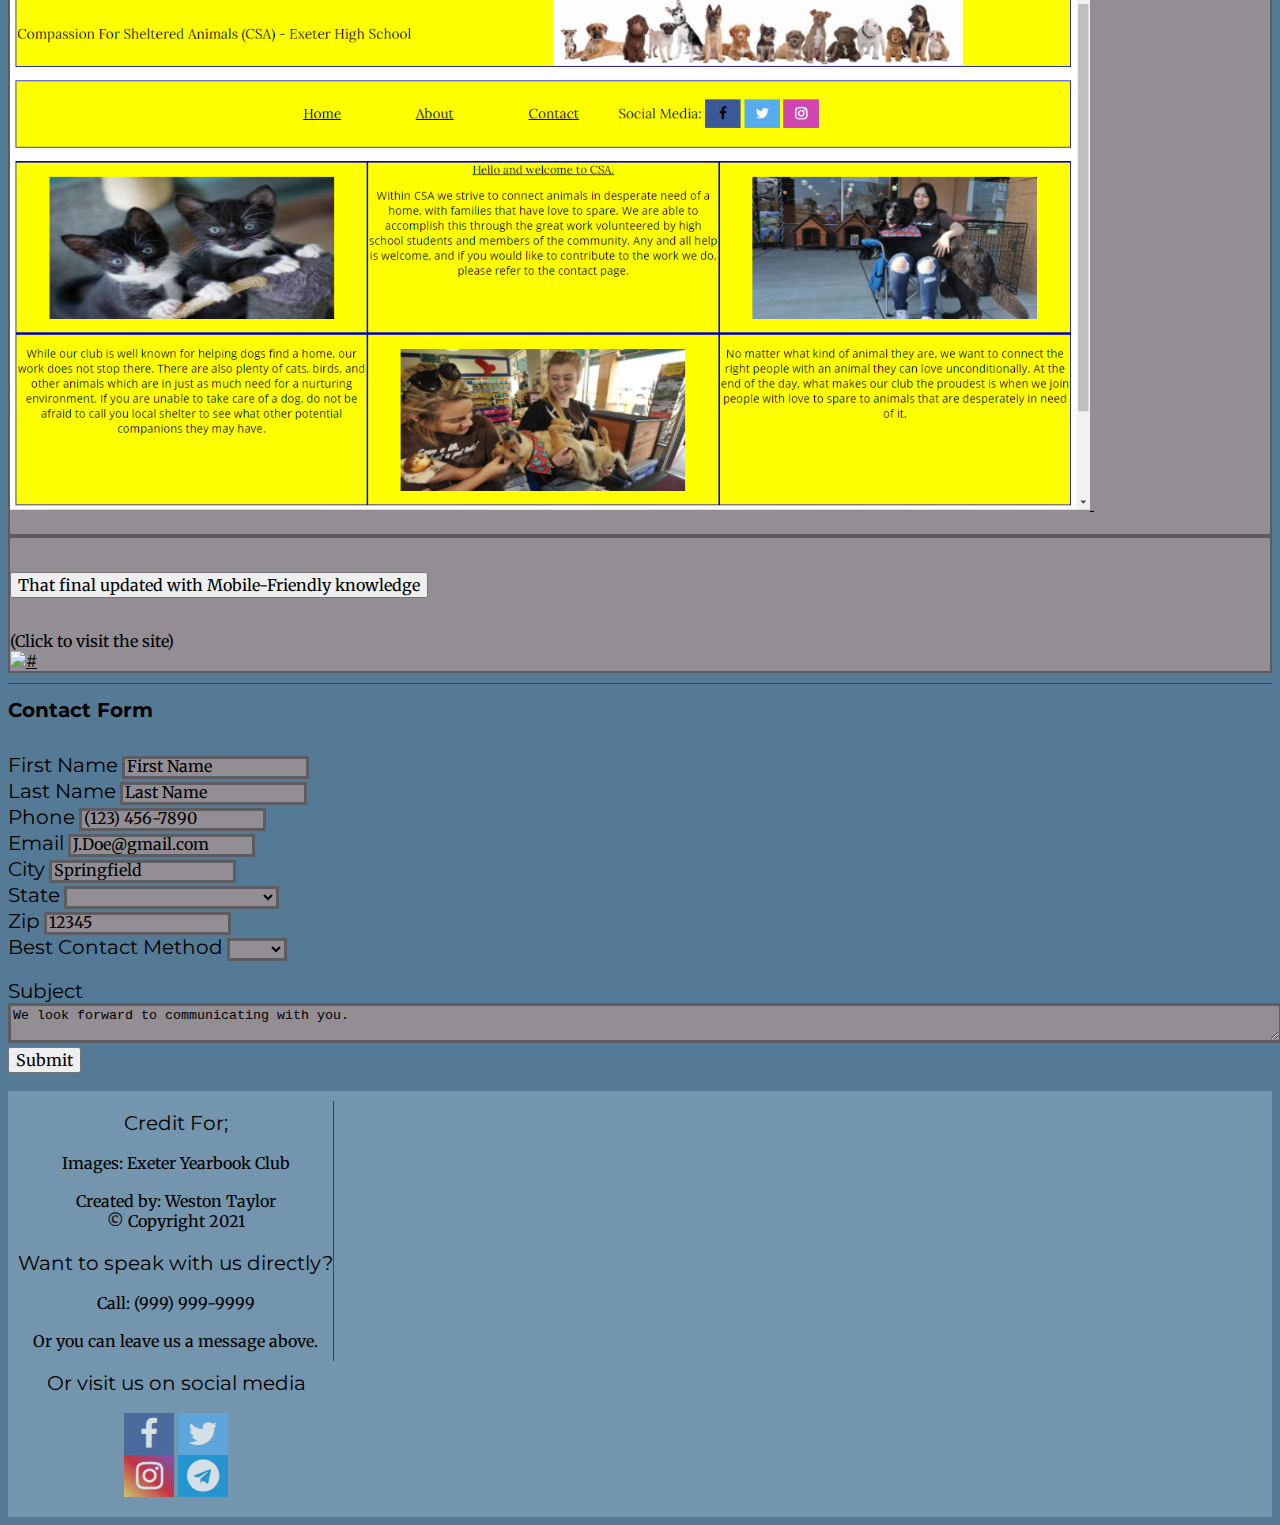
==== commit 93d29742: "change: css sheet structure; fix: navbar hamburger expansion." ====
--- a/index.html
+++ b/index.html
@@ -15,7 +15,7 @@
     <h1>
       Mobile Friendly Final Project
     </h1>
-    <nav class="navbar navbar-expand-sm navbar-light navbarTest sticky-top displayOnSmallOnly">
+    <nav class="navbar navbar-expand-sm navbar-light navbarTest sticky-top displayUnder576">
       <a class="navbar-brand" href="#">
         Navbar
       </a>
@@ -36,7 +36,7 @@
         </div>
       </div>
     </nav>
-    <nav class="navbar navbarTest sticky-top displayOnMediumAndBigger">
+    <nav class="navbar navbarTest sticky-top displayOver575">
       <a class="navbar-brand" href="#">Navbar:</a>
       <a link href="#">
         Top of Page
--- a/stylesheets/style.css
+++ b/stylesheets/style.css
@@ -17,14 +17,17 @@
     }
 }
 
-@media only screen and (max-width:575px) {
-.displayOnMediumAndBigger {
-    display: none;
-    }
-}
-
-.displayOnSmallOnly {
-    visibility: visible;
+
+
+
+@media only screen and (max-width: 575px) {
+    .displayOver575 {
+    display: none !important;
+    }
+
+    .displayUnder576 {
+        display: block;
+    }
 }
 
 .displayOnLargeAndBigger {
@@ -199,97 +202,38 @@
       background: #0396DE;
   }
 
-
-
-
-
-
-
-
-
-
-
-
-
-
-
-
-
-
-
-
-
-
-
-
-
-
-
-
-
-
-
-
-
-
-
-
-
-
-
-
-
-
-
-
-
-
-
-
-
-
-
-
-
-
-
-
-
-
-
-
-
-
-
-
-
-
-
-
-
-
-
-
-
-
-
-
-
-
-
-
-
-
-
-
-
-
-
-
-
-
-
-@import url(./minWidth576.css);
-@import url(./minWidth768.css);
-@import url(./minWidth992.css);
-@import url(./minWidth1200.css);+@media only screen and (min-width: 576px) {
+    .displayUnder576 {
+        display: none;
+    }
+
+    #customWidthImage {
+        width: 475px;
+    }
+  }
+
+  @media only screen and (min-width: 768px) {
+    #customWidthImage {
+        width: 650px;
+    }
+  }
+
+  @media only screen and (min-width: 992px) {
+    .displayOnMediumOnly {
+        display: none;
+    }
+
+    .displayOnLargeAndBigger {
+        display: block;
+    }
+
+    #customWidthImage {
+        width: 900px;
+    }
+  }
+
+  @media only screen and (min-width: 1200px) {
+    #customWidthImage {
+        width: 1080px;
+    }
+  }